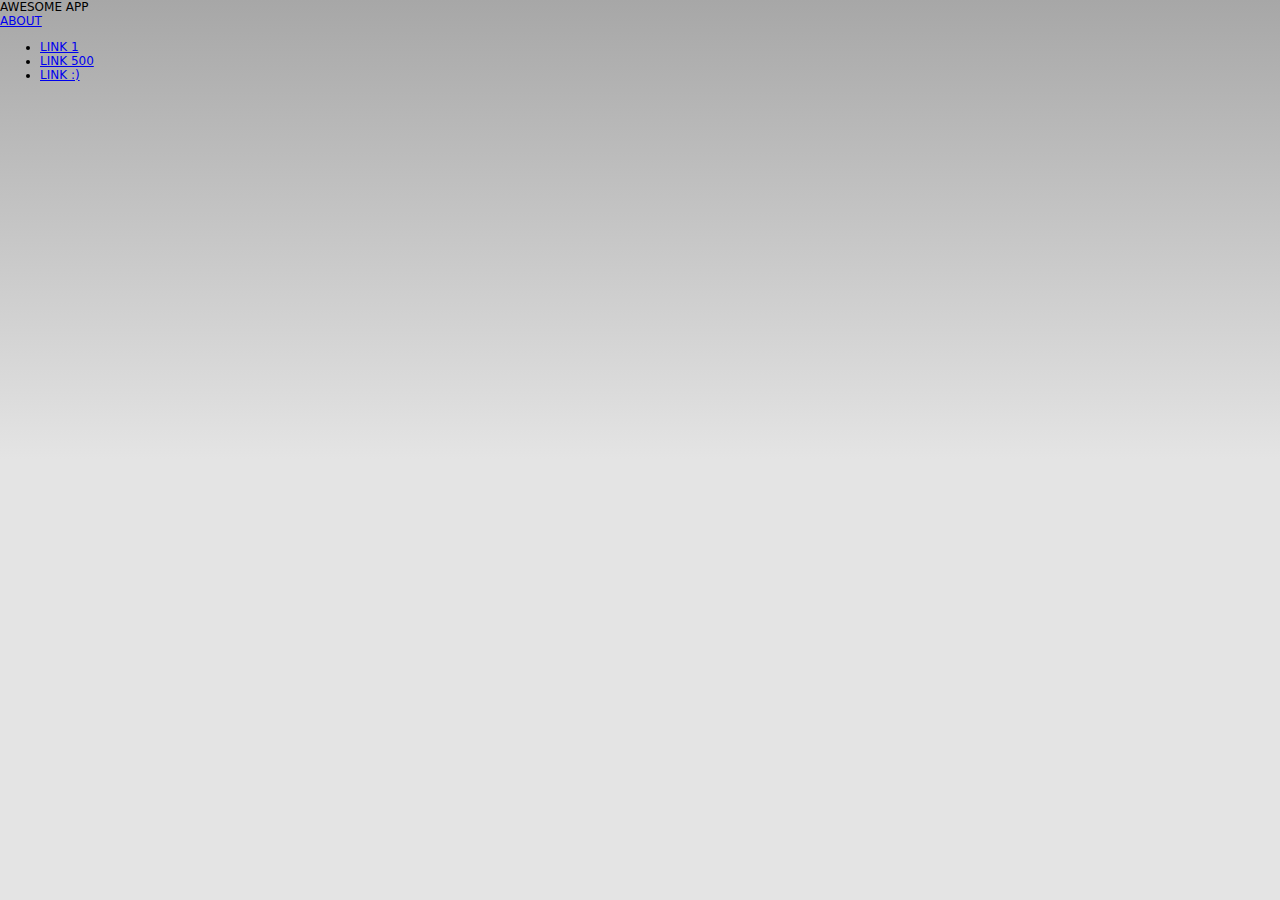
==== www/index.html @ 7642a8ea "New: Create new F7 project" ====
<!DOCTYPE html>
<!--
    Licensed to the Apache Software Foundation (ASF) under one
    or more contributor license agreements.  See the NOTICE file
    distributed with this work for additional information
    regarding copyright ownership.  The ASF licenses this file
    to you under the Apache License, Version 2.0 (the
    "License"); you may not use this file except in compliance
    with the License.  You may obtain a copy of the License at

    http://www.apache.org/licenses/LICENSE-2.0

    Unless required by applicable law or agreed to in writing,
    software distributed under the License is distributed on an
    "AS IS" BASIS, WITHOUT WARRANTIES OR CONDITIONS OF ANY
     KIND, either express or implied.  See the License for the
    specific language governing permissions and limitations
    under the License.
-->
<html>
    <head>
        <meta charset="utf-8">
        <!--
        Customize this policy to fit your own app's needs. For more guidance, please refer to the docs:
            https://cordova.apache.org/docs/en/latest/
        Some notes:
            * https://ssl.gstatic.com is required only on Android and is needed for TalkBack to function properly
            * Disables use of inline scripts in order to mitigate risk of XSS vulnerabilities. To change this:
                * Enable inline JS: add 'unsafe-inline' to default-src
        -->
        <meta http-equiv="Content-Security-Policy" content="default-src 'self' data: https://ssl.gstatic.com 'unsafe-eval'; style-src 'self' 'unsafe-inline'; media-src *; img-src 'self' data: content:;">
        <meta name="format-detection" content="telephone=no">
        <meta name="msapplication-tap-highlight" content="no">
        <meta name="viewport" content="initial-scale=1, width=device-width, viewport-fit=cover">
        <meta name="color-scheme" content="light dark">
        <link rel="stylesheet" href="css/index.css">
        <link rel="stylesheet" href="css/framework7.bundle.min.css">
        <title>Test App</title>
    </head>
    <body>
        <!-- app root -->
        <div id="app">
            <!-- main view -->
            <div class="view view-main">
                <!-- first page -->
                <div class="page" date-name="home">
                    <div class="navbar">
                        <div class="navbar-bg"></div>
                        <div class="navbar-inner">
                            <div class="title">Awesome App</div>
                            <a class="link" href="/about/">
                                ABOUT
                            </a>
                        </div>
                    </div>

                    <div class="page-content">

                        <!-- scrollable content here -->
                        <div class="list links-list">
                            <ul>
                                <li><a href="#">Link 1</a></li>
                                <li><a href="#">Link 500</a></li>
                                <li><a href="#">Link :)</a></li>
                            </ul>
                        </div>
                    </div>
                </div>
            </div>
        </div>
        <script src="cordova.js"></script>
        <script src="js/scripts.js"></script>
        <script src="js/framework7.bundle.min.js"></script></script>
    </body>
</html>
---- www/css/index.css ----
/*
 * Licensed to the Apache Software Foundation (ASF) under one
 * or more contributor license agreements.  See the NOTICE file
 * distributed with this work for additional information
 * regarding copyright ownership.  The ASF licenses this file
 * to you under the Apache License, Version 2.0 (the
 * "License"); you may not use this file except in compliance
 * with the License.  You may obtain a copy of the License at
 *
 * http://www.apache.org/licenses/LICENSE-2.0
 *
 * Unless required by applicable law or agreed to in writing,
 * software distributed under the License is distributed on an
 * "AS IS" BASIS, WITHOUT WARRANTIES OR CONDITIONS OF ANY
 * KIND, either express or implied.  See the License for the
 * specific language governing permissions and limitations
 * under the License.
 */
* {
    -webkit-tap-highlight-color: rgba(0,0,0,0); /* make transparent link selection, adjust last value opacity 0 to 1.0 */
}

body {
    -webkit-touch-callout: none;                /* prevent callout to copy image, etc when tap to hold */
    -webkit-text-size-adjust: none;             /* prevent webkit from resizing text to fit */
    -webkit-user-select: none;                  /* prevent copy paste, to allow, change 'none' to 'text' */
    background-color:#E4E4E4;
    background-image:linear-gradient(to bottom, #A7A7A7 0%, #E4E4E4 51%);
    font-family: system-ui, -apple-system, -apple-system-font, 'Segoe UI', 'Roboto', sans-serif;
    font-size:12px;
    height:100vh;
    margin:0px;
    padding:0px;
    /* Padding to avoid the "unsafe" areas behind notches in the screen */
    padding: env(safe-area-inset-top, 0px) env(safe-area-inset-right, 0px) env(safe-area-inset-bottom, 0px) env(safe-area-inset-left, 0px);
    text-transform:uppercase;
    width:100%;
}

/* Portrait layout (default) */
.app {
    background:url(../img/logo.png) no-repeat center top; /* 170px x 200px */
    position:absolute;             /* position in the center of the screen */
    left:50%;
    top:50%;
    height:50px;                   /* text area height */
    width:225px;                   /* text area width */
    text-align:center;
    padding:180px 0px 0px 0px;     /* image height is 200px (bottom 20px are overlapped with text) */
    margin:-115px 0px 0px -112px;  /* offset vertical: half of image height and text area height */
                                   /* offset horizontal: half of text area width */
}
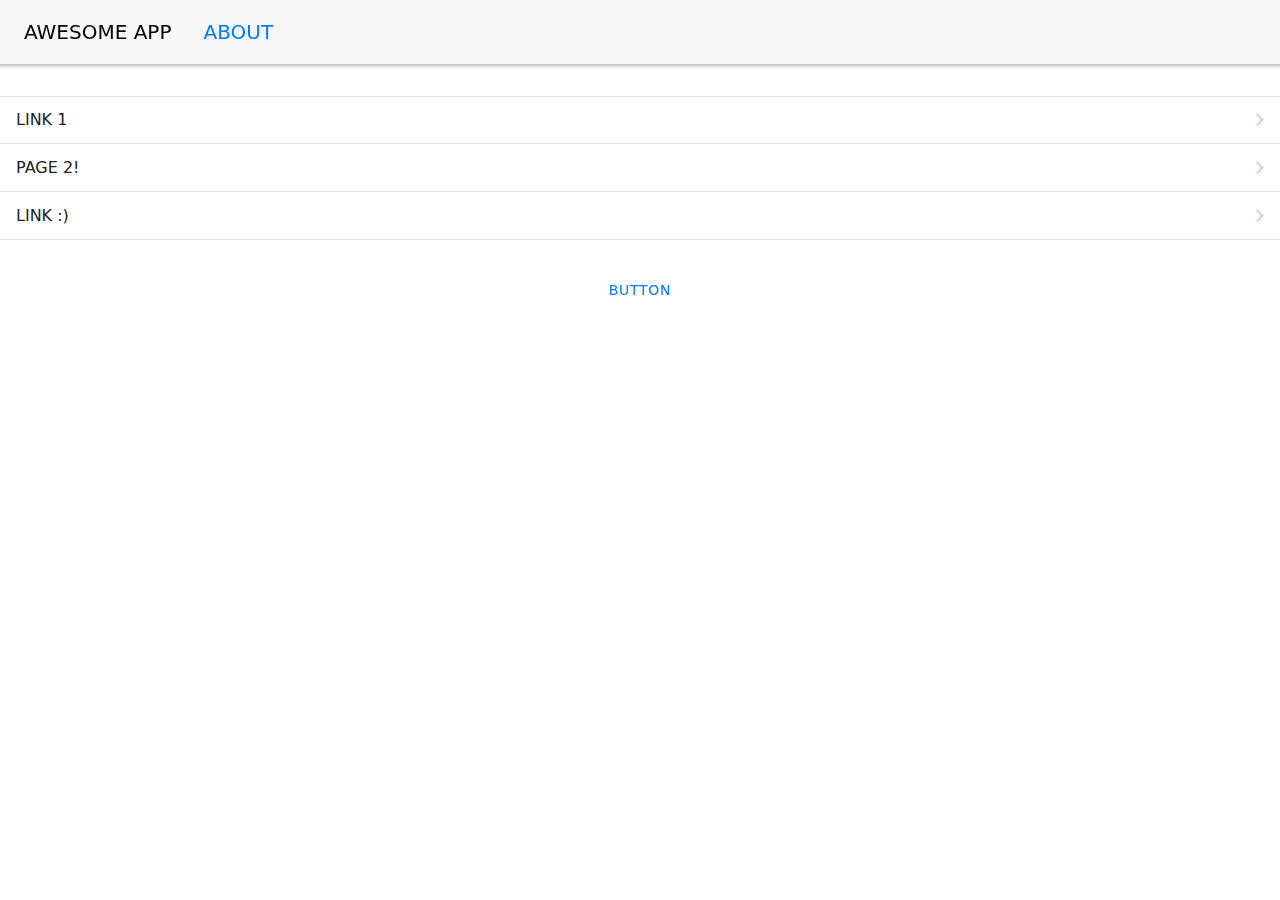
==== commit cb01dcce: "Add: Files that work!" ====
--- a/www/index.html
+++ b/www/index.html
@@ -34,7 +34,7 @@
         <meta name="viewport" content="initial-scale=1, width=device-width, viewport-fit=cover">
         <meta name="color-scheme" content="light dark">
         <link rel="stylesheet" href="css/index.css">
-        <link rel="stylesheet" href="css/framework7.bundle.min.css">
+        <link rel="stylesheet" href="css/framework7-bundle.min.css">
         <title>Test App</title>
     </head>
     <body>
@@ -59,17 +59,18 @@
                         <!-- scrollable content here -->
                         <div class="list links-list">
                             <ul>
-                                <li><a href="#">Link 1</a></li>
-                                <li><a href="#">Link 500</a></li>
-                                <li><a href="#">Link :)</a></li>
+                                <li><a href="#" class="link">Link 1</a></li>
+                                <li><a href="/page2/" class="link">Page 2!</a></li>
+                                <li><a href="#" class="link">Link :)</a></li>
                             </ul>
                         </div>
+                        <button class="button">Button</button>
                     </div>
                 </div>
             </div>
         </div>
         <script src="cordova.js"></script>
-        <script src="js/scripts.js"></script>
-        <script src="js/framework7.bundle.min.js"></script></script>
+        <script src="js/framework7-bundle.min.js"></script>
+        <script src="js/index.js"></script>
     </body>
 </html>
--- a/www/css/framework7-bundle.min.css
+++ b/www/css/framework7-bundle.min.css
@@ -0,0 +1,25956 @@
+/**
+ * Framework7 7.0.8
+ * Full featured mobile HTML framework for building iOS & Android apps
+ * https://framework7.io/
+ *
+ * Copyright 2014-2022 Vladimir Kharlampidi
+ *
+ * Released under the MIT License
+ *
+ * Released on: September 14, 2022
+ */
+
+:root {
+    --f7-theme-color: #007aff;
+    --f7-theme-color-rgb: 0, 122, 255;
+    --f7-theme-color-shade: #0066d6;
+    --f7-theme-color-tint: #298fff;
+    --f7-safe-area-left: 0px;
+    --f7-safe-area-right: 0px;
+    --f7-safe-area-top: 0px;
+    --f7-safe-area-bottom: 0px;
+    --f7-safe-area-outer-left: 0px;
+    --f7-safe-area-outer-right: 0px;
+    --f7-device-pixel-ratio: 1
+}
+
+@supports (left:env(safe-area-inset-left)) {
+    :root {
+        --f7-safe-area-top: env(safe-area-inset-top);
+        --f7-safe-area-bottom: env(safe-area-inset-bottom)
+    }
+
+    :root .ios-edges,
+    :root .ios-left-edge,
+    :root .panel-left,
+    :root .popup,
+    :root .safe-area-left,
+    :root .safe-areas,
+    :root .sheet-modal {
+        --f7-safe-area-left: env(safe-area-inset-left);
+        --f7-safe-area-outer-left: env(safe-area-inset-left)
+    }
+
+    :root .ios-edges,
+    :root .ios-right-edge,
+    :root .panel-right,
+    :root .popup,
+    :root .safe-area-right,
+    :root .safe-areas,
+    :root .sheet-modal {
+        --f7-safe-area-right: env(safe-area-inset-right);
+        --f7-safe-area-outer-right: env(safe-area-inset-right)
+    }
+
+    :root .no-ios-edges,
+    :root .no-ios-left-edge,
+    :root .no-safe-area-left,
+    :root .no-safe-areas {
+        --f7-safe-area-left: 0px;
+        --f7-safe-area-outer-left: 0px
+    }
+
+    :root .no-ios-edges,
+    :root .no-ios-right-edge,
+    :root .no-safe-area-right,
+    :root .no-safe-areas {
+        --f7-safe-area-right: 0px;
+        --f7-safe-area-outer-right: 0px
+    }
+}
+
+@media (-webkit-min-device-pixel-ratio:2),
+(min-resolution:2dppx) {
+    :root {
+        --f7-device-pixel-ratio: 2
+    }
+}
+
+@media (-webkit-min-device-pixel-ratio:3),
+(min-resolution:3dppx) {
+    :root {
+        --f7-device-pixel-ratio: 3
+    }
+}
+
+:root {
+    --f7-font-size: 14px;
+    --f7-bars-bg-image: none;
+    --f7-bars-translucent-opacity: 0.8;
+    --f7-bars-translucent-blur: 20px;
+    --f7-bars-shadow-bottom-image: linear-gradient(to bottom, rgba(0, 0, 0, 0.25) 0%, rgba(0, 0, 0, 0.08) 40%, rgba(0, 0, 0, 0.04) 50%, rgba(0, 0, 0, 0) 90%, rgba(0, 0, 0, 0) 100%);
+    --f7-bars-shadow-top-image: linear-gradient(to top, rgba(0, 0, 0, 0.25) 0%, rgba(0, 0, 0, 0.08) 40%, rgba(0, 0, 0, 0.04) 50%, rgba(0, 0, 0, 0) 90%, rgba(0, 0, 0, 0) 100%);
+    --f7-bars-text-color: #000;
+    --f7-bars-bg-color: #f7f7f8;
+    --f7-bars-bg-color-rgb: 247, 247, 248
+}
+
+:root .dark,
+:root.dark {
+    --f7-bars-text-color: #fff
+}
+
+.ios {
+    --f7-font-family: -apple-system, SF Pro Text, SF UI Text, system-ui, Helvetica Neue, Helvetica, Arial, sans-serif;
+    --f7-line-height: 1.4;
+    --f7-text-color: #000;
+    --f7-bars-border-color: rgba(0, 0, 0, 0.25)
+}
+
+.ios .dark,
+.ios.dark {
+    --f7-text-color: #fff;
+    --f7-bars-bg-color: #121212;
+    --f7-bars-bg-color-rgb: 22, 22, 22;
+    --f7-bars-border-color: rgba(255, 255, 255, 0.16)
+}
+
+.md {
+    --f7-font-family: Roboto, system-ui, Noto, Helvetica, Arial, sans-serif;
+    --f7-line-height: 1.5;
+    --f7-bars-border-color: transparent;
+    --f7-text-color: #212121
+}
+
+.md .dark,
+.md.dark {
+    --f7-text-color: rgba(255, 255, 255, 0.87);
+    --f7-bars-bg-color: #202020
+}
+
+.aurora {
+    --f7-font-family: -apple-system, system-ui, Helvetica, Arial, sans-serif;
+    --f7-line-height: 1.5;
+    --f7-text-color: #000;
+    --f7-bars-border-color: rgba(0, 0, 0, 0.2)
+}
+
+.aurora .dark,
+.aurora.dark {
+    --f7-text-color: #fff;
+    --f7-bars-bg-color: #202020;
+    --f7-bars-border-color: rgba(255, 255, 255, 0.1)
+}
+
+.text-color-primary {
+    --f7-theme-color-text-color: var(--f7-theme-color)
+}
+
+.bg-color-primary {
+    --f7-theme-color-bg-color: var(--f7-theme-color)
+}
+
+.border-color-primary {
+    --f7-theme-color-border-color: var(--f7-theme-color)
+}
+
+.ripple-color-primary {
+    --f7-theme-color-ripple-color: rgba(var(--f7-theme-color-rgb), 0.3)
+}
+
+:root {
+    --f7-color-red: #ff3b30;
+    --f7-color-red-rgb: 255, 59, 48;
+    --f7-color-red-shade: #ff1407;
+    --f7-color-red-tint: #ff6259;
+    --f7-color-green: #4cd964;
+    --f7-color-green-rgb: 76, 217, 100;
+    --f7-color-green-shade: #2cd048;
+    --f7-color-green-tint: #6ee081;
+    --f7-color-blue: #2196f3;
+    --f7-color-blue-rgb: 33, 150, 243;
+    --f7-color-blue-shade: #0c82df;
+    --f7-color-blue-tint: #48a8f5;
+    --f7-color-pink: #ff2d55;
+    --f7-color-pink-rgb: 255, 45, 85;
+    --f7-color-pink-shade: #ff0434;
+    --f7-color-pink-tint: #ff5676;
+    --f7-color-yellow: #ffcc00;
+    --f7-color-yellow-rgb: 255, 204, 0;
+    --f7-color-yellow-shade: #d6ab00;
+    --f7-color-yellow-tint: #ffd429;
+    --f7-color-orange: #ff9500;
+    --f7-color-orange-rgb: 255, 149, 0;
+    --f7-color-orange-shade: #d67d00;
+    --f7-color-orange-tint: #ffa629;
+    --f7-color-purple: #9c27b0;
+    --f7-color-purple-rgb: 156, 39, 176;
+    --f7-color-purple-shade: #7e208f;
+    --f7-color-purple-tint: #b92fd1;
+    --f7-color-deeppurple: #673ab7;
+    --f7-color-deeppurple-rgb: 103, 58, 183;
+    --f7-color-deeppurple-shade: #563098;
+    --f7-color-deeppurple-tint: #7c52c8;
+    --f7-color-lightblue: #5ac8fa;
+    --f7-color-lightblue-rgb: 90, 200, 250;
+    --f7-color-lightblue-shade: #32bbf9;
+    --f7-color-lightblue-tint: #82d5fb;
+    --f7-color-teal: #009688;
+    --f7-color-teal-rgb: 0, 150, 136;
+    --f7-color-teal-shade: #006d63;
+    --f7-color-teal-tint: #00bfad;
+    --f7-color-lime: #cddc39;
+    --f7-color-lime-rgb: 205, 220, 57;
+    --f7-color-lime-shade: #bac923;
+    --f7-color-lime-tint: #d6e25c;
+    --f7-color-deeporange: #ff6b22;
+    --f7-color-deeporange-rgb: 255, 107, 34;
+    --f7-color-deeporange-shade: #f85200;
+    --f7-color-deeporange-tint: #ff864b;
+    --f7-color-gray: #8e8e93;
+    --f7-color-gray-rgb: 142, 142, 147;
+    --f7-color-gray-shade: #79797f;
+    --f7-color-gray-tint: #a3a3a7;
+    --f7-color-white: #ffffff;
+    --f7-color-white-rgb: 255, 255, 255;
+    --f7-color-white-shade: #ebebeb;
+    --f7-color-white-tint: #ffffff;
+    --f7-color-black: #000000;
+    --f7-color-black-rgb: 0, 0, 0;
+    --f7-color-black-shade: #000000;
+    --f7-color-black-tint: #141414
+}
+
+.color-theme-red {
+    --f7-theme-color: #ff3b30;
+    --f7-theme-color-rgb: 255, 59, 48;
+    --f7-theme-color-shade: #ff1407;
+    --f7-theme-color-tint: #ff6259
+}
+
+.color-theme-green {
+    --f7-theme-color: #4cd964;
+    --f7-theme-color-rgb: 76, 217, 100;
+    --f7-theme-color-shade: #2cd048;
+    --f7-theme-color-tint: #6ee081
+}
+
+.color-theme-blue {
+    --f7-theme-color: #2196f3;
+    --f7-theme-color-rgb: 33, 150, 243;
+    --f7-theme-color-shade: #0c82df;
+    --f7-theme-color-tint: #48a8f5
+}
+
+.color-theme-pink {
+    --f7-theme-color: #ff2d55;
+    --f7-theme-color-rgb: 255, 45, 85;
+    --f7-theme-color-shade: #ff0434;
+    --f7-theme-color-tint: #ff5676
+}
+
+.color-theme-yellow {
+    --f7-theme-color: #ffcc00;
+    --f7-theme-color-rgb: 255, 204, 0;
+    --f7-theme-color-shade: #d6ab00;
+    --f7-theme-color-tint: #ffd429
+}
+
+.color-theme-orange {
+    --f7-theme-color: #ff9500;
+    --f7-theme-color-rgb: 255, 149, 0;
+    --f7-theme-color-shade: #d67d00;
+    --f7-theme-color-tint: #ffa629
+}
+
+.color-theme-purple {
+    --f7-theme-color: #9c27b0;
+    --f7-theme-color-rgb: 156, 39, 176;
+    --f7-theme-color-shade: #7e208f;
+    --f7-theme-color-tint: #b92fd1
+}
+
+.color-theme-deeppurple {
+    --f7-theme-color: #673ab7;
+    --f7-theme-color-rgb: 103, 58, 183;
+    --f7-theme-color-shade: #563098;
+    --f7-theme-color-tint: #7c52c8
+}
+
+.color-theme-lightblue {
+    --f7-theme-color: #5ac8fa;
+    --f7-theme-color-rgb: 90, 200, 250;
+    --f7-theme-color-shade: #32bbf9;
+    --f7-theme-color-tint: #82d5fb
+}
+
+.color-theme-teal {
+    --f7-theme-color: #009688;
+    --f7-theme-color-rgb: 0, 150, 136;
+    --f7-theme-color-shade: #006d63;
+    --f7-theme-color-tint: #00bfad
+}
+
+.color-theme-lime {
+    --f7-theme-color: #cddc39;
+    --f7-theme-color-rgb: 205, 220, 57;
+    --f7-theme-color-shade: #bac923;
+    --f7-theme-color-tint: #d6e25c
+}
+
+.color-theme-deeporange {
+    --f7-theme-color: #ff6b22;
+    --f7-theme-color-rgb: 255, 107, 34;
+    --f7-theme-color-shade: #f85200;
+    --f7-theme-color-tint: #ff864b
+}
+
+.color-theme-gray {
+    --f7-theme-color: #8e8e93;
+    --f7-theme-color-rgb: 142, 142, 147;
+    --f7-theme-color-shade: #79797f;
+    --f7-theme-color-tint: #a3a3a7
+}
+
+.color-theme-white {
+    --f7-theme-color: #ffffff;
+    --f7-theme-color-rgb: 255, 255, 255;
+    --f7-theme-color-shade: #ebebeb;
+    --f7-theme-color-tint: #ffffff
+}
+
+.color-theme-black {
+    --f7-theme-color: #000000;
+    --f7-theme-color-rgb: 0, 0, 0;
+    --f7-theme-color-shade: #000000;
+    --f7-theme-color-tint: #141414
+}
+
+.color-red {
+    --f7-theme-color: #ff3b30;
+    --f7-theme-color-rgb: 255, 59, 48;
+    --f7-theme-color-shade: #ff1407;
+    --f7-theme-color-tint: #ff6259
+}
+
+.text-color-red {
+    --f7-theme-color-text-color: #ff3b30
+}
+
+.bg-color-red {
+    --f7-theme-color-bg-color: #ff3b30
+}
+
+.border-color-red {
+    --f7-theme-color-border-color: #ff3b30
+}
+
+.ripple-color-red,
+.ripple-red {
+    --f7-theme-color-ripple-color: rgba(255, 59, 48, 0.3)
+}
+
+.color-green {
+    --f7-theme-color: #4cd964;
+    --f7-theme-color-rgb: 76, 217, 100;
+    --f7-theme-color-shade: #2cd048;
+    --f7-theme-color-tint: #6ee081
+}
+
+.text-color-green {
+    --f7-theme-color-text-color: #4cd964
+}
+
+.bg-color-green {
+    --f7-theme-color-bg-color: #4cd964
+}
+
+.border-color-green {
+    --f7-theme-color-border-color: #4cd964
+}
+
+.ripple-color-green,
+.ripple-green {
+    --f7-theme-color-ripple-color: rgba(76, 217, 100, 0.3)
+}
+
+.color-blue {
+    --f7-theme-color: #2196f3;
+    --f7-theme-color-rgb: 33, 150, 243;
+    --f7-theme-color-shade: #0c82df;
+    --f7-theme-color-tint: #48a8f5
+}
+
+.text-color-blue {
+    --f7-theme-color-text-color: #2196f3
+}
+
+.bg-color-blue {
+    --f7-theme-color-bg-color: #2196f3
+}
+
+.border-color-blue {
+    --f7-theme-color-border-color: #2196f3
+}
+
+.ripple-blue,
+.ripple-color-blue {
+    --f7-theme-color-ripple-color: rgba(33, 150, 243, 0.3)
+}
+
+.color-pink {
+    --f7-theme-color: #ff2d55;
+    --f7-theme-color-rgb: 255, 45, 85;
+    --f7-theme-color-shade: #ff0434;
+    --f7-theme-color-tint: #ff5676
+}
+
+.text-color-pink {
+    --f7-theme-color-text-color: #ff2d55
+}
+
+.bg-color-pink {
+    --f7-theme-color-bg-color: #ff2d55
+}
+
+.border-color-pink {
+    --f7-theme-color-border-color: #ff2d55
+}
+
+.ripple-color-pink,
+.ripple-pink {
+    --f7-theme-color-ripple-color: rgba(255, 45, 85, 0.3)
+}
+
+.color-yellow {
+    --f7-theme-color: #ffcc00;
+    --f7-theme-color-rgb: 255, 204, 0;
+    --f7-theme-color-shade: #d6ab00;
+    --f7-theme-color-tint: #ffd429
+}
+
+.text-color-yellow {
+    --f7-theme-color-text-color: #ffcc00
+}
+
+.bg-color-yellow {
+    --f7-theme-color-bg-color: #ffcc00
+}
+
+.border-color-yellow {
+    --f7-theme-color-border-color: #ffcc00
+}
+
+.ripple-color-yellow,
+.ripple-yellow {
+    --f7-theme-color-ripple-color: rgba(255, 204, 0, 0.3)
+}
+
+.color-orange {
+    --f7-theme-color: #ff9500;
+    --f7-theme-color-rgb: 255, 149, 0;
+    --f7-theme-color-shade: #d67d00;
+    --f7-theme-color-tint: #ffa629
+}
+
+.text-color-orange {
+    --f7-theme-color-text-color: #ff9500
+}
+
+.bg-color-orange {
+    --f7-theme-color-bg-color: #ff9500
+}
+
+.border-color-orange {
+    --f7-theme-color-border-color: #ff9500
+}
+
+.ripple-color-orange,
+.ripple-orange {
+    --f7-theme-color-ripple-color: rgba(255, 149, 0, 0.3)
+}
+
+.color-purple {
+    --f7-theme-color: #9c27b0;
+    --f7-theme-color-rgb: 156, 39, 176;
+    --f7-theme-color-shade: #7e208f;
+    --f7-theme-color-tint: #b92fd1
+}
+
+.text-color-purple {
+    --f7-theme-color-text-color: #9c27b0
+}
+
+.bg-color-purple {
+    --f7-theme-color-bg-color: #9c27b0
+}
+
+.border-color-purple {
+    --f7-theme-color-border-color: #9c27b0
+}
+
+.ripple-color-purple,
+.ripple-purple {
+    --f7-theme-color-ripple-color: rgba(156, 39, 176, 0.3)
+}
+
+.color-deeppurple {
+    --f7-theme-color: #673ab7;
+    --f7-theme-color-rgb: 103, 58, 183;
+    --f7-theme-color-shade: #563098;
+    --f7-theme-color-tint: #7c52c8
+}
+
+.text-color-deeppurple {
+    --f7-theme-color-text-color: #673ab7
+}
+
+.bg-color-deeppurple {
+    --f7-theme-color-bg-color: #673ab7
+}
+
+.border-color-deeppurple {
+    --f7-theme-color-border-color: #673ab7
+}
+
+.ripple-color-deeppurple,
+.ripple-deeppurple {
+    --f7-theme-color-ripple-color: rgba(103, 58, 183, 0.3)
+}
+
+.color-lightblue {
+    --f7-theme-color: #5ac8fa;
+    --f7-theme-color-rgb: 90, 200, 250;
+    --f7-theme-color-shade: #32bbf9;
+    --f7-theme-color-tint: #82d5fb
+}
+
+.text-color-lightblue {
+    --f7-theme-color-text-color: #5ac8fa
+}
+
+.bg-color-lightblue {
+    --f7-theme-color-bg-color: #5ac8fa
+}
+
+.border-color-lightblue {
+    --f7-theme-color-border-color: #5ac8fa
+}
+
+.ripple-color-lightblue,
+.ripple-lightblue {
+    --f7-theme-color-ripple-color: rgba(90, 200, 250, 0.3)
+}
+
+.color-teal {
+    --f7-theme-color: #009688;
+    --f7-theme-color-rgb: 0, 150, 136;
+    --f7-theme-color-shade: #006d63;
+    --f7-theme-color-tint: #00bfad
+}
+
+.text-color-teal {
+    --f7-theme-color-text-color: #009688
+}
+
+.bg-color-teal {
+    --f7-theme-color-bg-color: #009688
+}
+
+.border-color-teal {
+    --f7-theme-color-border-color: #009688
+}
+
+.ripple-color-teal,
+.ripple-teal {
+    --f7-theme-color-ripple-color: rgba(0, 150, 136, 0.3)
+}
+
+.color-lime {
+    --f7-theme-color: #cddc39;
+    --f7-theme-color-rgb: 205, 220, 57;
+    --f7-theme-color-shade: #bac923;
+    --f7-theme-color-tint: #d6e25c
+}
+
+.text-color-lime {
+    --f7-theme-color-text-color: #cddc39
+}
+
+.bg-color-lime {
+    --f7-theme-color-bg-color: #cddc39
+}
+
+.border-color-lime {
+    --f7-theme-color-border-color: #cddc39
+}
+
+.ripple-color-lime,
+.ripple-lime {
+    --f7-theme-color-ripple-color: rgba(205, 220, 57, 0.3)
+}
+
+.color-deeporange {
+    --f7-theme-color: #ff6b22;
+    --f7-theme-color-rgb: 255, 107, 34;
+    --f7-theme-color-shade: #f85200;
+    --f7-theme-color-tint: #ff864b
+}
+
+.text-color-deeporange {
+    --f7-theme-color-text-color: #ff6b22
+}
+
+.bg-color-deeporange {
+    --f7-theme-color-bg-color: #ff6b22
+}
+
+.border-color-deeporange {
+    --f7-theme-color-border-color: #ff6b22
+}
+
+.ripple-color-deeporange,
+.ripple-deeporange {
+    --f7-theme-color-ripple-color: rgba(255, 107, 34, 0.3)
+}
+
+.color-gray {
+    --f7-theme-color: #8e8e93;
+    --f7-theme-color-rgb: 142, 142, 147;
+    --f7-theme-color-shade: #79797f;
+    --f7-theme-color-tint: #a3a3a7
+}
+
+.text-color-gray {
+    --f7-theme-color-text-color: #8e8e93
+}
+
+.bg-color-gray {
+    --f7-theme-color-bg-color: #8e8e93
+}
+
+.border-color-gray {
+    --f7-theme-color-border-color: #8e8e93
+}
+
+.ripple-color-gray,
+.ripple-gray {
+    --f7-theme-color-ripple-color: rgba(142, 142, 147, 0.3)
+}
+
+.color-white {
+    --f7-theme-color: #ffffff;
+    --f7-theme-color-rgb: 255, 255, 255;
+    --f7-theme-color-shade: #ebebeb;
+    --f7-theme-color-tint: #ffffff
+}
+
+.text-color-white {
+    --f7-theme-color-text-color: #ffffff
+}
+
+.bg-color-white {
+    --f7-theme-color-bg-color: #ffffff
+}
+
+.border-color-white {
+    --f7-theme-color-border-color: #ffffff
+}
+
+.ripple-color-white,
+.ripple-white {
+    --f7-theme-color-ripple-color: rgba(255, 255, 255, 0.3)
+}
+
+.color-black {
+    --f7-theme-color: #000000;
+    --f7-theme-color-rgb: 0, 0, 0;
+    --f7-theme-color-shade: #000000;
+    --f7-theme-color-tint: #141414
+}
+
+.text-color-black {
+    --f7-theme-color-text-color: #000000
+}
+
+.bg-color-black {
+    --f7-theme-color-bg-color: #000000
+}
+
+.border-color-black {
+    --f7-theme-color-border-color: #000000
+}
+
+.ripple-black,
+.ripple-color-black {
+    --f7-theme-color-ripple-color: rgba(0, 0, 0, 0.3)
+}
+
+@font-face {
+    font-family: framework7-core-icons;
+    src: url('data:application/font-woff;charset=utf-8;base64, [base64]//wADZ2x5ZgAABGAAAASqAAAJ8AsEnQxoZWFkAAAJDAAAADEAAAA2Hc2QaGhoZWEAAAlAAAAAIAAAACQHgQM7aG10eAAACWAAAABfAAABHC0k//[base64]/P/[base64]/4wq8wRUU0xb14Fe/iU3yLP9a2qGRhUeUXIuoZuCrucHdGtTDTrxTk7Wq8nHJWiPCOeM4wz8V8hLOscYLubMZKWCcvzpfHuNAY0Q6ucI3TkPh+D89iVt3OUsTnBm8grsI5xrRcz9dmD9GrNjSk38M1jGpq0uEBZ1LvppyvGu//kh4tpV7mm1Ycl6zcwMsxd3EMqX+C4RAuY3K6t3hKOa02fdt0lVF7z0GWfKltDarIjFP2qkx92UF/an18h5UyVJeRfnyI/ajSwy3ucMh8S+VmeeLwPdTYhSDmZdeVdz8qvV+zMzLHn5I9/p39iHe6JHOy3BXYSQelf3GmQG8AAHicY2Bh/MI4gYGVgYHRhzGNgYHBHUp/ZZBkaGFgYGJgZWaAAUYGJBCQ5prC0MCgwFDFeOD/AQY9ps+MxTA1jAfAShQYxABDtQxkAAB4nGNgYGBmgGAZBkYGEIgB8hjBfBYGByDNw8DBwARkKzDoMlgyxDNU/f8PFAXxDIC8xP///z/+f/3/1f8b/q+HmgAHjGwMcCFGJiDBxICmAGI1HLAwMLCysXNwcnHz8PIxEAP4GQQEhYRFRMXEJSSlpGVk5eQVFJWUVVTV1DU0iTKA1gAAxH4T6AAAAAARAUQAAAAB//8AAnic7VXdTyNVFD9nSnsHuu3M9GMmFrPSMu2QqF1h2g4u5SPC+kCUNQYUeQFW0xfRSAw18aHlDbKR1Bg2BLJvJJroEx9Rsw/A+sJmYzUhmhizT/hgYvCJB91kmXruTKuU/Q/MJvfOvfd37z333N/5nTsggAIA6zgBHmCQ3kK4kt9mLfBnz5bP+yC/7RGoC1seDns5vM18+Ci/jRw3FVMxTKVTWf6oUMAJ+ysFTbKGVA6cSj2lm/efYE+w/z0mnMM8hL4oODC0UG3F13CKMkyCMEQBQglfRO3JZVI9asSXSGXQMphmfDmez4/nb8+Njs6NYrZ9vr08j0P58f7+8TdGOWg/fPqD9rfnwT2/dhdNOiAEkExIArcyiEYqk+t5BlU0EPE3f4fq39/3q3H/sbQtCMd+tcO/t8/RY8n1t/Y7HuDn9AY8RVY0ZmQNX2eC21CjEaYluIfkKQ4tphZZevDa7OzNG13s65mRkZnhlcVUOcq6Zm/Ozl4bSLPhmeHhGccvSMEe3dULEGZk0torFvWNDcw5TcP3U9zAFRDp1GicL9IYbtj3Knq1qld+zbhtfS0E8Dt8h9uzUEPDqqCk29WKPlFvAWsPiYtniQt6y6zcIJL7EQk1Tu0VTHmRbk533tvj9z+WfkTPMeeExi4T/IwIHLo+W+SMYR1u6uWy/g19S8nm+Sy5qrH6dLJU1h0e7ZWWgnAKftDoRhRKplkamTGEDl2QQ3pHS0gWhKHD3GGj9Nk/2Gdra+jBHvSsrf1xaDWmrEcP/oXtM77scc44YfT2WrjBeTI/PeAN9hKBDc5GsRdzINPAJcNhwtEGBlhEFr8VI+KrLKiyPkyLcoTGNFSDrK++fw5fwhTfD827rRxmgmyZqVSDqriwIGIqyAccC7KFBebwAVNYpf38nwL9GI96s/EoVm0Tq6emuW6aFLO/4S34CZ+HIABFTFMlDCKdYuW00Zk2WW57zxv2XQ0EpUuffCa1+aUvRGRD0qVA0PVvGl8m+1xjpB5mbDoBwZTTgKttUHGEYhbg+UZBO6dsX13XJ5PhSf0Fa2zs/bGtyYGByYHFN8OTl2k0ZnVfHeRIMxdcWZRcjqwYT7gmItTgWoOGYpGwZj9JDaQJ18/[base64]/iWfv41dD0g+xTv4sR+7/fLPrWxaCngF3ysHyoW3iL8yBr1A+sICTlFTLNZ1UpsSqkIKWrlOKAYmD0JnInwui49Wbx0d3VpdLeVKVMr8+xx2HR3Zvxzh7bJVKlll53sxT50z49m4UeX5ad/D3gqu8G7GyVMP908wyT+eJxQ3JetmCq+CeVZ1K7GWWXTKRU5lV448P93Hn4S4xNiS6EoQX3+M038AL0/eSgAAeJxjYGRgYADi8z/9HsTz23xl4GZiAIG7GupfofS3/z/+9bKkMX0GcjkYwNIAehAN0wAAAHicY2BkYGD6/K+XQY8l7f8PBgaWNAagCApwBwCRUwXDeJxj2M0gyAACqxgGNWAMAGIdID4A5OwD0rOA+BBI7P9PhuNAMSBmSYOKWwCxExCfBYqf/f+D0Q3IdoGKAdlMIHVAzPTm/3+G3UA2w/8fIDOZzkL0MxkD9QHFAYb+GDQAAAAAKgAqACoANAA+AEgAUgBcAGYAcAB6AIQAjgCYAKIArAC2AMAAygDUAN4A6ADyAPwBBgEQARoBJAEuATgBQgFMAVYBYAFqAXQBfgGIAZIBnAGmAbIB3AH+AigCOgJQAmICggKSAqIC1ALqAwoDKgM8A1oDbAOQA64DvgPkA/4ELgROBG4EgASoBL4E2AT4eJxjYGRgYHBnkGZgYQABJiBmZACJOTDogQQADZsA2gB4nK2QvW7CMBSFj/mT2qHqUHaPgEjkZEEwFomFpeqQPQ0pWJAYmUgI9WW6devYrU/RpVP3vkVPjCt1YOhApCt/OT7XPtcArvAKgePXw71ngS5ePDdwiQ/PTUTi1nMLXfHsuY1r8em5g26jS6doXfDvznXVLDDAk+cGbvDuuYkHfHluYSAqz21I8ea5Q/0bUxhscYCFxhIrVJDMnKHPNYZiRRiSE2yQYkFXwbJU5nSnpFoveIZ2u5ia7cHq5aqSvawvYxVHQ5ls0oUutJXzVWo3abHVCzof2Vy35tgzhMUaIwS8uuacpB2X2NFq0yLfG7seBZmxeaAzU1I+6f1rmDmxcqvlfLmbKuRcEhPW/yMc/THGVGvP79tgZspqZuwyl3Go5ESejEo9HgejoH6Ocwye0Ge5r51PMotiltCt9WxIcrvTppRKRaFSSp7h0h8wQYYLAAAAeJxtUIlOwkAUnAGVW4rch36M8b7v2zSlLdIIXbJdxL/HhbaBJm6yyb6ZebPzHlJYnvkcxH/nWF8ihTQMVFFDHQ000UIbHXTRwz4OcIgjrTvBKc5wjgtc4grXuMEt7nCPBzziCc94wSve8I4PfDLFNDe4yS1mmGWOeRZYZInbLNNghTusssY6G2yyxTY77LLHXe7lA9eS9tD0RFCxh+6PFL4pva+hWiC5iBw75ZgbuQOl65IlpZjFVUGz9ndf/Oq3kVBqk1LCtrhON3yhvIFnW8rTiD0SgbvoKIfmfaGUGGvLnLQcTyyYatztiJlvWlMppJUJhFRRxDBEiOdj7XRSiuYIicqKiJDium3ZcUeuck0ppr6z+D2q9dATJc0w23qW5aArozCDFhjJferVJJy1Yjs0i/nschKN15Kdofcf+xC0ZgAA') format('woff');
+    font-weight: 400;
+    font-style: normal
+}
+
+.framework7-root,
+body,
+html {
+    position: relative;
+    height: 100%;
+    width: 100%;
+    overflow-x: hidden
+}
+
+body {
+    margin: 0;
+    padding: 0;
+    width: 100%;
+    background: #fff;
+    overflow: hidden;
+    -webkit-text-size-adjust: 100%;
+    -webkit-font-smoothing: antialiased;
+    font-family: var(--f7-font-family);
+    font-size: var(--f7-font-size);
+    line-height: var(--f7-line-height);
+    color: var(--f7-text-color)
+}
+
+.dark body,
+body.dark {
+    background: #000
+}
+
+.dark {
+    color: var(--f7-text-color)
+}
+
+.framework7-root {
+    overflow: hidden;
+    box-sizing: border-box
+}
+
+.framework7-initializing *,
+.framework7-initializing :after,
+.framework7-initializing :before {
+    transition-duration: 0s !important
+}
+
+.device-android,
+.device-ios {
+    cursor: pointer
+}
+
+.device-ios {
+    touch-action: manipulation
+}
+
+@media (width:1024px) and (height:691px) and (orientation:landscape) {
+
+    .framework7-root,
+    body,
+    html {
+        height: 671px
+    }
+}
+
+@media (width:1024px) and (height:692px) and (orientation:landscape) {
+
+    .framework7-root,
+    body,
+    html {
+        height: 672px
+    }
+}
+
+* {
+    -webkit-tap-highlight-color: transparent;
+    -webkit-touch-callout: none
+}
+
+a,
+input,
+select,
+textarea {
+    outline: 0
+}
+
+a {
+    cursor: pointer;
+    text-decoration: none;
+    color: var(--f7-theme-color)
+}
+
+.item-link,
+.link {
+    cursor: pointer
+}
+
+p {
+    margin: 1em 0
+}
+
+.disabled {
+    opacity: .55 !important;
+    pointer-events: none !important
+}
+
+html.device-full-viewport,
+html.device-full-viewport body {
+    height: 100vh
+}
+
+.ios .aurora-only,
+.ios .if-aurora,
+.ios .if-md,
+.ios .if-not-ios,
+.ios .md-only,
+.ios .not-ios {
+    display: none !important
+}
+
+@media (width:1024px) and (height:691px) and (orientation:landscape) {
+
+    .ios,
+    .ios .framework7-root,
+    .ios body {
+        height: 671px
+    }
+}
+
+@media (width:1024px) and (height:692px) and (orientation:landscape) {
+
+    .ios,
+    .ios .framework7-root,
+    .ios body {
+        height: 672px
+    }
+}
+
+.md .aurora-only,
+.md .if-aurora,
+.md .if-ios,
+.md .if-not-md,
+.md .ios-only,
+.md .not-md {
+    display: none !important
+}
+
+.aurora .if-ios,
+.aurora .if-md,
+.aurora .if-not-aurora,
+.aurora .ios-only,
+.aurora .md-only,
+.aurora .not-aurora {
+    display: none !important
+}
+
+.view,
+.views {
+    position: relative;
+    height: 100%;
+    z-index: 5000;
+    overflow: hidden;
+    box-sizing: border-box
+}
+
+.framework7-root>.view,
+.framework7-root>.views {
+    height: calc(100% - var(--f7-appbar-app-offset, 0px))
+}
+
+.view-resize-handler {
+    width: 6px;
+    height: 100%;
+    position: absolute;
+    left: var(--f7-page-master-width);
+    margin-left: -3px;
+    top: 0;
+    cursor: col-resize;
+    z-index: 1000;
+    display: none
+}
+
+.view-master-detail .view-resize-handler {
+    display: block
+}
+
+:root {
+    --f7-page-master-width: 320px;
+    --f7-page-master-border-color: rgba(0, 0, 0, 0.1);
+    --f7-page-master-border-width: 1px;
+    --f7-page-swipeback-transition-duration: 300ms;
+    --f7-page-parallax-transition-duration: 500ms;
+    --f7-page-cover-transition-duration: 450ms;
+    --f7-page-dive-transition-duration: 500ms;
+    --f7-page-fade-transition-duration: 500ms;
+    --f7-page-flip-transition-duration: 700ms;
+    --f7-page-push-transition-duration: 500ms;
+    --f7-page-title-line-height: 1.2;
+    --f7-page-title-text-color: inherit;
+    --f7-page-title-padding-left: 16px;
+    --f7-page-title-padding-right: 16px
+}
+
+.ios {
+    --f7-page-transition-duration: 400ms;
+    --f7-page-title-font-size: 34px;
+    --f7-page-title-font-weight: 700;
+    --f7-page-title-letter-spacing: -0.03em;
+    --f7-page-title-padding-vertical: 6px;
+    --f7-page-bg-color: #efeff4
+}
+
+.ios .dark,
+.ios.dark {
+    --f7-page-bg-color: #000
+}
+
+.md {
+    --f7-page-transition-duration: 250ms;
+    --f7-page-title-font-size: 34px;
+    --f7-page-title-font-weight: 500;
+    --f7-page-title-letter-spacing: 0;
+    --f7-page-title-padding-vertical: 8px;
+    --f7-page-bg-color: #fff
+}
+
+.md .dark,
+.md.dark {
+    --f7-page-bg-color: #121212
+}
+
+.aurora {
+    --f7-page-transition-duration: 250ms;
+    --f7-page-title-font-size: 28px;
+    --f7-page-title-font-weight: bold;
+    --f7-page-title-letter-spacing: 0;
+    --f7-page-title-padding-vertical: 7px;
+    --f7-page-bg-color: #f3f4f6
+}
+
+.aurora .dark,
+.aurora.dark {
+    --f7-page-bg-color: #121212
+}
+
+.dark {
+    --f7-page-master-border-color: rgba(255, 255, 255, 0.2)
+}
+
+.pages {
+    position: relative;
+    width: 100%;
+    height: 100%;
+    overflow: hidden
+}
+
+.page {
+    box-sizing: border-box;
+    position: absolute;
+    left: 0;
+    top: 0;
+    width: 100%;
+    height: 100%;
+    transform: none;
+    background-color: var(--f7-page-bg-color);
+    z-index: 1
+}
+
+.page.stacked {
+    display: none
+}
+
+.page-with-navbar-large-collapsed {
+    --f7-navbar-large-collapse-progress: 1
+}
+
+.page-previous {
+    pointer-events: none
+}
+
+.page-content {
+    overflow: auto;
+    -webkit-overflow-scrolling: touch;
+    box-sizing: border-box;
+    height: 100%;
+    position: relative;
+    z-index: 1;
+    padding-top: calc(var(--f7-page-navbar-offset, 0px) + var(--f7-page-toolbar-top-offset, 0px) + var(--f7-page-subnavbar-offset, 0px) + var(--f7-page-searchbar-offset, 0px) + var(--f7-page-content-extra-padding-top, 0px));
+    padding-bottom: calc(var(--f7-page-toolbar-bottom-offset, 0px) + var(--f7-safe-area-bottom) + var(--f7-page-content-extra-padding-bottom, 0px))
+}
+
+.page-transitioning,
+.page-transitioning .page-opacity-effect,
+.page-transitioning .page-shadow-effect {
+    transition-duration: var(--f7-page-transition-duration)
+}
+
+.page-transitioning-swipeback,
+.page-transitioning-swipeback .page-opacity-effect,
+.page-transitioning-swipeback .page-shadow-effect {
+    transition-duration: var(--f7-page-swipeback-transition-duration)
+}
+
+.router-transition-backward .page-current,
+.router-transition-backward .page-next,
+.router-transition-backward .page-previous:not(.stacked),
+.router-transition-forward .page-current,
+.router-transition-forward .page-next,
+.router-transition-forward .page-previous:not(.stacked) {
+    pointer-events: none
+}
+
+.page-shadow-effect {
+    position: absolute;
+    top: 0;
+    width: 16px;
+    bottom: 0;
+    z-index: -1;
+    content: '';
+    opacity: 0;
+    right: 100%;
+    background: linear-gradient(to right, rgba(0, 0, 0, 0) 0%, rgba(0, 0, 0, 0) 10%, rgba(0, 0, 0, .01) 50%, rgba(0, 0, 0, .2) 100%)
+}
+
+.page-opacity-effect {
+    position: absolute;
+    left: 0;
+    top: 0;
+    background: rgba(0, 0, 0, .1);
+    width: 100%;
+    bottom: 0;
+    content: '';
+    opacity: 0;
+    z-index: 10000
+}
+
+.ios .page-previous {
+    transform: translate3d(-20%, 0, 0)
+}
+
+.ios .page-next {
+    transform: translate3d(100%, 0, 0)
+}
+
+.ios .page-previous .page-opacity-effect {
+    opacity: 1
+}
+
+.ios .page-previous:after {
+    opacity: 1
+}
+
+.ios .page-current .page-shadow-effect {
+    opacity: 1
+}
+
+.ios .router-transition-forward .page-next {
+    animation: ios-page-next-to-current var(--f7-page-transition-duration) forwards
+}
+
+.ios .router-transition-forward .page-next:before {
+    position: absolute;
+    top: 0;
+    width: 16px;
+    bottom: 0;
+    z-index: -1;
+    content: '';
+    opacity: 0;
+    right: 100%;
+    background: linear-gradient(to right, rgba(0, 0, 0, 0) 0%, rgba(0, 0, 0, 0) 10%, rgba(0, 0, 0, .01) 50%, rgba(0, 0, 0, .2) 100%);
+    animation: ios-page-element-fade-in var(--f7-page-transition-duration) forwards
+}
+
+.ios .router-transition-forward .page-current {
+    animation: ios-page-current-to-previous var(--f7-page-transition-duration) forwards
+}
+
+.ios .router-transition-forward .page-current:after {
+    position: absolute;
+    left: 0;
+    top: 0;
+    background: rgba(0, 0, 0, .1);
+    width: 100%;
+    bottom: 0;
+    content: '';
+    opacity: 0;
+    z-index: 10000;
+    animation: ios-page-element-fade-in var(--f7-page-transition-duration) forwards
+}
+
+.ios .router-transition-backward .page-previous {
+    animation: ios-page-previous-to-current var(--f7-page-transition-duration) forwards
+}
+
+.ios .router-transition-backward .page-previous:after {
+    position: absolute;
+    left: 0;
+    top: 0;
+    background: rgba(0, 0, 0, .1);
+    width: 100%;
+    bottom: 0;
+    content: '';
+    opacity: 0;
+    z-index: 10000;
+    animation: ios-page-element-fade-out var(--f7-page-transition-duration) forwards
+}
+
+.ios .router-transition-backward .page-current {
+    animation: ios-page-current-to-next var(--f7-page-transition-duration) forwards
+}
+
+.ios .router-transition-backward .page-current:before {
+    position: absolute;
+    top: 0;
+    width: 16px;
+    bottom: 0;
+    z-index: -1;
+    content: '';
+    opacity: 0;
+    right: 100%;
+    background: linear-gradient(to right, rgba(0, 0, 0, 0) 0%, rgba(0, 0, 0, 0) 10%, rgba(0, 0, 0, .01) 50%, rgba(0, 0, 0, .2) 100%);
+    animation: ios-page-element-fade-out var(--f7-page-transition-duration) forwards
+}
+
+@keyframes ios-page-next-to-current {
+    from {
+        transform: translate3d(100%, 0, 0)
+    }
+
+    to {
+        transform: translate3d(0%, 0, 0)
+    }
+}
+
+@keyframes ios-page-previous-to-current {
+    from {
+        transform: translate3d(-20%, 0, 0)
+    }
+
+    to {
+        transform: translate3d(0%, 0, 0)
+    }
+}
+
+@keyframes ios-page-current-to-previous {
+    from {
+        transform: translate3d(0, 0, 0)
+    }
+
+    to {
+        transform: translate3d(-20%, 0, 0)
+    }
+}
+
+@keyframes ios-page-current-to-next {
+    from {
+        transform: translate3d(0, 0, 0)
+    }
+
+    to {
+        transform: translate3d(100%, 0, 0)
+    }
+}
+
+@keyframes ios-page-element-fade-in {
+    from {
+        opacity: 0
+    }
+
+    to {
+        opacity: 1
+    }
+}
+
+@keyframes ios-page-element-fade-out {
+    from {
+        opacity: 1
+    }
+
+    to {
+        opacity: 0
+    }
+}
+
+.md .page-next {
+    opacity: 0;
+    pointer-events: none;
+    transform: translate3d(0, 56px, 0)
+}
+
+.md .page-next.page-next-on-right {
+    transform: translate3d(100%, 0, 0)
+}
+
+.md .router-transition-forward .page-next {
+    animation: md-page-next-to-current var(--f7-page-transition-duration) forwards
+}
+
+.md .router-transition-forward .page-current {
+    animation: none
+}
+
+.md .router-transition-backward .page-current {
+    animation: md-page-current-to-next var(--f7-page-transition-duration) forwards
+}
+
+.md .router-transition-backward .page-previous {
+    animation: none
+}
+
+@keyframes md-page-next-to-current {
+    from {
+        transform: translate3d(0, 56px, 0);
+        opacity: 0
+    }
+
+    to {
+        transform: translate3d(0, 0px, 0);
+        opacity: 1
+    }
+}
+
+@keyframes md-page-current-to-next {
+    from {
+        transform: translate3d(0, 0, 0);
+        opacity: 1
+    }
+
+    to {
+        transform: translate3d(0, 56px, 0);
+        opacity: 0
+    }
+}
+
+.aurora .page-next {
+    opacity: 0;
+    pointer-events: none;
+    transform: translate3d(0, 0px, 0)
+}
+
+.aurora .page-next.page-next-on-right {
+    transform: translate3d(100%, 0, 0)
+}
+
+.aurora .router-transition-forward .page-next {
+    animation: aurora-page-next-to-current var(--f7-page-transition-duration) forwards
+}
+
+.aurora .router-transition-forward .page-current {
+    animation: none
+}
+
+.aurora .router-transition-backward .page-current {
+    animation: aurora-page-current-to-next var(--f7-page-transition-duration) forwards
+}
+
+.aurora .router-transition-backward .page-previous {
+    animation: none
+}
+
+@keyframes aurora-page-next-to-current {
+    from {
+        opacity: 0
+    }
+
+    to {
+        opacity: 1
+    }
+}
+
+@keyframes aurora-page-current-to-next {
+    from {
+        opacity: 1
+    }
+
+    to {
+        opacity: 0
+    }
+}
+
+.view:not(.view-master-detail) .page-master-stacked {
+    display: none
+}
+
+.view:not(.view-master-detail) .navbar-master-stacked {
+    display: none
+}
+
+.view-master-detail .navbar-master,
+.view-master-detail .page-master {
+    width: var(--f7-page-master-width);
+    --f7-safe-area-right: 0px;
+    --f7-safe-area-outer-right: 0px;
+    border-right: var(--f7-page-master-border-width) solid var(--f7-page-master-border-color)
+}
+
+.view-master-detail .navbar-master-detail,
+.view-master-detail .page-master-detail {
+    width: calc(100% - var(--f7-page-master-width));
+    --f7-safe-area-left: 0px;
+    --f7-safe-area-outer-left: 0px;
+    left: var(--f7-page-master-width)
+}
+
+.view-master-detail .page-master-detail>.navbar-master-detail {
+    left: 0;
+    right: 0;
+    width: 100%
+}
+
+.view-master-detail .page-master {
+    z-index: 2;
+    transform: none;
+    pointer-events: auto
+}
+
+.view-master-detail .page-master:after,
+.view-master-detail .page-master:before {
+    display: none
+}
+
+.view-master-detail.router-transition .page-master {
+    animation: none
+}
+
+.aurora .router-transition-custom .page-next,
+.aurora .router-transition-custom .page-previous,
+.ios .router-transition-custom .page-next,
+.ios .router-transition-custom .page-previous,
+.md .router-transition-custom .page-next,
+.md .router-transition-custom .page-previous {
+    opacity: 1;
+    transform: none
+}
+
+.aurora .router-transition-custom.view-master-detail .page-master,
+.ios .router-transition-custom.view-master-detail .page-master,
+.md .router-transition-custom.view-master-detail .page-master {
+    animation: none
+}
+
+.page-title {
+    position: relative;
+    z-index: 10;
+    text-overflow: ellipsis;
+    white-space: nowrap;
+    color: var(--f7-page-title-text-color);
+    letter-spacing: var(--f7-page-title-letter-spacing);
+    font-size: var(--f7-page-title-font-size);
+    font-weight: var(--f7-page-title-font-weight);
+    line-height: var(--f7-page-title-line-height);
+    padding-left: calc(var(--f7-page-title-padding-left) + var(--f7-safe-area-left));
+    padding-right: calc(var(--f7-page-title-padding-right) + var(--f7-safe-area-right));
+    padding-top: var(--f7-page-title-padding-vertical);
+    padding-bottom: var(--f7-page-title-padding-vertical);
+    box-sizing: border-box;
+    overflow: hidden;
+    width: 100%
+}
+
+.router-transition-f7-circle-backward:after,
+.router-transition-f7-circle-forward:after {
+    content: '';
+    position: absolute;
+    left: 50%;
+    top: 50%;
+    width: 100vmax;
+    height: 100vmax;
+    margin-left: -50vmax;
+    margin-top: -50vmax;
+    background: var(--f7-page-bg-color);
+    z-index: 100
+}
+
+.router-transition-f7-circle-forward:after {
+    transform: scale(0);
+    border-radius: 50%;
+    animation: f7-circle-circle-in .4s forwards
+}
+
+.router-transition-f7-circle-forward .page-next {
+    opacity: 0 !important;
+    transform: scale(.9) !important;
+    animation: f7-circle-next-to-current .3s forwards;
+    animation-delay: .3s;
+    z-index: 150
+}
+
+.router-transition-f7-circle-backward:after {
+    animation: f7-circle-circle-out .3s forwards;
+    animation-delay: 350ms
+}
+
+.router-transition-f7-circle-backward .page-current {
+    animation: f7-circle-current-to-next .7s forwards;
+    z-index: 150
+}
+
+@keyframes f7-circle-circle-in {
+    from {
+        transform: scale(0);
+        border-radius: 50%
+    }
+
+    50% {
+        border-radius: 50%
+    }
+
+    to {
+        transform: scale(1);
+        border-radius: 0%
+    }
+}
+
+@keyframes f7-circle-circle-out {
+    from {
+        transform: scale(1);
+        border-radius: 0%
+    }
+
+    50% {
+        border-radius: 50%
+    }
+
+    to {
+        transform: scale(0);
+        border-radius: 50%
+    }
+}
+
+@keyframes f7-circle-next-to-current {
+    from {
+        transform: scale(.9);
+        opacity: 0
+    }
+
+    40% {
+        transform: scale(1.035);
+        opacity: 1
+    }
+
+    to {
+        transform: scale(1);
+        opacity: 1
+    }
+}
+
+@keyframes f7-circle-current-to-next {
+    from {
+        transform: scale(1);
+        opacity: 1
+    }
+
+    34% {
+        transform: scale(1.035);
+        opacity: 1
+    }
+
+    57% {
+        transform: scale(.9);
+        opacity: 0
+    }
+
+    to {
+        transform: scale(.9);
+        opacity: 0
+    }
+}
+
+.router-transition-f7-cover-v-backward,
+.router-transition-f7-cover-v-forward {
+    background: #000;
+    perspective: 1200px
+}
+
+.router-transition-f7-cover-v-forward .page-next {
+    animation: f7-cover-v-next-to-current var(--f7-page-cover-transition-duration) forwards
+}
+
+.router-transition-f7-cover-v-forward .page-current {
+    animation: f7-cover-v-current-to-prev var(--f7-page-cover-transition-duration) forwards
+}
+
+.router-transition-f7-cover-v-backward .page-current {
+    animation: f7-cover-v-current-to-next var(--f7-page-cover-transition-duration) forwards
+}
+
+.router-transition-f7-cover-v-backward .page-previous {
+    animation: f7-cover-v-prev-to-current var(--f7-page-cover-transition-duration) forwards
+}
+
+@keyframes f7-cover-v-next-to-current {
+    from {
+        transform: translateY(100%)
+    }
+
+    to {
+        transform: translateY(0%)
+    }
+}
+
+@keyframes f7-cover-v-current-to-next {
+    from {
+        transform: translateY(0%)
+    }
+
+    to {
+        transform: translateY(100%)
+    }
+}
+
+@keyframes f7-cover-v-current-to-prev {
+    from {
+        transform: translateZ(0);
+        opacity: 1
+    }
+
+    to {
+        transform: translateZ(-300px);
+        opacity: .5
+    }
+}
+
+@keyframes f7-cover-v-prev-to-current {
+    from {
+        transform: translateZ(-300px);
+        opacity: .5
+    }
+
+    to {
+        transform: translateZ(0);
+        opacity: 1
+    }
+}
+
+.router-transition-f7-cover-backward,
+.router-transition-f7-cover-forward {
+    background: #000;
+    perspective: 1200px
+}
+
+.router-transition-f7-cover-forward .page-next {
+    animation: f7-cover-next-to-current var(--f7-page-cover-transition-duration) forwards
+}
+
+.router-transition-f7-cover-forward .page-current {
+    animation: f7-cover-current-to-prev var(--f7-page-cover-transition-duration) forwards
+}
+
+.router-transition-f7-cover-backward .page-current {
+    animation: f7-cover-current-to-next var(--f7-page-cover-transition-duration) forwards
+}
+
+.router-transition-f7-cover-backward .page-previous {
+    animation: f7-cover-prev-to-current var(--f7-page-cover-transition-duration) forwards
+}
+
+@keyframes f7-cover-next-to-current {
+    from {
+        transform: translateX(100%)
+    }
+
+    to {
+        transform: translateX(0%)
+    }
+}
+
+@keyframes f7-cover-current-to-next {
+    from {
+        transform: translateX(0%)
+    }
+
+    to {
+        transform: translateX(100%)
+    }
+}
+
+@keyframes f7-cover-current-to-prev {
+    from {
+        transform: translateZ(0);
+        opacity: 1
+    }
+
+    to {
+        transform: translateZ(-300px);
+        opacity: .5
+    }
+}
+
+@keyframes f7-cover-prev-to-current {
+    from {
+        transform: translateZ(-300px);
+        opacity: .5
+    }
+
+    to {
+        transform: translateZ(0);
+        opacity: 1
+    }
+}
+
+.router-transition-f7-dive-backward,
+.router-transition-f7-dive-forward {
+    background: var(--f7-page-bg-color);
+    perspective: 1200px
+}
+
+.router-transition-f7-dive-forward .page-next {
+    animation: f7-dive-next-to-current var(--f7-page-dive-transition-duration) forwards
+}
+
+.router-transition-f7-dive-forward .page-current {
+    animation: f7-dive-current-to-prev var(--f7-page-dive-transition-duration) forwards
+}
+
+.router-transition-f7-dive-backward .page-current {
+    animation: f7-dive-current-to-next var(--f7-page-dive-transition-duration) forwards
+}
+
+.router-transition-f7-dive-backward .page-previous {
+    animation: f7-dive-prev-to-current var(--f7-page-dive-transition-duration) forwards
+}
+
+@keyframes f7-dive-next-to-current {
+    from {
+        opacity: 0;
+        transform: translateZ(-150px)
+    }
+
+    50% {
+        opacity: 0
+    }
+
+    to {
+        opacity: 1;
+        transform: translateZ(0px)
+    }
+}
+
+@keyframes f7-dive-current-to-next {
+    from {
+        opacity: 1;
+        transform: translateZ(0px)
+    }
+
+    50% {
+        opacity: 0
+    }
+
+    to {
+        opacity: 0;
+        transform: translateZ(-150px)
+    }
+}
+
+@keyframes f7-dive-current-to-prev {
+    from {
+        transform: translateZ(0px);
+        opacity: 1
+    }
+
+    50% {
+        opacity: 0
+    }
+
+    to {
+        opacity: 0;
+        transform: translateZ(150px)
+    }
+}
+
+@keyframes f7-dive-prev-to-current {
+    from {
+        opacity: 0;
+        transform: translateZ(150px)
+    }
+
+    50% {
+        opacity: 0
+    }
+
+    to {
+        opacity: 1;
+        transform: translateZ(0px)
+    }
+}
+
+.router-transition-f7-fade-backward,
+.router-transition-f7-fade-forward {
+    background: var(--f7-page-bg-color)
+}
+
+.router-transition-f7-fade-forward .page-next {
+    opacity: 0 !important;
+    animation: f7-fade-in var(--f7-page-fade-transition-duration) forwards
+}
+
+.router-transition-f7-fade-forward .page-current {
+    animation: f7-fade-out var(--f7-page-fade-transition-duration) forwards
+}
+
+.router-transition-f7-fade-backward .page-current {
+    animation: f7-fade-out var(--f7-page-fade-transition-duration) forwards
+}
+
+.router-transition-f7-fade-backward .page-previous {
+    animation: f7-fade-in var(--f7-page-fade-transition-duration) forwards
+}
+
+@keyframes f7-fade-in {
+    from {
+        opacity: 0
+    }
+
+    50% {
+        opacity: 0
+    }
+
+    to {
+        opacity: 1
+    }
+}
+
+@keyframes f7-fade-out {
+    from {
+        opacity: 1
+    }
+
+    50% {
+        opacity: 0
+    }
+
+    to {
+        opacity: 0
+    }
+}
+
+.router-transition-f7-flip-backward,
+.router-transition-f7-flip-forward {
+    background: #000;
+    perspective: 1200px
+}
+
+.router-transition-f7-flip-backward .page,
+.router-transition-f7-flip-forward .page {
+    -webkit-backface-visibility: hidden;
+    backface-visibility: hidden
+}
+
+.router-transition-f7-flip-forward .page-next {
+    animation: f7-flip-next-to-current var(--f7-page-flip-transition-duration) forwards
+}
+
+.router-transition-f7-flip-forward .page-current {
+    animation: f7-flip-current-to-prev var(--f7-page-flip-transition-duration) forwards
+}
+
+.router-transition-f7-flip-backward .page-current {
+    animation: f7-flip-current-to-next var(--f7-page-flip-transition-duration) forwards
+}
+
+.router-transition-f7-flip-backward .page-previous {
+    animation: f7-flip-prev-to-current var(--f7-page-flip-transition-duration) forwards
+}
+
+@keyframes f7-flip-next-to-current {
+    from {
+        border-radius: 30px;
+        transform: translateZ(-100vmax) rotateY(180deg)
+    }
+
+    to {
+        border-radius: 0;
+        transform: translateZ(0px) rotateY(0deg)
+    }
+}
+
+@keyframes f7-flip-current-to-next {
+    from {
+        border-radius: 0px;
+        transform: translateZ(0px) rotateY(0deg)
+    }
+
+    to {
+        border-radius: 30px;
+        transform: translateZ(-100vmax) rotateY(180deg)
+    }
+}
+
+@keyframes f7-flip-current-to-prev {
+    from {
+        border-radius: 0px;
+        transform: translateZ(0px) rotateY(0deg)
+    }
+
+    to {
+        border-radius: 30px;
+        transform: translateZ(-100vmax) rotateY(-180deg)
+    }
+}
+
+@keyframes f7-flip-prev-to-current {
+    from {
+        border-radius: 30px;
+        transform: translateZ(-100vmax) rotateY(-180deg)
+    }
+
+    to {
+        border-radius: 0px;
+        transform: translateZ(0px) rotateY(0deg)
+    }
+}
+
+.router-transition-f7-parallax-forward .page-next {
+    animation: f7-parallax-next-to-current var(--f7-page-parallax-transition-duration) forwards
+}
+
+.router-transition-f7-parallax-forward .page-current {
+    animation: f7-parallax-current-to-prev var(--f7-page-parallax-transition-duration) forwards
+}
+
+.router-transition-f7-parallax-backward .page-current {
+    animation: f7-parallax-current-to-next var(--f7-page-parallax-transition-duration) forwards
+}
+
+.router-transition-f7-parallax-backward .page-previous {
+    animation: f7-parallax-prev-to-current var(--f7-page-parallax-transition-duration) forwards
+}
+
+@keyframes f7-parallax-next-to-current {
+    from {
+        transform: translateX(100%)
+    }
+
+    to {
+        transform: translateX(0%)
+    }
+}
+
+@keyframes f7-parallax-current-to-next {
+    from {
+        transform: translateX(0%)
+    }
+
+    to {
+        transform: translateX(100%)
+    }
+}
+
+@keyframes f7-parallax-current-to-prev {
+    from {
+        transform: translateX(0%)
+    }
+
+    to {
+        transform: translateX(-20%)
+    }
+}
+
+@keyframes f7-parallax-prev-to-current {
+    from {
+        transform: translateX(-20%)
+    }
+
+    to {
+        transform: translateX(0%)
+    }
+}
+
+.router-transition-f7-push-forward .page-next {
+    animation: f7-push-next-to-current var(--f7-page-push-transition-duration) forwards
+}
+
+.router-transition-f7-push-forward .page-current {
+    animation: f7-push-current-to-prev var(--f7-page-push-transition-duration) forwards
+}
+
+.router-transition-f7-push-backward .page-current {
+    animation: f7-push-current-to-next var(--f7-page-push-transition-duration) forwards
+}
+
+.router-transition-f7-push-backward .page-previous {
+    animation: f7-push-prev-to-current var(--f7-page-push-transition-duration) forwards
+}
+
+@keyframes f7-push-next-to-current {
+    from {
+        transform: translateX(100%)
+    }
+
+    to {
+        transform: translateX(0%)
+    }
+}
+
+@keyframes f7-push-current-to-next {
+    from {
+        transform: translateX(0%)
+    }
+
+    to {
+        transform: translateX(100%)
+    }
+}
+
+@keyframes f7-push-current-to-prev {
+    from {
+        transform: translateX(0%)
+    }
+
+    to {
+        transform: translateX(-100%)
+    }
+}
+
+@keyframes f7-push-prev-to-current {
+    from {
+        transform: translateX(-100%)
+    }
+
+    to {
+        transform: translateX(0%)
+    }
+}
+
+:root {
+    --f7-link-highlight-black: rgba(0, 0, 0, 0.1);
+    --f7-link-highlight-white: rgba(255, 255, 255, 0.15);
+    --f7-link-highlight-color: rgba(var(--f7-theme-color-rgb), 0.15)
+}
+
+.ios {
+    --f7-link-pressed-opacity: 0.3
+}
+
+.aurora {
+    --f7-link-pressed-opacity: 0.3;
+    --f7-link-hover-opacity: 0.65
+}
+
+.link,
+.tab-link {
+    display: inline-flex;
+    align-items: center;
+    align-content: center;
+    justify-content: center;
+    position: relative;
+    box-sizing: border-box;
+    z-index: 1;
+    --f7-touch-ripple-color: var(--f7-link-touch-ripple-color, rgba(var(--f7-theme-color-rgb), 0.25))
+}
+
+.link i+i,
+.link i+span,
+.link span+i,
+.link span+span {
+    margin-left: 4px
+}
+
+.ios .link {
+    transition: opacity .3s
+}
+
+.ios .link.active-state {
+    opacity: var(--f7-link-pressed-opacity);
+    transition-duration: 0s
+}
+
+.aurora .link {
+    transition: opacity .3s
+}
+
+.aurora .link.active-state {
+    opacity: var(--f7-link-pressed-opacity);
+    transition-duration: 0s
+}
+
+.aurora.device-desktop .link:not(.active-state):not(.no-hover):hover {
+    opacity: var(--f7-link-hover-opacity);
+    transition-duration: 0s
+}
+
+:root {
+    --f7-navbar-hide-show-transition-duration: 400ms;
+    --f7-navbar-title-line-height: 1.2;
+    --f7-navbar-title-font-size: inherit;
+    --f7-navbar-subtitle-text-align: inherit;
+    --f7-navbar-large-title-line-height: 1.2;
+    --f7-navbar-large-title-text-color: inherit;
+    --f7-navbar-large-title-padding-left: 16px;
+    --f7-navbar-large-title-padding-right: 16px
+}
+
+.ios {
+    --f7-navbar-height: 44px;
+    --f7-navbar-tablet-height: 44px;
+    --f7-navbar-font-size: 17px;
+    --f7-navbar-inner-padding-left: 8px;
+    --f7-navbar-inner-padding-right: 8px;
+    --f7-navbar-title-font-weight: 600;
+    --f7-navbar-title-margin-left: 0;
+    --f7-navbar-title-margin-right: 0;
+    --f7-navbar-title-text-align: center;
+    --f7-navbar-subtitle-font-size: 10px;
+    --f7-navbar-subtitle-line-height: 1;
+    --f7-navbar-shadow-image: none;
+    --f7-navbar-large-title-height: 52px;
+    --f7-navbar-large-title-font-size: 34px;
+    --f7-navbar-large-title-font-weight: 700;
+    --f7-navbar-large-title-letter-spacing: -0.03em;
+    --f7-navbar-large-title-padding-vertical: 6px;
+    --f7-navbar-subtitle-text-color: rgba(0, 0, 0, 0.55)
+}
+
+.ios .dark,
+.ios.dark {
+    --f7-navbar-subtitle-text-color: rgba(255, 255, 255, 0.55)
+}
+
+.md {
+    --f7-navbar-height: 56px;
+    --f7-navbar-tablet-height: 64px;
+    --f7-navbar-font-size: 20px;
+    --f7-navbar-inner-padding-left: 4px;
+    --f7-navbar-inner-padding-right: 4px;
+    --f7-navbar-title-font-weight: 500;
+    --f7-navbar-title-margin-left: 20px;
+    --f7-navbar-title-margin-right: 16px;
+    --f7-navbar-title-text-align: left;
+    --f7-navbar-subtitle-font-size: 14px;
+    --f7-navbar-subtitle-line-height: 1.2;
+    --f7-navbar-shadow-image: var(--f7-bars-shadow-bottom-image);
+    --f7-navbar-large-title-font-size: 34px;
+    --f7-navbar-large-title-height: 56px;
+    --f7-navbar-large-title-font-weight: 500;
+    --f7-navbar-large-title-letter-spacing: 0;
+    --f7-navbar-large-title-padding-vertical: 8px;
+    --f7-navbar-link-height: 48px;
+    --f7-navbar-link-line-height: 48px;
+    --f7-navbar-subtitle-text-color: rgba(0, 0, 0, 0.85)
+}
+
+.md .dark,
+.md.dark {
+    --f7-navbar-subtitle-text-color: rgba(255, 255, 255, 0.85)
+}
+
+.aurora {
+    --f7-navbar-height: 56px;
+    --f7-navbar-tablet-height: 56px;
+    --f7-navbar-font-size: 18px;
+    --f7-navbar-inner-padding-left: 16px;
+    --f7-navbar-inner-padding-right: 16px;
+    --f7-navbar-title-font-weight: bold;
+    --f7-navbar-title-margin-left: 0;
+    --f7-navbar-title-margin-right: 0;
+    --f7-navbar-title-text-align: center;
+    --f7-navbar-subtitle-font-size: 14px;
+    --f7-navbar-subtitle-line-height: 1;
+    --f7-navbar-shadow-image: none;
+    --f7-navbar-large-title-height: 48px;
+    --f7-navbar-large-title-font-size: 28px;
+    --f7-navbar-large-title-font-weight: bold;
+    --f7-navbar-large-title-letter-spacing: 0;
+    --f7-navbar-large-title-padding-vertical: 7px;
+    --f7-navbar-link-height: auto;
+    --f7-navbar-link-line-height: inherit;
+    --f7-navbar-subtitle-text-color: rgba(0, 0, 0, 0.6)
+}
+
+.aurora .dark,
+.aurora.dark {
+    --f7-navbar-subtitle-text-color: rgba(255, 255, 255, 0.5)
+}
+
+.navbar,
+.navbars {
+    z-index: 500;
+    left: 0;
+    top: 0;
+    width: 100%
+}
+
+.navbars {
+    position: absolute
+}
+
+.navbars .navbar {
+    z-index: auto
+}
+
+.navbars .navbar-transitioning {
+    z-index: 500
+}
+
+.navbar {
+    --f7-navbar-large-collapse-progress: 0;
+    position: relative;
+    -webkit-backface-visibility: hidden;
+    backface-visibility: hidden;
+    box-sizing: border-box;
+    margin: 0;
+    height: calc(var(--f7-navbar-height) + var(--f7-safe-area-top));
+    color: var(--f7-navbar-text-color, var(--f7-bars-text-color));
+    font-size: var(--f7-navbar-font-size)
+}
+
+.navbar.stacked {
+    display: none
+}
+
+.navbar b {
+    font-weight: 500
+}
+
+.navbar a {
+    color: var(--f7-navbar-link-color, var(--f7-bars-link-color, var(--f7-theme-color)))
+}
+
+.navbar a.link {
+    display: flex;
+    justify-content: flex-start;
+    line-height: var(--f7-navbar-link-line-height, var(--f7-navbar-height));
+    height: var(--f7-navbar-link-height, var(--f7-navbar-height))
+}
+
+.navbar .left,
+.navbar .right,
+.navbar .title {
+    position: relative;
+    z-index: 10
+}
+
+.navbar .title {
+    position: relative;
+    overflow: hidden;
+    text-overflow: ellipsis;
+    white-space: nowrap;
+    flex-shrink: 10;
+    font-weight: var(--f7-navbar-title-font-weight);
+    display: inline-block;
+    line-height: var(--f7-navbar-title-line-height);
+    text-align: var(--f7-navbar-title-text-align);
+    font-size: var(--f7-navbar-title-font-size);
+    margin-left: var(--f7-navbar-title-margin-left);
+    margin-right: var(--f7-navbar-title-margin-left)
+}
+
+.navbar .subtitle {
+    display: block;
+    color: var(--f7-navbar-subtitle-text-color);
+    font-weight: 400;
+    font-size: var(--f7-navbar-subtitle-font-size);
+    line-height: var(--f7-navbar-subtitle-line-height);
+    text-align: var(--f7-navbar-subtitle-text-align)
+}
+
+.navbar .left,
+.navbar .right {
+    flex-shrink: 0;
+    display: flex;
+    justify-content: flex-start;
+    align-items: center
+}
+
+.navbar .right:first-child {
+    position: absolute;
+    height: 100%
+}
+
+.navbar .no-border .navbar-bg:after,
+.navbar .no-hairline .navbar-bg:after,
+.navbar.no-border .navbar-bg:after,
+.navbar.no-hairline .navbar-bg:after {
+    display: none !important
+}
+
+.navbar .no-border .title-large:after,
+.navbar .no-hairline .title-large:after,
+.navbar.no-border .title-large:after,
+.navbar.no-hairline .title-large:after {
+    display: none !important
+}
+
+.navbar .no-shadow .navbar-bg:before,
+.navbar.no-shadow .navbar-bg:before {
+    display: none !important
+}
+
+.navbar-hidden .navbar .navbar-bg:before,
+.navbar.navbar-hidden .navbar-bg:before {
+    opacity: 0 !important
+}
+
+.navbar-bg {
+    position: absolute;
+    left: 0;
+    top: 0;
+    width: 100%;
+    height: 100%;
+    pointer-events: none;
+    z-index: 0;
+    background: var(--f7-navbar-bg-color);
+    background-image: var(--f7-navbar-bg-image, var(--f7-bars-bg-image));
+    background-color: var(--f7-navbar-bg-color, var(--f7-bars-bg-color));
+    transition-property: transform
+}
+
+@supports ((-webkit-backdrop-filter:blur(20px)) or (backdrop-filter:blur(20px))) {
+    .ios-translucent-bars .navbar-bg {
+        background-color: rgba(var(--f7-navbar-bg-color-rgb, var(--f7-bars-bg-color-rgb)), var(--f7-bars-translucent-opacity));
+        -webkit-backdrop-filter: saturate(180%) blur(var(--f7-bars-translucent-blur));
+        backdrop-filter: saturate(180%) blur(var(--f7-bars-translucent-blur))
+    }
+}
+
+.navbar-bg:after,
+.navbar-bg:before {
+    -webkit-backface-visibility: hidden;
+    backface-visibility: hidden
+}
+
+.navbar-bg:after {
+    content: '';
+    position: absolute;
+    background-color: var(--f7-navbar-border-color, var(--f7-bars-border-color));
+    display: block;
+    z-index: 15;
+    top: auto;
+    right: auto;
+    bottom: 0;
+    left: 0;
+    height: 1px;
+    width: 100%;
+    transform-origin: 50% 100%;
+    transform: scaleY(calc(1 / var(--f7-device-pixel-ratio)))
+}
+
+.navbar-bg:before {
+    content: '';
+    position: absolute;
+    right: 0;
+    width: 100%;
+    top: 100%;
+    bottom: auto;
+    height: 8px;
+    pointer-events: none;
+    background: var(--f7-navbar-shadow-image)
+}
+
+.navbar-bg:after {
+    z-index: 1
+}
+
+@media (min-width:768px) and (min-height:600px) {
+    :root {
+        --f7-navbar-height: var(--f7-navbar-tablet-height)
+    }
+}
+
+.navbar-transitioning,
+.navbar-transitioning .left,
+.navbar-transitioning .navbar-bg,
+.navbar-transitioning .navbar-bg:before,
+.navbar-transitioning .right,
+.navbar-transitioning .subnavbar,
+.navbar-transitioning .title,
+.navbar-transitioning .title-large-text {
+    transition-duration: var(--f7-navbar-hide-show-transition-duration)
+}
+
+.navbar-page-transitioning {
+    transition-duration: var(--f7-page-swipeback-transition-duration) !important
+}
+
+.navbar-page-transitioning .navbar-bg,
+.navbar-page-transitioning .title-large-text {
+    transition-duration: var(--f7-page-swipeback-transition-duration) !important
+}
+
+.navbar-hidden {
+    transform: translate3d(0, calc(-1 * var(--f7-navbar-height)), 0)
+}
+
+.navbar-hidden .navbar-inner {
+    pointer-events: none
+}
+
+.navbar-hidden .navbar-inner>.left,
+.navbar-hidden .navbar-inner>.right,
+.navbar-hidden .navbar-inner>.title {
+    opacity: 0 !important
+}
+
+.navbar-hidden .subnavbar {
+    pointer-events: auto
+}
+
+.navbar-hidden-statusbar {
+    transform: translate3d(0, calc(-1 * var(--f7-navbar-height) - var(--f7-safe-area-top)), 0)
+}
+
+.navbar-large-hidden .navbar-large {
+    --f7-navbar-large-collapse-progress: 1
+}
+
+.navbar-inner {
+    position: absolute;
+    left: 0;
+    bottom: 0;
+    width: 100%;
+    height: 100%;
+    display: flex;
+    align-items: center;
+    box-sizing: border-box;
+    padding: var(--f7-safe-area-top) calc(var(--f7-navbar-inner-padding-right) + var(--f7-safe-area-right)) 0 calc(var(--f7-navbar-inner-padding-left) + var(--f7-safe-area-left));
+    transform: translate3d(0, 0, 0);
+    z-index: 10
+}
+
+.navbars>.navbar,
+.page>.navbar,
+.view>.navbar,
+.views>.navbar {
+    position: absolute
+}
+
+.navbar-transparent:not(.navbar-large):not(.navbar-transparent-visible):not(.with-searchbar-expandable-enabled) .navbar-bg,
+.navbar-transparent:not(.navbar-large):not(.navbar-transparent-visible):not(.with-searchbar-expandable-enabled) .title {
+    opacity: 0
+}
+
+.navbar-large .navbar-bg {
+    height: calc(100% + var(--f7-navbar-large-title-height));
+    transform: translate3d(0px, calc(-1 * var(--f7-navbar-large-collapse-progress) * var(--f7-navbar-large-title-height)), 0)
+}
+
+.navbar-large-transparent .navbar-bg,
+.navbar-large.navbar-transparent .navbar-bg {
+    opacity: var(--f7-navbar-large-collapse-progress);
+    height: 100%;
+    transform: none
+}
+
+.ios .router-navbar-transition-from-large .navbar-bg,
+.ios .router-navbar-transition-to-large .navbar-bg,
+.navbar-bg.ios-swipeback-navbar-bg-large,
+.navbar-large-transparent .navbar-bg.ios-swipeback-navbar-bg-large,
+.navbar-large.navbar-transparent .navbar-bg.ios-swipeback-navbar-bg-large {
+    height: calc(100% + var(--f7-navbar-large-title-height));
+    transform: translate3d(0px, calc(-1 * var(--f7-navbar-large-collapse-progress) * var(--f7-navbar-large-title-height)), 0)
+}
+
+.ios .navbar:not(.navbar-large) .navbar-bg {
+    --f7-navbar-large-collapse-progress: 1
+}
+
+.navbar-large .title {
+    opacity: var(--f7-navbar-large-collapse-progress)
+}
+
+.navbar-large-collapsed {
+    --f7-navbar-large-collapse-progress: 1
+}
+
+.navbar-large-collapsed .title-large {
+    pointer-events: none
+}
+
+.navbar .title-large {
+    box-sizing: border-box;
+    position: absolute;
+    left: 0;
+    right: 0;
+    top: 100%;
+    display: flex;
+    align-items: flex-end;
+    white-space: nowrap;
+    overflow: hidden;
+    height: var(--f7-navbar-large-title-height);
+    z-index: 5
+}
+
+.navbar .title-large-text {
+    text-overflow: ellipsis;
+    white-space: nowrap;
+    color: var(--f7-navbar-large-title-text-color);
+    letter-spacing: var(--f7-navbar-large-title-letter-spacing);
+    font-size: var(--f7-navbar-large-title-font-size);
+    font-weight: var(--f7-navbar-large-title-font-weight);
+    line-height: var(--f7-navbar-large-title-line-height);
+    padding-left: calc(var(--f7-navbar-large-title-padding-left) + var(--f7-safe-area-left));
+    padding-right: calc(var(--f7-navbar-large-title-padding-right) + var(--f7-safe-area-right));
+    padding-top: var(--f7-navbar-large-title-padding-vertical);
+    padding-bottom: var(--f7-navbar-large-title-padding-vertical);
+    box-sizing: border-box;
+    overflow: hidden;
+    width: 100%;
+    transform: translate3d(0px, calc(-1 * var(--f7-navbar-large-collapse-progress) * var(--f7-navbar-large-title-height)), 0);
+    transform-origin: calc(var(--f7-navbar-large-title-padding-left) + var(--f7-safe-area-left)) center
+}
+
+.navbar-no-title-large-transition .title-large-text {
+    transition-duration: 0s
+}
+
+.navbars~*,
+.navbar~* {
+    --f7-page-navbar-offset: calc(var(--f7-navbar-height) + var(--f7-safe-area-top))
+}
+
+.navbars~* .page-with-navbar-large,
+.navbars~.page-with-navbar-large,
+.navbar~* .page-with-navbar-large,
+.navbar~.page-with-navbar-large,
+.page-with-navbar-large .navbar~* {
+    --f7-page-navbar-offset: calc(var(--f7-navbar-height) + var(--f7-navbar-large-title-height) + var(--f7-safe-area-top))
+}
+
+.page.no-navbar,
+.page.no-navbar .navbar~* {
+    --f7-page-navbar-offset: var(--f7-safe-area-top)
+}
+
+.ios {
+    --f7-navbarLeftTextOffset: calc(4px + 12px + var(--f7-navbar-inner-padding-left));
+    --f7-navbarTitleLargeOffset: var(--f7-navbar-large-title-padding-left);
+    --f7-navbar-large-transparent-bg-center: translateX(0);
+    --f7-navbar-large-bg-center-top: translateX(0) translateY(calc(-1 * var(--f7-navbar-large-title-height)));
+    --f7-navbar-large-bg-center-bottom: translateX(0) translateY(0);
+    --f7-navbar-large-transparent-bg-left: translateX(-100%);
+    --f7-navbar-large-bg-left-top: translateX(-100%) translateY(calc(-1 * var(--f7-navbar-large-title-height)));
+    --f7-navbar-large-bg-left-bottom: translateX(-100%) translateY(0);
+    --f7-navbar-large-bg-right-top: translateX(100%) translateY(calc(-1 * var(--f7-navbar-large-title-height)));
+    --f7-navbar-large-bg-right-bottom: translateX(100%) translateY(0)
+}
+
+.ios .navbar a.icon-only {
+    width: 44px;
+    margin: 0;
+    justify-content: center
+}
+
+.ios .navbar .left a+a,
+.ios .navbar .right a+a {
+    margin-left: 16px
+}
+
+.ios .navbar b {
+    font-weight: 600
+}
+
+.ios .navbar .left {
+    margin-right: 10px
+}
+
+.ios .navbar .right {
+    margin-left: 10px
+}
+
+.ios .navbar .right:first-child {
+    right: calc(8px + var(--f7-safe-area-right))
+}
+
+.ios .navbar-inner {
+    justify-content: space-between
+}
+
+.ios .navbar-inner-left-title {
+    justify-content: flex-start
+}
+
+.ios .navbar-inner-left-title .right {
+    margin-left: auto
+}
+
+.ios .navbar-inner-left-title .title {
+    text-align: left;
+    margin-right: 10px
+}
+
+.ios .navbar-next .fading,
+.ios .navbar-next .left,
+.ios .navbar-next .right,
+.ios .navbar-next .subnavbar,
+.ios .navbar-next .title,
+.ios .view-master-detail .navbar-previous:not(.navbar-master) .fading,
+.ios .view-master-detail .navbar-previous:not(.navbar-master) .left,
+.ios .view-master-detail .navbar-previous:not(.navbar-master) .right,
+.ios .view-master-detail .navbar-previous:not(.navbar-master) .subnavbar,
+.ios .view-master-detail .navbar-previous:not(.navbar-master) .title,
+.ios .view:not(.view-master-detail) .navbar-previous .fading,
+.ios .view:not(.view-master-detail) .navbar-previous .left,
+.ios .view:not(.view-master-detail) .navbar-previous .right,
+.ios .view:not(.view-master-detail) .navbar-previous .subnavbar,
+.ios .view:not(.view-master-detail) .navbar-previous .title {
+    opacity: 0
+}
+
+.ios .view-master-detail .navbar-previous:not(.navbar-master),
+.ios .view:not(.view-master-detail) .navbar-previous {
+    pointer-events: none
+}
+
+.ios .view-master-detail .navbar-previous:not(.navbar-master) .title-large,
+.ios .view:not(.view-master-detail) .navbar-previous .title-large {
+    opacity: 0;
+    transition-duration: 0s
+}
+
+.ios .view-master-detail .navbar-previous:not(.navbar-master) .title-large .title-large-text,
+.ios .view:not(.view-master-detail) .navbar-previous .title-large .title-large-text {
+    transform: scale(.5);
+    transition-duration: 0s
+}
+
+.ios .view-master-detail .navbar-previous:not(.navbar-master) .sliding .subnavbar,
+.ios .view-master-detail .navbar-previous:not(.navbar-master) .subnavbar.sliding,
+.ios .view:not(.view-master-detail) .navbar-previous .sliding .subnavbar,
+.ios .view:not(.view-master-detail) .navbar-previous .subnavbar.sliding {
+    opacity: 1;
+    transform: translate3d(-100%, 0, 0)
+}
+
+.ios .view-master-detail .navbar-previous:not(.navbar-master) .navbar-bg,
+.ios .view:not(.view-master-detail) .navbar-previous .navbar-bg {
+    transform: translateX(-100%)
+}
+
+.ios .navbar-next {
+    pointer-events: none
+}
+
+.ios .navbar-next .navbar-bg {
+    transform: translateX(100%)
+}
+
+.ios .navbar-next .title-large .title-large-text {
+    transition-duration: 0s;
+    transform: translateX(100%) translateY(calc(-1 * var(--f7-navbar-large-title-height)))
+}
+
+.ios .navbar-next .sliding .subnavbar,
+.ios .navbar-next .subnavbar.sliding {
+    opacity: 1;
+    transform: translate3d(100%, 0, 0)
+}
+
+.ios .router-transition .navbar,
+.ios .router-transition .navbar-bg {
+    transition-duration: var(--f7-page-transition-duration)
+}
+
+.ios .router-transition .navbar-bg {
+    animation-duration: var(--f7-page-transition-duration);
+    animation-fill-mode: forwards
+}
+
+.ios .router-transition .title-large,
+.ios .router-transition .title-large-text {
+    transition-duration: 0s
+}
+
+.ios .router-transition .navbar-current .left,
+.ios .router-transition .navbar-current .right,
+.ios .router-transition .navbar-current .subnavbar,
+.ios .router-transition .navbar-current .title {
+    animation: ios-navbar-element-fade-out var(--f7-page-transition-duration) forwards
+}
+
+.ios .router-transition .navbar-current .sliding .left,
+.ios .router-transition .navbar-current .sliding .left .icon+span,
+.ios .router-transition .navbar-current .sliding .right,
+.ios .router-transition .navbar-current .sliding .title,
+.ios .router-transition .navbar-current .sliding.left,
+.ios .router-transition .navbar-current .sliding.left .icon+span,
+.ios .router-transition .navbar-current .sliding.right,
+.ios .router-transition .navbar-current .sliding.title {
+    transition-duration: var(--f7-page-transition-duration);
+    opacity: 0 !important;
+    animation: none
+}
+
+.ios .router-transition .navbar-current .sliding .subnavbar,
+.ios .router-transition .navbar-current .sliding.subnavbar {
+    transition-duration: var(--f7-page-transition-duration);
+    animation: none;
+    opacity: 1
+}
+
+.ios .router-transition-backward .navbar-previous .left,
+.ios .router-transition-backward .navbar-previous .right,
+.ios .router-transition-backward .navbar-previous .subnavbar,
+.ios .router-transition-backward .navbar-previous .title,
+.ios .router-transition-forward .navbar-next .left,
+.ios .router-transition-forward .navbar-next .right,
+.ios .router-transition-forward .navbar-next .subnavbar,
+.ios .router-transition-forward .navbar-next .title {
+    animation: ios-navbar-element-fade-in var(--f7-page-transition-duration) forwards
+}
+
+.ios .router-transition-backward .navbar-previous .sliding .left,
+.ios .router-transition-backward .navbar-previous .sliding .left .icon+span,
+.ios .router-transition-backward .navbar-previous .sliding .right,
+.ios .router-transition-backward .navbar-previous .sliding .subnavbar,
+.ios .router-transition-backward .navbar-previous .sliding .title,
+.ios .router-transition-backward .navbar-previous .sliding.left,
+.ios .router-transition-backward .navbar-previous .sliding.left .icon+span,
+.ios .router-transition-backward .navbar-previous .sliding.right,
+.ios .router-transition-backward .navbar-previous .sliding.title,
+.ios .router-transition-forward .navbar-next .sliding .left,
+.ios .router-transition-forward .navbar-next .sliding .left .icon+span,
+.ios .router-transition-forward .navbar-next .sliding .right,
+.ios .router-transition-forward .navbar-next .sliding .subnavbar,
+.ios .router-transition-forward .navbar-next .sliding .title,
+.ios .router-transition-forward .navbar-next .sliding.left,
+.ios .router-transition-forward .navbar-next .sliding.left .icon+span,
+.ios .router-transition-forward .navbar-next .sliding.right,
+.ios .router-transition-forward .navbar-next .sliding.title {
+    transition-duration: var(--f7-page-transition-duration);
+    animation: none;
+    transform: translate3d(0, 0, 0) !important;
+    opacity: 1 !important
+}
+
+.ios .router-transition-backward .navbar-previous.navbar-transparent:not(.navbar-large):not(.navbar-transparent-visible) .title,
+.ios .router-transition-forward .navbar-next.navbar-transparent:not(.navbar-large):not(.navbar-transparent-visible) .title {
+    animation: none
+}
+
+.ios .router-transition-backward .navbar-previous.navbar-transparent:not(.navbar-large):not(.navbar-transparent-visible) .sliding .title,
+.ios .router-transition-backward .navbar-previous.navbar-transparent:not(.navbar-large):not(.navbar-transparent-visible) .sliding.title,
+.ios .router-transition-forward .navbar-next.navbar-transparent:not(.navbar-large):not(.navbar-transparent-visible) .sliding .title,
+.ios .router-transition-forward .navbar-next.navbar-transparent:not(.navbar-large):not(.navbar-transparent-visible) .sliding.title {
+    opacity: 0 !important
+}
+
+.ios .router-transition-backward .navbar-previous.with-searchbar-expandable-enabled .left,
+.ios .router-transition-backward .navbar-previous.with-searchbar-expandable-enabled .right,
+.ios .router-transition-backward .navbar-previous.with-searchbar-expandable-enabled .subnavbar,
+.ios .router-transition-backward .navbar-previous.with-searchbar-expandable-enabled .title,
+.ios .router-transition-backward .navbar-previous.with-searchbar-expandable-enabled-no-transition .left,
+.ios .router-transition-backward .navbar-previous.with-searchbar-expandable-enabled-no-transition .right,
+.ios .router-transition-backward .navbar-previous.with-searchbar-expandable-enabled-no-transition .subnavbar,
+.ios .router-transition-backward .navbar-previous.with-searchbar-expandable-enabled-no-transition .title {
+    animation: none
+}
+
+.ios .router-transition-forward .navbar-current.router-navbar-transition-from-large.router-navbar-transition-to-large .title-large,
+.ios .router-transition-forward .navbar-current.router-navbar-transition-from-large:not(.router-navbar-transition-to-large) .title-large {
+    overflow: visible
+}
+
+.ios .router-transition-forward .navbar-current.router-navbar-transition-from-large.router-navbar-transition-to-large .title-large .title-large-text,
+.ios .router-transition-forward .navbar-current.router-navbar-transition-from-large:not(.router-navbar-transition-to-large) .title-large .title-large-text {
+    animation: ios-navbar-large-title-text-slide-up var(--f7-page-transition-duration) forwards, ios-navbar-large-title-text-fade-out var(--f7-page-transition-duration) forwards
+}
+
+.ios .router-transition-forward .navbar-next.router-navbar-transition-from-large .left .back span {
+    animation: ios-navbar-back-text-next-to-current var(--f7-page-transition-duration) forwards;
+    transition: none;
+    transform-origin: left center
+}
+
+.ios .router-transition-forward .navbar-next.router-navbar-transition-from-large.router-navbar-transition-to-large .title-large {
+    overflow: visible
+}
+
+.ios .router-transition-forward .navbar-next.router-navbar-transition-from-large.router-navbar-transition-to-large .title-large .title-large-text {
+    animation: ios-navbar-large-title-text-slide-left var(--f7-page-transition-duration) forwards
+}
+
+.ios .router-transition-forward .navbar-next.router-navbar-transition-to-large:not(.router-navbar-transition-from-large) .title-large .title-large-text {
+    animation: ios-navbar-large-title-text-slide-left var(--f7-page-transition-duration) forwards
+}
+
+.ios .router-transition-forward .navbar-current.navbar-large:not(.navbar-large-collapsed) .title,
+.ios .router-transition-forward .navbar-next.navbar-large:not(.navbar-large-collapsed) .title {
+    animation: none;
+    opacity: 0 !important;
+    transition-duration: 0
+}
+
+.ios .router-transition-backward .navbar-current.router-navbar-transition-to-large .left .back span {
+    animation: ios-navbar-back-text-current-to-previous var(--f7-page-transition-duration) forwards;
+    transition: none;
+    transform-origin: left center
+}
+
+.ios .router-transition-backward .navbar-current.router-navbar-transition-from-large.router-navbar-transition-to-large .title-large {
+    overflow: visible
+}
+
+.ios .router-transition-backward .navbar-current.router-navbar-transition-from-large.router-navbar-transition-to-large .title-large .title-large-text {
+    animation: ios-navbar-large-title-text-slide-right var(--f7-page-transition-duration) forwards
+}
+
+.ios .router-transition-backward .navbar-current.router-navbar-transition-from-large:not(.router-navbar-transition-to-large) .title-large .title-large-text {
+    animation: ios-navbar-large-title-text-slide-right var(--f7-page-transition-duration) forwards
+}
+
+.ios .router-transition-backward .navbar-current.router-navbar-transition-to-large:not(.router-navbar-transition-from-large) .title-large {
+    opacity: 0
+}
+
+.ios .router-transition-backward .navbar-previous.router-navbar-transition-from-large.router-navbar-transition-to-large .title-large,
+.ios .router-transition-backward .navbar-previous.router-navbar-transition-to-large:not(.router-navbar-transition-from-large) .title-large {
+    overflow: visible;
+    opacity: 1
+}
+
+.ios .router-transition-backward .navbar-previous.router-navbar-transition-from-large.router-navbar-transition-to-large .title-large .title-large-text,
+.ios .router-transition-backward .navbar-previous.router-navbar-transition-to-large:not(.router-navbar-transition-from-large) .title-large .title-large-text {
+    animation: ios-navbar-large-title-text-slide-down var(--f7-page-transition-duration) forwards, ios-navbar-large-title-text-fade-in var(--f7-page-transition-duration) forwards
+}
+
+.ios .router-transition-backward .navbar-current.navbar-large:not(.navbar-large-collapsed) .title,
+.ios .router-transition-backward .navbar-previous.navbar-large:not(.navbar-large-collapsed) .title {
+    animation: none;
+    opacity: 0 !important;
+    transition-duration: 0
+}
+
+.ios .router-transition-forward .navbar-current .navbar-bg {
+    animation-name: ios-navbar-bg-from-cb-to-lb
+}
+
+.ios .router-transition-forward .navbar-current.router-navbar-transition-from-large.router-navbar-transition-to-large .navbar-bg {
+    animation-name: ios-navbar-bg-from-cb-to-lb
+}
+
+.ios .router-transition-forward .navbar-current.router-navbar-transition-from-large:not(.router-navbar-transition-to-large) .navbar-bg {
+    animation-name: ios-navbar-bg-from-cb-to-lt
+}
+
+.ios .router-transition-forward .navbar-current:not(.router-navbar-transition-from-large).router-navbar-transition-to-large .navbar-bg {
+    animation-name: ios-navbar-bg-from-ct-to-lb
+}
+
+.ios .router-transition-forward .navbar-current.navbar-large-collapsed:not(.router-navbar-transition-to-large) .navbar-bg {
+    animation-name: ios-navbar-bg-from-ct-to-lt
+}
+
+.ios .router-transition-forward .navbar-current.navbar-large-collapsed.navbar-large-transparent:not(.router-navbar-transition-to-large) .navbar-bg,
+.ios .router-transition-forward .navbar-current.navbar-large-collapsed.navbar-large.navbar-transparent:not(.router-navbar-transition-to-large) .navbar-bg {
+    animation-name: ios-navbar-transparent-bg-from-c-to-l
+}
+
+.ios .router-transition-forward .navbar-next .navbar-bg {
+    animation-name: ios-navbar-bg-from-rb-to-cb
+}
+
+.ios .router-transition-forward .navbar-next.router-navbar-transition-from-large.router-navbar-transition-to-large .navbar-bg {
+    animation-name: ios-navbar-bg-from-rb-to-cb
+}
+
+.ios .router-transition-forward .navbar-next.router-navbar-transition-from-large:not(.router-navbar-transition-to-large) .navbar-bg {
+    animation-name: ios-navbar-bg-from-rb-to-ct
+}
+
+.ios .router-transition-forward .navbar-next:not(.router-navbar-transition-from-large).router-navbar-transition-to-large .navbar-bg {
+    animation-name: ios-navbar-bg-from-rt-to-cb
+}
+
+.ios .router-transition-backward .navbar-current .navbar-bg {
+    animation-name: ios-navbar-bg-from-cb-to-rb
+}
+
+.ios .router-transition-backward .navbar-current:not(.router-navbar-transition-from-large).router-navbar-transition-to-large .navbar-bg {
+    animation-name: ios-navbar-bg-from-ct-to-rb
+}
+
+.ios .router-transition-backward .navbar-current.router-navbar-transition-from-large:not(.router-navbar-transition-to-large) .navbar-bg {
+    animation-name: ios-navbar-bg-from-cb-to-rt
+}
+
+.ios .router-transition-backward .navbar-current.navbar-large-collapsed .navbar-bg {
+    animation-name: ios-navbar-bg-from-ct-to-rt
+}
+
+.ios .router-transition-backward .navbar-current.navbar-large-collapsed.navbar-large-transparent .navbar-bg,
+.ios .router-transition-backward .navbar-current.navbar-large-collapsed.navbar-large.navbar-transparent .navbar-bg {
+    animation-name: ios-navbar-bg-from-cb-to-rb
+}
+
+.ios .router-transition-backward .navbar-current.navbar-large-collapsed.router-navbar-transition-to-large .navbar-bg {
+    animation-name: ios-navbar-bg-from-ct-to-rb
+}
+
+.ios .router-transition-backward .navbar-previous .navbar-bg {
+    animation-name: ios-navbar-bg-from-lb-to-cb
+}
+
+.ios .router-transition-backward .navbar-previous:not(.router-navbar-transition-from-large).router-navbar-transition-to-large .navbar-bg {
+    animation-name: ios-navbar-bg-from-lt-to-cb
+}
+
+.ios .router-transition-backward .navbar-previous.router-navbar-transition-from-large:not(.router-navbar-transition-to-large) .navbar-bg {
+    animation-name: ios-navbar-bg-from-lb-to-ct
+}
+
+.ios .router-transition-backward .navbar-previous.navbar-large-collapsed .navbar-bg {
+    animation-name: ios-navbar-bg-from-lt-to-ct
+}
+
+.ios .router-transition-backward .navbar-previous.navbar-large-collapsed.navbar-large-transparent .navbar-bg,
+.ios .router-transition-backward .navbar-previous.navbar-large-collapsed.navbar-large.navbar-transparent .navbar-bg {
+    animation-name: ios-navbar-transparent-bg-from-l-to-c
+}
+
+.ios .router-transition-backward .navbar-previous.navbar-large-collapsed.navbar-large-transparent.router-navbar-transition-from-large .navbar-bg,
+.ios .router-transition-backward .navbar-previous.navbar-large-collapsed.navbar-large.navbar-transparent.router-navbar-transition-from-large .navbar-bg {
+    animation-name: ios-navbar-bg-from-lb-to-ct
+}
+
+.view-master-detail .navbars {
+    z-index: auto
+}
+
+.view-master-detail .page-master {
+    z-index: 525
+}
+
+.view-master-detail .navbar-master .navbar-bg,
+.view-master-detail .navbar-master .navbar-inner {
+    z-index: 550
+}
+
+.view-master-detail .navbar-master-detail .navbar-bg,
+.view-master-detail .navbar-master-detail .navbar-inner {
+    z-index: 500
+}
+
+.view-master-detail .navbar-master.navbar-previous {
+    pointer-events: auto
+}
+
+.view-master-detail .navbar-master.navbar-previous .left,
+.view-master-detail .navbar-master.navbar-previous .right,
+.view-master-detail .navbar-master.navbar-previous .subnavbar,
+.view-master-detail .navbar-master.navbar-previous:not(.navbar-large) .title {
+    opacity: 1
+}
+
+.view-master-detail.router-transition .navbar-master .fading,
+.view-master-detail.router-transition .navbar-master .left,
+.view-master-detail.router-transition .navbar-master .left .icon+span,
+.view-master-detail.router-transition .navbar-master .right,
+.view-master-detail.router-transition .navbar-master .subnavbar,
+.view-master-detail.router-transition .navbar-master:not(.navbar-large) .title {
+    opacity: 1 !important;
+    transition-duration: 0s;
+    transform: none !important;
+    animation: none !important
+}
+
+.view-master-detail.router-transition .navbar-master .navbar-bg {
+    transition-duration: 0s;
+    animation: none !important
+}
+
+.view-master-detail.router-transition .navbar-master.navbar-large .title {
+    opacity: calc(-1 + 2 * var(--f7-navbar-large-collapse-progress)) !important;
+    transition-duration: 0s;
+    transform: none !important;
+    animation: none !important
+}
+
+.view-master-detail.router-transition .navbar-master.navbar-large .title-large,
+.view-master-detail.router-transition .navbar-master.navbar-large .title-large-text {
+    transition-duration: 0s;
+    animation: none !important
+}
+
+.view-master-detail.router-transition .navbar-master.navbar-large-transparent .navbar-bg,
+.view-master-detail.router-transition .navbar-master.navbar-large.navbar-transparent .navbar-bg {
+    height: 100% !important;
+    opacity: var(--f7-navbar-large-collapse-progress) !important
+}
+
+@keyframes ios-navbar-element-fade-in {
+    0% {
+        opacity: 0
+    }
+
+    25% {
+        opacity: 0
+    }
+
+    to {
+        opacity: 1
+    }
+}
+
+@keyframes ios-navbar-element-fade-out {
+    from {
+        opacity: 1
+    }
+
+    75% {
+        opacity: 0
+    }
+
+    to {
+        opacity: 0
+    }
+}
+
+@keyframes ios-navbar-large-title-text-slide-up {
+    0% {
+        transform: translateX(0px) translateY(0%) scale(1)
+    }
+
+    100% {
+        transform: translateX(calc(var(--f7-navbarLeftTextOffset) - var(--f7-navbarTitleLargeOffset))) translateY(calc(-1 * var(--f7-navbar-large-title-height) + var(--f7-navbar-large-title-padding-vertical))) scale(.5)
+    }
+}
+
+@keyframes ios-navbar-large-title-text-slide-down {
+    0% {
+        transform: translateX(calc(var(--f7-navbarLeftTextOffset) - var(--f7-navbarTitleLargeOffset))) translateY(calc(-1 * var(--f7-navbar-large-title-height) + var(--f7-navbar-large-title-padding-vertical)/ 2)) scale(.5)
+    }
+
+    100% {
+        transform: translateX(0px) translateY(0%) scale(1)
+    }
+}
+
+@keyframes ios-navbar-large-title-text-slide-left {
+    0% {
+        transform: translateX(100%)
+    }
+
+    100% {
+        transform: translateX(0%)
+    }
+}
+
+@keyframes ios-navbar-large-title-text-slide-right {
+    0% {
+        transform: translateX(0%)
+    }
+
+    100% {
+        transform: translateX(100%)
+    }
+}
+
+@keyframes ios-navbar-large-title-text-fade-out {
+    0% {
+        opacity: 1
+    }
+
+    80% {
+        opacity: 0
+    }
+
+    100% {
+        opacity: 0
+    }
+}
+
+@keyframes ios-navbar-large-title-text-fade-in {
+    0% {
+        opacity: 0
+    }
+
+    20% {
+        opacity: 0
+    }
+
+    100% {
+        opacity: 1
+    }
+}
+
+@keyframes ios-navbar-back-text-current-to-previous {
+    0% {
+        opacity: 1;
+        transform: translateY(0px) translateX(0px) scale(1)
+    }
+
+    80% {
+        opacity: 0
+    }
+
+    100% {
+        opacity: 0;
+        transform: translateX(calc(var(--f7-navbarTitleLargeOffset) - var(--f7-navbarLeftTextOffset))) translateY(calc(1 * var(--f7-navbar-large-title-height) - var(--f7-navbar-large-title-padding-vertical)/ 2)) scale(2)
+    }
+}
+
+@keyframes ios-navbar-back-text-next-to-current {
+    0% {
+        opacity: 0;
+        transform: translateX(calc(var(--f7-navbarTitleLargeOffset) - var(--f7-navbarLeftTextOffset))) translateY(calc(1 * var(--f7-navbar-large-title-height) + var(--f7-navbar-large-title-padding-vertical)/ 2)) scale(2)
+    }
+
+    20% {
+        opacity: 0
+    }
+
+    100% {
+        opacity: 1;
+        transform: translateX(0px) translateY(0px) scale(1)
+    }
+}
+
+@keyframes ios-navbar-bg-from-cb-to-lb {
+    from {
+        transform: var(--f7-navbar-large-bg-center-bottom)
+    }
+
+    to {
+        transform: var(--f7-navbar-large-bg-left-bottom)
+    }
+}
+
+@keyframes ios-navbar-bg-from-cb-to-lt {
+    from {
+        transform: var(--f7-navbar-large-bg-center-bottom)
+    }
+
+    to {
+        transform: var(--f7-navbar-large-bg-left-top)
+    }
+}
+
+@keyframes ios-navbar-bg-from-ct-to-lb {
+    from {
+        transform: var(--f7-navbar-large-bg-center-top)
+    }
+
+    to {
+        transform: var(--f7-navbar-large-bg-left-bottom)
+    }
+}
+
+@keyframes ios-navbar-bg-from-ct-to-lt {
+    from {
+        transform: var(--f7-navbar-large-bg-center-top)
+    }
+
+    to {
+        transform: var(--f7-navbar-large-bg-left-top)
+    }
+}
+
+@keyframes ios-navbar-bg-from-rb-to-cb {
+    from {
+        transform: var(--f7-navbar-large-bg-right-bottom)
+    }
+
+    to {
+        transform: var(--f7-navbar-large-bg-center-bottom)
+    }
+}
+
+@keyframes ios-navbar-bg-from-rb-to-ct {
+    from {
+        transform: var(--f7-navbar-large-bg-right-bottom)
+    }
+
+    to {
+        transform: var(--f7-navbar-large-bg-center-top)
+    }
+}
+
+@keyframes ios-navbar-bg-from-rt-to-cb {
+    from {
+        transform: var(--f7-navbar-large-bg-right-top)
+    }
+
+    to {
+        transform: var(--f7-navbar-large-bg-center-bottom)
+    }
+}
+
+@keyframes ios-navbar-bg-from-cb-to-rb {
+    from {
+        transform: var(--f7-navbar-large-bg-center-bottom)
+    }
+
+    to {
+        transform: var(--f7-navbar-large-bg-right-bottom)
+    }
+}
+
+@keyframes ios-navbar-bg-from-ct-to-rb {
+    from {
+        transform: var(--f7-navbar-large-bg-center-top)
+    }
+
+    to {
+        transform: var(--f7-navbar-large-bg-right-bottom)
+    }
+}
+
+@keyframes ios-navbar-bg-from-cb-to-rt {
+    from {
+        transform: var(--f7-navbar-large-bg-center-bottom)
+    }
+
+    to {
+        transform: var(--f7-navbar-large-bg-right-top)
+    }
+}
+
+@keyframes ios-navbar-bg-from-ct-to-rt {
+    from {
+        transform: var(--f7-navbar-large-bg-center-top)
+    }
+
+    to {
+        transform: var(--f7-navbar-large-bg-right-top)
+    }
+}
+
+@keyframes ios-navbar-bg-from-lb-to-cb {
+    from {
+        transform: var(--f7-navbar-large-bg-left-bottom)
+    }
+
+    to {
+        transform: var(--f7-navbar-large-bg-center-bottom)
+    }
+}
+
+@keyframes ios-navbar-bg-from-lt-to-cb {
+    from {
+        transform: var(--f7-navbar-large-bg-left-top)
+    }
+
+    to {
+        transform: var(--f7-navbar-large-bg-center-bottom)
+    }
+}
+
+@keyframes ios-navbar-bg-from-lb-to-ct {
+    from {
+        transform: var(--f7-navbar-large-bg-left-bottom)
+    }
+
+    to {
+        transform: var(--f7-navbar-large-bg-center-top)
+    }
+}
+
+@keyframes ios-navbar-bg-from-lt-to-ct {
+    from {
+        transform: var(--f7-navbar-large-bg-left-top)
+    }
+
+    to {
+        transform: var(--f7-navbar-large-bg-center-top)
+    }
+}
+
+@keyframes ios-navbar-transparent-bg-from-l-to-c {
+    from {
+        transform: var(--f7-navbar-large-transparent-bg-left)
+    }
+
+    to {
+        transform: var(--f7-navbar-large-transparent-bg-center)
+    }
+}
+
+@keyframes ios-navbar-transparent-bg-from-c-to-l {
+    from {
+        transform: var(--f7-navbar-large-transparent-bg-center)
+    }
+
+    to {
+        transform: var(--f7-navbar-large-transparent-bg-left)
+    }
+}
+
+.md .navbar a.link {
+    padding: 0 12px;
+    min-width: 48px
+}
+
+.md .navbar a.link:before {
+    content: '';
+    width: 152%;
+    height: 152%;
+    left: -26%;
+    top: -26%;
+    position: absolute;
+    background-image: radial-gradient(circle at center, var(--f7-link-highlight-color) 66%, rgba(255, 255, 255, 0) 66%);
+    background-repeat: no-repeat;
+    background-position: center;
+    background-size: 100% 100%;
+    opacity: 0;
+    pointer-events: none;
+    transition-duration: .3s;
+    transition-property: opacity
+}
+
+.md .navbar a.link.icon-only:before,
+.md .navbar a.link.input-clear-button:before,
+.md .navbar a.link.notification-close-button:before,
+.md .navbar a.link.ripple-inset:before,
+.md .navbar a.link.searchbar-disable-button:before {
+    width: 100%;
+    height: 100%;
+    left: 0;
+    top: 0;
+    background-image: radial-gradient(circle at center, var(--f7-link-highlight-color) 71%, rgba(255, 255, 255, 0) 71%)
+}
+
+.md .navbar a.link.active-state:before {
+    opacity: 1;
+    transition-duration: 150ms
+}
+
+.md .navbar a.icon-only {
+    min-width: 0;
+    flex-shrink: 0;
+    width: 48px
+}
+
+.md .navbar .right {
+    margin-left: auto
+}
+
+.md .navbar .right:first-child {
+    right: var(--f7-safe-area-right)
+}
+
+.md .navbar-inner {
+    justify-content: flex-start;
+    overflow: hidden
+}
+
+.md .navbar-large:not(.navbar-large-collapsed) .navbar-inner {
+    overflow: visible
+}
+
+.md .page.page-with-subnavbar .navbar-inner {
+    overflow: visible
+}
+
+.md .navbar-inner-centered-title {
+    justify-content: space-between
+}
+
+.md .navbar-inner-centered-title .right {
+    margin-left: 0
+}
+
+.md .navbar-inner-centered-title .title {
+    text-align: center
+}
+
+.aurora .navbar a.icon-only {
+    margin: 0;
+    justify-content: center
+}
+
+.aurora .navbar .left a+a,
+.aurora .navbar .right a+a {
+    margin-left: 10px
+}
+
+.aurora .navbar b {
+    font-weight: 700
+}
+
+.aurora .navbar .left {
+    margin-right: 16px
+}
+
+.aurora .navbar .right {
+    margin-left: 16px
+}
+
+.aurora .navbar .right:first-child {
+    right: calc(16px + var(--f7-safe-area-right))
+}
+
+.aurora .navbar-inner {
+    justify-content: space-between
+}
+
+.aurora .navbar-inner-left-title {
+    justify-content: flex-start
+}
+
+.aurora .navbar-inner-left-title .right {
+    margin-left: auto
+}
+
+.aurora .navbar-inner-left-title .title {
+    text-align: left;
+    margin-right: 16px
+}
+
+:root {
+    --f7-tabbar-link-active-bg-color: transparent;
+    --f7-tabbar-label-text-transform: none;
+    --f7-toolbar-hide-show-transition-duration: 400ms
+}
+
+.ios {
+    --f7-toolbar-height: 44px;
+    --f7-toolbar-font-size: 17px;
+    --f7-toolbar-inner-padding-left: 8px;
+    --f7-toolbar-inner-padding-right: 8px;
+    --f7-tabbar-labels-height: 50px;
+    --f7-tabbar-labels-tablet-height: 50px;
+    --f7-toolbar-top-shadow-image: none;
+    --f7-toolbar-bottom-shadow-image: none;
+    --f7-tabbar-icon-size: 28px;
+    --f7-tabbar-link-text-transform: none;
+    --f7-tabbar-link-font-weight: 400;
+    --f7-tabbar-link-letter-spacing: 0;
+    --f7-tabbar-label-font-size: 12px;
+    --f7-tabbar-label-tablet-font-size: 14px;
+    --f7-tabbar-label-font-weight: 500;
+    --f7-tabbar-label-letter-spacing: 0.01;
+    --f7-tabbar-link-inactive-color: rgba(0, 0, 0, 0.4)
+}
+
+.ios .dark,
+.ios.dark {
+    --f7-tabbar-link-inactive-color: rgba(255, 255, 255, 0.54)
+}
+
+.md {
+    --f7-toolbar-height: 48px;
+    --f7-toolbar-font-size: 14px;
+    --f7-toolbar-inner-padding-left: 0px;
+    --f7-toolbar-inner-padding-right: 0px;
+    --f7-tabbar-labels-height: 56px;
+    --f7-tabbar-labels-tablet-height: 56px;
+    --f7-toolbar-top-shadow-image: var(--f7-bars-shadow-bottom-image);
+    --f7-toolbar-bottom-shadow-image: var(--f7-bars-shadow-top-image);
+    --f7-tabbar-icon-size: 24px;
+    --f7-tabbar-link-text-transform: uppercase;
+    --f7-tabbar-link-font-weight: 500;
+    --f7-tabbar-link-letter-spacing: 0.05em;
+    --f7-tabbar-label-font-size: 14px;
+    --f7-tabbar-label-tablet-font-size: 14px;
+    --f7-tabbar-label-font-weight: 400;
+    --f7-tabbar-label-letter-spacing: 0;
+    --f7-tabbar-link-inactive-color: rgba(0, 0, 0, 0.54)
+}
+
+.md .dark,
+.md.dark {
+    --f7-tabbar-link-inactive-color: rgba(255, 255, 255, 0.54)
+}
+
+.aurora {
+    --f7-toolbar-height: 48px;
+    --f7-toolbar-font-size: 16px;
+    --f7-toolbar-inner-padding-left: 16px;
+    --f7-toolbar-inner-padding-right: 16px;
+    --f7-toolbar-link-height: auto;
+    --f7-toolbar-link-line-height: inherit;
+    --f7-tabbar-labels-height: 52px;
+    --f7-tabbar-labels-tablet-height: 52px;
+    --f7-toolbar-top-shadow-image: none;
+    --f7-toolbar-bottom-shadow-image: none;
+    --f7-tabbar-icon-size: 24px;
+    --f7-tabbar-link-text-transform: none;
+    --f7-tabbar-link-font-weight: 500;
+    --f7-tabbar-link-letter-spacing: 0;
+    --f7-tabbar-label-font-size: 14px;
+    --f7-tabbar-label-tablet-font-size: 14px;
+    --f7-tabbar-label-font-weight: 500;
+    --f7-tabbar-label-letter-spacing: 0;
+    --f7-tabbar-link-inactive-color: rgba(0, 0, 0, 0.5)
+}
+
+.aurora .dark,
+.aurora.dark {
+    --f7-tabbar-link-inactive-color: rgba(255, 255, 255, 0.5)
+}
+
+.toolbar {
+    width: 100%;
+    position: relative;
+    margin: 0;
+    transform: translate3d(0, 0, 0);
+    -webkit-backface-visibility: hidden;
+    backface-visibility: hidden;
+    z-index: 600;
+    box-sizing: border-box;
+    left: 0;
+    height: var(--f7-toolbar-height);
+    background-image: var(--f7-toolbar-bg-image, var(--f7-bars-bg-image));
+    background-color: var(--f7-toolbar-bg-color, var(--f7-bars-bg-color));
+    color: var(--f7-toolbar-text-color, var(--f7-bars-text-color));
+    font-size: var(--f7-toolbar-font-size)
+}
+
+@supports ((-webkit-backdrop-filter:blur(20px)) or (backdrop-filter:blur(20px))) {
+    .ios-translucent-bars .toolbar {
+        background-color: rgba(var(--f7-toolbar-bg-color-rgb, var(--f7-bars-bg-color-rgb)), var(--f7-bars-translucent-opacity));
+        -webkit-backdrop-filter: saturate(180%) blur(var(--f7-bars-translucent-blur));
+        backdrop-filter: saturate(180%) blur(var(--f7-bars-translucent-blur))
+    }
+}
+
+.toolbar b {
+    font-weight: 600
+}
+
+.toolbar a {
+    color: var(--f7-toolbar-link-color, var(--f7-bars-link-color, var(--f7-theme-color)));
+    box-sizing: border-box;
+    flex-shrink: 1;
+    position: relative;
+    white-space: nowrap;
+    text-overflow: ellipsis
+}
+
+.toolbar .link {
+    display: flex;
+    line-height: var(--f7-toolbar-link-line-height, var(--f7-toolbar-height));
+    height: var(--f7-toolbar-link-height, var(--f7-toolbar-height))
+}
+
+.toolbar i.icon {
+    display: block
+}
+
+.toolbar:after,
+.toolbar:before {
+    -webkit-backface-visibility: hidden;
+    backface-visibility: hidden
+}
+
+.page>.toolbar,
+.view>.toolbar,
+.views>.toolbar {
+    position: absolute
+}
+
+.aurora .toolbar-top-aurora,
+.ios .toolbar-top-ios,
+.md .toolbar-top-md,
+.toolbar-top {
+    top: 0
+}
+
+.aurora .toolbar-top-aurora .tab-link-highlight,
+.ios .toolbar-top-ios .tab-link-highlight,
+.md .toolbar-top-md .tab-link-highlight,
+.toolbar-top .tab-link-highlight {
+    bottom: 0
+}
+
+.aurora .toolbar-top-aurora.no-border:after,
+.aurora .toolbar-top-aurora.no-hairline:after,
+.ios .toolbar-top-ios.no-border:after,
+.ios .toolbar-top-ios.no-hairline:after,
+.md .toolbar-top-md.no-border:after,
+.md .toolbar-top-md.no-hairline:after,
+.toolbar-top.no-border:after,
+.toolbar-top.no-hairline:after {
+    display: none !important
+}
+
+.aurora .toolbar-top-aurora.no-shadow:before,
+.aurora .toolbar-top-aurora.toolbar-hidden:before,
+.ios .toolbar-top-ios.no-shadow:before,
+.ios .toolbar-top-ios.toolbar-hidden:before,
+.md .toolbar-top-md.no-shadow:before,
+.md .toolbar-top-md.toolbar-hidden:before,
+.toolbar-top.no-shadow:before,
+.toolbar-top.toolbar-hidden:before {
+    display: none !important
+}
+
+.aurora .toolbar-top-aurora:after,
+.aurora .toolbar-top-aurora:before,
+.ios .toolbar-top-ios:after,
+.ios .toolbar-top-ios:before,
+.md .toolbar-top-md:after,
+.md .toolbar-top-md:before,
+.toolbar-top:after,
+.toolbar-top:before {
+    -webkit-backface-visibility: hidden;
+    backface-visibility: hidden
+}
+
+.aurora .toolbar-top-aurora:after,
+.ios .toolbar-top-ios:after,
+.md .toolbar-top-md:after,
+.toolbar-top:after {
+    content: '';
+    position: absolute;
+    background-color: var(--f7-toolbar-border-color, var(--f7-bars-border-color));
+    display: block;
+    z-index: 15;
+    top: auto;
+    right: auto;
+    bottom: 0;
+    left: 0;
+    height: 1px;
+    width: 100%;
+    transform-origin: 50% 100%;
+    transform: scaleY(calc(1 / var(--f7-device-pixel-ratio)))
+}
+
+.aurora .toolbar-top-aurora:before,
+.ios .toolbar-top-ios:before,
+.md .toolbar-top-md:before,
+.toolbar-top:before {
+    content: '';
+    position: absolute;
+    right: 0;
+    width: 100%;
+    top: 100%;
+    bottom: auto;
+    height: 8px;
+    pointer-events: none;
+    background: var(--f7-toolbar-top-shadow-image)
+}
+
+.aurora .toolbar-bottom-aurora,
+.ios .toolbar-bottom-ios,
+.md .toolbar-bottom-md,
+.toolbar-bottom {
+    bottom: 0;
+    height: calc(var(--f7-toolbar-height) + var(--f7-safe-area-bottom))
+}
+
+.aurora .toolbar-bottom-aurora .tab-link-highlight,
+.ios .toolbar-bottom-ios .tab-link-highlight,
+.md .toolbar-bottom-md .tab-link-highlight,
+.toolbar-bottom .tab-link-highlight {
+    top: 0
+}
+
+.aurora .toolbar-bottom-aurora .toolbar-inner,
+.ios .toolbar-bottom-ios .toolbar-inner,
+.md .toolbar-bottom-md .toolbar-inner,
+.toolbar-bottom .toolbar-inner {
+    height: auto;
+    top: 0;
+    bottom: var(--f7-safe-area-bottom)
+}
+
+.aurora .toolbar-bottom-aurora.no-border:before,
+.aurora .toolbar-bottom-aurora.no-hairline:before,
+.ios .toolbar-bottom-ios.no-border:before,
+.ios .toolbar-bottom-ios.no-hairline:before,
+.md .toolbar-bottom-md.no-border:before,
+.md .toolbar-bottom-md.no-hairline:before,
+.toolbar-bottom.no-border:before,
+.toolbar-bottom.no-hairline:before {
+    display: none !important
+}
+
+.aurora .toolbar-bottom-aurora.no-shadow:after,
+.aurora .toolbar-bottom-aurora.toolbar-hidden:after,
+.ios .toolbar-bottom-ios.no-shadow:after,
+.ios .toolbar-bottom-ios.toolbar-hidden:after,
+.md .toolbar-bottom-md.no-shadow:after,
+.md .toolbar-bottom-md.toolbar-hidden:after,
+.toolbar-bottom.no-shadow:after,
+.toolbar-bottom.toolbar-hidden:after {
+    display: none !important
+}
+
+.aurora .toolbar-bottom-aurora:before,
+.ios .toolbar-bottom-ios:before,
+.md .toolbar-bottom-md:before,
+.toolbar-bottom:before {
+    content: '';
+    position: absolute;
+    background-color: var(--f7-toolbar-border-color, var(--f7-bars-border-color));
+    display: block;
+    z-index: 15;
+    top: 0;
+    right: auto;
+    bottom: auto;
+    left: 0;
+    height: 1px;
+    width: 100%;
+    transform-origin: 50% 0%;
+    transform: scaleY(calc(1 / var(--f7-device-pixel-ratio)))
+}
+
+.aurora .toolbar-bottom-aurora:after,
+.ios .toolbar-bottom-ios:after,
+.md .toolbar-bottom-md:after,
+.toolbar-bottom:after {
+    content: '';
+    position: absolute;
+    right: 0;
+    width: 100%;
+    bottom: 100%;
+    height: 8px;
+    top: auto;
+    pointer-events: none;
+    background: var(--f7-toolbar-bottom-shadow-image);
+    transform: translate3d(0, 0, 0)
+}
+
+.toolbar-inner {
+    position: absolute;
+    left: 0;
+    top: 0;
+    width: 100%;
+    height: 100%;
+    display: flex;
+    justify-content: space-between;
+    box-sizing: border-box;
+    align-items: center;
+    align-content: center;
+    overflow: hidden;
+    padding: 0 calc(var(--f7-toolbar-inner-padding-right) + var(--f7-safe-area-right)) 0 calc(var(--f7-toolbar-inner-padding-left) + var(--f7-safe-area-left))
+}
+
+.views>.tabbar,
+.views>.tabbar-labels {
+    z-index: 5001
+}
+
+.tabbar a,
+.tabbar-labels a {
+    color: var(--f7-tabbar-link-inactive-color)
+}
+
+.tabbar .link,
+.tabbar-labels .link {
+    line-height: 1.4
+}
+
+.tabbar .link,
+.tabbar .tab-link,
+.tabbar-labels .link,
+.tabbar-labels .tab-link {
+    height: 100%;
+    width: 100%;
+    box-sizing: border-box;
+    display: flex;
+    justify-content: center;
+    align-items: center;
+    flex-direction: column;
+    text-transform: var(--f7-tabbar-link-text-transform);
+    font-weight: var(--f7-tabbar-link-font-weight);
+    letter-spacing: var(--f7-tabbar-link-letter-spacing);
+    overflow: hidden
+}
+
+.tabbar .tab-link-active,
+.tabbar-labels .tab-link-active {
+    color: var(--f7-tabbar-link-active-color, var(--f7-theme-color));
+    background-color: var(--f7-tabbar-link-active-bg-color, transparent)
+}
+
+.tabbar i.icon,
+.tabbar-labels i.icon {
+    font-size: var(--f7-tabbar-icon-size);
+    height: var(--f7-tabbar-icon-size);
+    line-height: var(--f7-tabbar-icon-size)
+}
+
+.tabbar .tab-link-highlight,
+.tabbar-labels .tab-link-highlight {
+    position: absolute;
+    height: 2px;
+    background: var(--f7-tabbar-link-active-border-color, var(--f7-theme-color));
+    transition-duration: .3s;
+    left: 0
+}
+
+.tabbar-labels {
+    --f7-toolbar-height: var(--f7-tabbar-labels-height)
+}
+
+.tabbar-labels .link,
+.tabbar-labels .tab-link {
+    height: 100%;
+    justify-content: space-between;
+    align-items: center
+}
+
+.tabbar-labels .tabbar-label {
+    display: block;
+    line-height: 1;
+    margin: 0;
+    position: relative;
+    text-overflow: ellipsis;
+    white-space: nowrap;
+    font-size: var(--f7-tabbar-label-font-size);
+    text-transform: var(--f7-tabbar-label-text-transform);
+    font-weight: var(--f7-tabbar-label-font-weight);
+    letter-spacing: var(--f7-tabbar-label-letter-spacing)
+}
+
+@media (min-width:768px) and (min-height:600px) {
+    :root {
+        --f7-tabbar-labels-height: var(--f7-tabbar-labels-tablet-height);
+        --f7-tabbar-label-font-size: var(--f7-tabbar-label-tablet-font-size)
+    }
+}
+
+.tabbar-scrollable .toolbar-inner {
+    justify-content: flex-start;
+    overflow: auto;
+    -webkit-overflow-scrolling: touch
+}
+
+.tabbar-scrollable .toolbar-inner::-webkit-scrollbar {
+    display: none !important;
+    width: 0 !important;
+    height: 0 !important;
+    -webkit-appearance: none;
+    opacity: 0 !important
+}
+
+.tabbar-scrollable .link,
+.tabbar-scrollable .tab-link {
+    width: auto;
+    flex-shrink: 0
+}
+
+.navbar-transitioning+.toolbar,
+.navbar-transitioning~* .toolbar,
+.toolbar-transitioning {
+    transition-duration: var(--f7-toolbar-hide-show-transition-duration)
+}
+
+.aurora .toolbar-bottom-aurora~*,
+.ios .toolbar-bottom-ios~*,
+.md .toolbar-bottom-md~*,
+.toolbar-bottom~* {
+    --f7-page-toolbar-bottom-offset: var(--f7-toolbar-height)
+}
+
+.aurora .toolbar-bottom-aurora.tabbar-labels~*,
+.ios .toolbar-bottom-ios.tabbar-labels~*,
+.md .toolbar-bottom-md.tabbar-labels~*,
+.toolbar-bottom.tabbar-labels~* {
+    --f7-page-toolbar-bottom-offset: var(--f7-tabbar-labels-height)
+}
+
+.aurora .toolbar-bottom-aurora.toolbar-hidden,
+.ios .toolbar-bottom-ios.toolbar-hidden,
+.md .toolbar-bottom-md.toolbar-hidden,
+.toolbar-bottom.toolbar-hidden {
+    transform: translate3d(0, 100%, 0)
+}
+
+.aurora .toolbar-top-aurora~*,
+.ios .toolbar-top-ios~*,
+.md .toolbar-top-md~*,
+.toolbar-top~* {
+    --f7-page-toolbar-top-offset: var(--f7-toolbar-height)
+}
+
+.aurora .toolbar-top-aurora.tabbar-labels~*,
+.ios .toolbar-top-ios.tabbar-labels~*,
+.md .toolbar-top-md.tabbar-labels~*,
+.toolbar-top.tabbar-labels~* {
+    --f7-page-toolbar-top-offset: var(--f7-tabbar-labels-height)
+}
+
+.aurora .toolbar-top-aurora.toolbar-hidden,
+.ios .toolbar-top-ios.toolbar-hidden,
+.md .toolbar-top-md.toolbar-hidden,
+.toolbar-top.toolbar-hidden {
+    transform: translate3d(0, -100%, 0)
+}
+
+.aurora .navbar~* .toolbar-top-aurora,
+.aurora .navbar~.page:not(.no-navbar) .toolbar-top-aurora,
+.aurora .navbar~.toolbar-top-aurora,
+.ios .navbars~* .toolbar-top-ios,
+.ios .navbars~.page:not(.no-navbar) .toolbar-top-ios,
+.ios .navbars~.toolbar-top-ios,
+.ios .navbar~* .toolbar-top-ios,
+.ios .navbar~.page:not(.no-navbar) .toolbar-top-ios,
+.ios .navbar~.toolbar-top-ios,
+.md .navbar~* .toolbar-top-md,
+.md .navbar~.page:not(.no-navbar) .toolbar-top-md,
+.md .navbar~.toolbar-top-md,
+.navbars~* .toolbar-top,
+.navbars~.page:not(.no-navbar) .toolbar-top,
+.navbars~.toolbar-top,
+.navbar~* .toolbar-top,
+.navbar~.page:not(.no-navbar) .toolbar-top,
+.navbar~.toolbar-top {
+    top: calc(var(--f7-navbar-height) + var(--f7-safe-area-top))
+}
+
+.aurora .navbar~* .toolbar-top-aurora.toolbar-hidden,
+.aurora .navbar~.page:not(.no-navbar) .toolbar-top-aurora.toolbar-hidden,
+.aurora .navbar~.toolbar-top-aurora.toolbar-hidden,
+.ios .navbars~* .toolbar-top-ios.toolbar-hidden,
+.ios .navbars~.page:not(.no-navbar) .toolbar-top-ios.toolbar-hidden,
+.ios .navbars~.toolbar-top-ios.toolbar-hidden,
+.ios .navbar~* .toolbar-top-ios.toolbar-hidden,
+.ios .navbar~.page:not(.no-navbar) .toolbar-top-ios.toolbar-hidden,
+.ios .navbar~.toolbar-top-ios.toolbar-hidden,
+.md .navbar~* .toolbar-top-md.toolbar-hidden,
+.md .navbar~.page:not(.no-navbar) .toolbar-top-md.toolbar-hidden,
+.md .navbar~.toolbar-top-md.toolbar-hidden,
+.navbars~* .toolbar-top.toolbar-hidden,
+.navbars~.page:not(.no-navbar) .toolbar-top.toolbar-hidden,
+.navbars~.toolbar-top.toolbar-hidden,
+.navbar~* .toolbar-top.toolbar-hidden,
+.navbar~.page:not(.no-navbar) .toolbar-top.toolbar-hidden,
+.navbar~.toolbar-top.toolbar-hidden {
+    transform: translate3d(0, calc(-1 * (var(--f7-navbar-height) + var(--f7-toolbar-height) + var(--f7-safe-area-top))), 0)
+}
+
+.aurora .navbar~* .toolbar-top-aurora.toolbar-hidden.tabbar-labels,
+.aurora .navbar~.page:not(.no-navbar) .toolbar-top-aurora.toolbar-hidden.tabbar-labels,
+.aurora .navbar~.toolbar-top-aurora.toolbar-hidden.tabbar-labels,
+.ios .navbars~* .toolbar-top-ios.toolbar-hidden.tabbar-labels,
+.ios .navbars~.page:not(.no-navbar) .toolbar-top-ios.toolbar-hidden.tabbar-labels,
+.ios .navbars~.toolbar-top-ios.toolbar-hidden.tabbar-labels,
+.ios .navbar~* .toolbar-top-ios.toolbar-hidden.tabbar-labels,
+.ios .navbar~.page:not(.no-navbar) .toolbar-top-ios.toolbar-hidden.tabbar-labels,
+.ios .navbar~.toolbar-top-ios.toolbar-hidden.tabbar-labels,
+.md .navbar~* .toolbar-top-md.toolbar-hidden.tabbar-labels,
+.md .navbar~.page:not(.no-navbar) .toolbar-top-md.toolbar-hidden.tabbar-labels,
+.md .navbar~.toolbar-top-md.toolbar-hidden.tabbar-labels,
+.navbars~* .toolbar-top.toolbar-hidden.tabbar-labels,
+.navbars~.page:not(.no-navbar) .toolbar-top.toolbar-hidden.tabbar-labels,
+.navbars~.toolbar-top.toolbar-hidden.tabbar-labels,
+.navbar~* .toolbar-top.toolbar-hidden.tabbar-labels,
+.navbar~.page:not(.no-navbar) .toolbar-top.toolbar-hidden.tabbar-labels,
+.navbar~.toolbar-top.toolbar-hidden.tabbar-labels {
+    transform: translate3d(0, calc(-1 * (var(--f7-navbar-height) + var(--f7-tabbar-labels-height) + var(--f7-safe-area-top))), 0)
+}
+
+.aurora .navbar-hidden+.toolbar-top-aurora:not(.toolbar-hidden),
+.aurora .navbar-hidden~* .toolbar-top-aurora:not(.toolbar-hidden),
+.ios .navbar-hidden+.toolbar-top-ios:not(.toolbar-hidden),
+.ios .navbar-hidden~* .toolbar-top-ios:not(.toolbar-hidden),
+.md .navbar-hidden+.toolbar-top-md:not(.toolbar-hidden),
+.md .navbar-hidden~* .toolbar-top-md:not(.toolbar-hidden),
+.navbar-hidden+.toolbar-top:not(.toolbar-hidden),
+.navbar-hidden~* .toolbar-top:not(.toolbar-hidden) {
+    transform: translate3d(0, calc(0px - var(--f7-navbar-height)), 0)
+}
+
+.aurora .navbar-large-hidden~* .toolbar-top-aurora:not(.toolbar-hidden),
+.ios .navbar-large-hidden+.toolbar-top-ios:not(.toolbar-hidden),
+.ios .navbar-large-hidden~* .toolbar-top-ios:not(.toolbar-hidden),
+.md .navbar-large-hidden+.toolbar-top-md:not(.toolbar-hidden),
+.md .navbar-large-hidden~* .toolbar-top-md:not(.toolbar-hidden),
+.navbar-large-hidden+.toolbar-top:not(.toolbar-hidden),
+.navbar-large-hidden~* .toolbar-top:not(.toolbar-hidden) {
+    transform: translate3d(0, calc(0px - var(--f7-navbar-height) - var(--f7-navbar-large-title-height)), 0)
+}
+
+.ios .toolbar a.icon-only {
+    min-height: var(--f7-toolbar-height);
+    display: flex;
+    justify-content: center;
+    align-items: center;
+    margin: 0;
+    min-width: 44px
+}
+
+.ios .tabbar-labels .link,
+.ios .tabbar-labels .tab-link {
+    padding-top: 4px;
+    padding-bottom: 4px
+}
+
+.ios .tabbar-labels .link i+span,
+.ios .tabbar-labels .tab-link i+span {
+    margin: 0
+}
+
+@media (min-width:768px) and (min-height:600px) {
+
+    .ios .tabbar .link,
+    .ios .tabbar .tab-link,
+    .ios .tabbar-labels .link,
+    .ios .tabbar-labels .tab-link {
+        justify-content: center;
+        flex-direction: row
+    }
+
+    .ios .tabbar .link i+span,
+    .ios .tabbar .tab-link i+span,
+    .ios .tabbar-labels .link i+span,
+    .ios .tabbar-labels .tab-link i+span {
+        margin-left: 5px
+    }
+}
+
+.ios .tabbar-scrollable .toolbar-inner {
+    justify-content: flex-start
+}
+
+.ios .tabbar-scrollable .link,
+.ios .tabbar-scrollable .tab-link {
+    padding: 0 8px
+}
+
+.md .toolbar .link {
+    justify-content: center;
+    padding: 0 12px;
+    min-width: 48px
+}
+
+.md .toolbar .link:before {
+    content: '';
+    width: 152%;
+    height: 152%;
+    left: -26%;
+    top: -26%;
+    position: absolute;
+    background-image: radial-gradient(circle at center, var(--f7-link-highlight-color) 66%, rgba(255, 255, 255, 0) 66%);
+    background-repeat: no-repeat;
+    background-position: center;
+    background-size: 100% 100%;
+    opacity: 0;
+    pointer-events: none;
+    transition-duration: .3s;
+    transition-property: opacity
+}
+
+.md .toolbar .link.icon-only:before,
+.md .toolbar .link.input-clear-button:before,
+.md .toolbar .link.notification-close-button:before,
+.md .toolbar .link.ripple-inset:before,
+.md .toolbar .link.searchbar-disable-button:before {
+    width: 100%;
+    height: 100%;
+    left: 0;
+    top: 0;
+    background-image: radial-gradient(circle at center, var(--f7-link-highlight-color) 71%, rgba(255, 255, 255, 0) 71%)
+}
+
+.md .toolbar .link.active-state:before {
+    opacity: 1;
+    transition-duration: 150ms
+}
+
+.md .toolbar a.icon-only {
+    min-width: 0;
+    flex-shrink: 0
+}
+
+.md .tabbar .link,
+.md .tabbar .tab-link,
+.md .tabbar-labels .link,
+.md .tabbar-labels .tab-link {
+    padding-left: 0;
+    padding-right: 0
+}
+
+.md .tabbar a.icon-only,
+.md .tabbar-labels a.icon-only {
+    flex-shrink: initial
+}
+
+.md .tabbar .tab-link,
+.md .tabbar-labels .tab-link {
+    transition-duration: .3s;
+    overflow: hidden;
+    position: relative
+}
+
+.md .tabbar-labels .link,
+.md .tabbar-labels .tab-link {
+    padding-top: 7px;
+    padding-bottom: 7px
+}
+
+.md .tabbar-label {
+    max-width: 100%;
+    overflow: hidden;
+    line-height: 1.2
+}
+
+.md .tabbar-scrollable .toolbar-inner {
+    overflow: auto
+}
+
+.md .tabbar-scrollable .link,
+.md .tabbar-scrollable .tab-link {
+    padding: 0 12px
+}
+
+.aurora .toolbar a.icon-only {
+    min-height: var(--f7-toolbar-height);
+    display: flex;
+    justify-content: center;
+    align-items: center;
+    margin: 0
+}
+
+.aurora .tabbar .toolbar-inner,
+.aurora .tabbar-labels .toolbar-inner {
+    padding-left: 0;
+    padding-right: 0
+}
+
+.aurora .tabbar .link,
+.aurora .tabbar .tab-link,
+.aurora .tabbar-labels .link,
+.aurora .tabbar-labels .tab-link {
+    transition-duration: .2s
+}
+
+.aurora .tabbar-labels .link,
+.aurora .tabbar-labels .tab-link {
+    padding-top: 5px;
+    padding-bottom: 5px
+}
+
+.aurora .tabbar-labels .link i+span,
+.aurora .tabbar-labels .tab-link i+span {
+    margin: 0
+}
+
+.aurora .tabbar-scrollable .toolbar-inner {
+    justify-content: flex-start
+}
+
+.aurora .tabbar-scrollable .link,
+.aurora .tabbar-scrollable .tab-link {
+    padding: 0 16px
+}
+
+:root {
+    --f7-subnavbar-title-line-height: 1.2
+}
+
+.ios {
+    --f7-subnavbar-height: 44px;
+    --f7-subnavbar-inner-padding-left: 8px;
+    --f7-subnavbar-inner-padding-right: 8px;
+    --f7-subnavbar-title-font-size: 34px;
+    --f7-subnavbar-title-font-weight: 700;
+    --f7-subnavbar-title-letter-spacing: -0.03em;
+    --f7-subnavbar-title-margin-left: 8px;
+    --f7-subnavbar-shadow-image: none
+}
+
+.md {
+    --f7-subnavbar-height: 48px;
+    --f7-subnavbar-inner-padding-left: 16px;
+    --f7-subnavbar-inner-padding-right: 16px;
+    --f7-subnavbar-title-font-size: 20px;
+    --f7-subnavbar-title-font-weight: 500;
+    --f7-subnavbar-title-letter-spacing: 0;
+    --f7-subnavbar-title-margin-left: 0px;
+    --f7-subnavbar-shadow-image: var(--f7-bars-shadow-bottom-image)
+}
+
+.aurora {
+    --f7-subnavbar-height: 48px;
+    --f7-subnavbar-inner-padding-left: 16px;
+    --f7-subnavbar-inner-padding-right: 16px;
+    --f7-subnavbar-title-font-size: 28px;
+    --f7-subnavbar-title-font-weight: bold;
+    --f7-subnavbar-title-letter-spacing: 0em;
+    --f7-subnavbar-title-margin-left: 0px;
+    --f7-subnavbar-shadow-image: none;
+    --f7-subnavbar-link-height: auto;
+    --f7-subnavbar-link-line-height: inherit
+}
+
+.subnavbar {
+    width: 100%;
+    position: absolute;
+    left: 0;
+    top: 0;
+    z-index: 600;
+    box-sizing: border-box;
+    display: flex;
+    justify-content: space-between;
+    align-items: center;
+    background-image: var(--f7-subnavbar-bg-image, var(--f7-bars-bg-image));
+    background-color: var(--f7-subnavbar-bg-color, var(--f7-bars-bg-color));
+    color: var(--f7-subnavbar-text-color, var(--f7-bars-text-color))
+}
+
+@supports ((-webkit-backdrop-filter:blur(20px)) or (backdrop-filter:blur(20px))) {
+    .ios-translucent-bars .subnavbar {
+        background-color: rgba(var(--f7-subnavbar-bg-color-rgb, var(--f7-bars-bg-color-rgb)), var(--f7-bars-translucent-opacity));
+        -webkit-backdrop-filter: saturate(180%) blur(var(--f7-bars-translucent-blur));
+        backdrop-filter: saturate(180%) blur(var(--f7-bars-translucent-blur))
+    }
+}
+
+.subnavbar .subnavbar-title {
+    position: relative;
+    overflow: hidden;
+    text-overflow: ellpsis;
+    white-space: nowrap;
+    font-size: var(--f7-subnavbar-title-font-size);
+    font-weight: var(--f7-subnavbar-title-font-weight);
+    text-align: left;
+    display: inline-block;
+    line-height: var(--f7-subnavbar-title-line-height);
+    letter-spacing: var(--f7-subnavbar-title-letter-spacing);
+    margin-left: var(--f7-subnavbar-title-margin-left)
+}
+
+.subnavbar .left,
+.subnavbar .right {
+    flex-shrink: 0;
+    display: flex;
+    justify-content: flex-start;
+    align-items: center
+}
+
+.subnavbar .right:first-child {
+    position: absolute;
+    height: 100%
+}
+
+.subnavbar a {
+    color: var(--f7-subnavbar-link-color, var(--f7-bars-link-color, var(--f7-theme-color)))
+}
+
+.subnavbar a.link {
+    line-height: var(--f7-subnavbar-link-line-height, var(--f7-subnavbar-height));
+    height: var(--f7-subnavbar-link-height, var(--f7-subnavbar-height))
+}
+
+.subnavbar a.icon-only {
+    min-width: var(--f7-subnavbar-height)
+}
+
+.subnavbar.no-border:after,
+.subnavbar.no-hairline:after {
+    display: none !important
+}
+
+.subnavbar.navbar-hidden:before,
+.subnavbar.no-shadow:before {
+    display: none !important
+}
+
+.subnavbar:after,
+.subnavbar:before {
+    -webkit-backface-visibility: hidden;
+    backface-visibility: hidden
+}
+
+.subnavbar:after {
+    content: '';
+    position: absolute;
+    background-color: var(--f7-subnavbar-border-color, var(--f7-bars-border-color));
+    display: block;
+    z-index: 15;
+    top: auto;
+    right: auto;
+    bottom: 0;
+    left: 0;
+    height: 1px;
+    width: 100%;
+    transform-origin: 50% 100%;
+    transform: scaleY(calc(1 / var(--f7-device-pixel-ratio)))
+}
+
+.subnavbar:before {
+    content: '';
+    position: absolute;
+    right: 0;
+    width: 100%;
+    top: 100%;
+    bottom: auto;
+    height: 8px;
+    pointer-events: none;
+    background: var(--f7-subnavbar-shadow-image)
+}
+
+.subnavbar-inner {
+    width: 100%;
+    height: 100%;
+    display: flex;
+    align-items: center;
+    box-sizing: border-box;
+    justify-content: space-between;
+    overflow: hidden;
+    padding: 0 calc(var(--f7-subnavbar-inner-padding-left) + var(--f7-safe-area-right)) 0 calc(var(--f7-subnavbar-inner-padding-right) + var(--f7-safe-area-left))
+}
+
+.subnavbar-inner.stacked {
+    display: none
+}
+
+.navbar .subnavbar {
+    top: 100%
+}
+
+.page>.subnavbar,
+.view>.subnavbar,
+.views>.subnavbar {
+    position: absolute
+}
+
+.navbars~* .subnavbar,
+.navbars~.page-with-subnavbar:not(.no-navbar) .subnavbar,
+.navbars~.subnavbar,
+.navbar~* .subnavbar,
+.navbar~.page-with-subnavbar:not(.no-navbar) .subnavbar,
+.navbar~.subnavbar,
+.page-with-subnavbar .navbar~* .subnavbar,
+.page-with-subnavbar .navbar~.subnavbar {
+    top: calc(var(--f7-navbar-height) + var(--f7-safe-area-top))
+}
+
+.navbar .title-large~.subnavbar,
+.navbars~.page-with-navbar-large:not(.no-navbar) .subnavbar,
+.navbar~.page-with-navbar-large:not(.no-navbar) .subnavbar,
+.page-with-subnavbar.page-with-navbar-large .navbar~* .subnavbar,
+.page-with-subnavbar.page-with-navbar-large .navbar~.subnavbar {
+    top: calc(var(--f7-navbar-height) + var(--f7-navbar-large-title-height) + var(--f7-safe-area-top));
+    transform: translate3d(0, calc(-1 * var(--f7-navbar-large-collapse-progress) * var(--f7-navbar-large-title-height)), 0)
+}
+
+.page-with-subnavbar,
+.subnavbar~* {
+    --f7-page-subnavbar-offset: var(--f7-subnavbar-height)
+}
+
+.ios .subnavbar {
+    height: calc(var(--f7-subnavbar-height) + 1px);
+    margin-top: -1px;
+    padding-top: 1px
+}
+
+.ios .subnavbar .title {
+    align-self: flex-start;
+    flex-shrink: 10
+}
+
+.ios .subnavbar .left a+a,
+.ios .subnavbar .right a+a {
+    margin-left: 16px
+}
+
+.ios .subnavbar .left {
+    margin-right: 10px
+}
+
+.ios .subnavbar .right {
+    margin-left: 10px
+}
+
+.ios .subnavbar .right:first-child {
+    right: 8px
+}
+
+.ios .subnavbar a.link {
+    justify-content: flex-start
+}
+
+.ios .subnavbar a.icon-only {
+    justify-content: center;
+    margin: 0
+}
+
+.md .subnavbar {
+    height: var(--f7-subnavbar-height)
+}
+
+.md .subnavbar .right {
+    margin-left: auto
+}
+
+.md .subnavbar .right:first-child {
+    right: 16px
+}
+
+.md .subnavbar a.link {
+    justify-content: center;
+    padding: 0 12px
+}
+
+.md .subnavbar a.link:before {
+    content: '';
+    width: 152%;
+    height: 152%;
+    left: -26%;
+    top: -26%;
+    position: absolute;
+    background-image: radial-gradient(circle at center, var(--f7-link-highlight-color) 66%, rgba(255, 255, 255, 0) 66%);
+    background-repeat: no-repeat;
+    background-position: center;
+    background-size: 100% 100%;
+    opacity: 0;
+    pointer-events: none;
+    transition-duration: .3s;
+    transition-property: opacity
+}
+
+.md .subnavbar a.link.icon-only:before,
+.md .subnavbar a.link.input-clear-button:before,
+.md .subnavbar a.link.notification-close-button:before,
+.md .subnavbar a.link.ripple-inset:before,
+.md .subnavbar a.link.searchbar-disable-button:before {
+    width: 100%;
+    height: 100%;
+    left: 0;
+    top: 0;
+    background-image: radial-gradient(circle at center, var(--f7-link-highlight-color) 71%, rgba(255, 255, 255, 0) 71%)
+}
+
+.md .subnavbar a.link.active-state:before {
+    opacity: 1;
+    transition-duration: 150ms
+}
+
+.md .subnavbar a.icon-only {
+    flex-shrink: 0;
+    padding: 0 12px
+}
+
+.md .subnavbar-inner>a.link:first-child {
+    margin-left: calc(-1 * var(--f7-subnavbar-inner-padding-left))
+}
+
+.md .subnavbar-inner>a.link:last-child {
+    margin-right: calc(-1 * var(--f7-subnavbar-inner-padding-right))
+}
+
+.aurora .subnavbar {
+    height: calc(var(--f7-subnavbar-height) + 1px);
+    margin-top: -1px;
+    padding-top: 1px
+}
+
+.aurora .subnavbar .title {
+    align-self: flex-start;
+    flex-shrink: 10
+}
+
+.aurora .subnavbar .left a+a,
+.aurora .subnavbar .right a+a {
+    margin-left: 10px
+}
+
+.aurora .subnavbar .left {
+    margin-right: 10px
+}
+
+.aurora .subnavbar .right {
+    margin-left: 10px
+}
+
+.aurora .subnavbar .right:first-child {
+    right: 16px
+}
+
+.aurora .subnavbar a.link {
+    justify-content: flex-start
+}
+
+.aurora .subnavbar a.icon-only {
+    justify-content: center;
+    margin: 0
+}
+
+:root {
+    --f7-block-padding-horizontal: 16px;
+    --f7-block-padding-vertical: 16px;
+    --f7-block-font-size: inherit;
+    --f7-block-text-color: inherit;
+    --f7-block-header-margin: 10px;
+    --f7-block-footer-margin: 10px;
+    --f7-block-header-font-size: 14px;
+    --f7-block-footer-font-size: 14px;
+    --f7-block-title-text-transform: none;
+    --f7-block-title-white-space: nowrap;
+    --f7-block-title-medium-text-transform: none;
+    --f7-block-title-large-text-transform: none;
+    --f7-block-inset-side-margin: 16px;
+    --f7-block-title-medium-text-color: #000;
+    --f7-block-title-large-text-color: #000;
+    --f7-block-strong-bg-color: #fff
+}
+
+:root .dark,
+:root.dark {
+    --f7-block-title-text-color: #fff;
+    --f7-block-strong-border-color: rgba(255, 255, 255, 0.15);
+    --f7-block-title-medium-text-color: #fff;
+    --f7-block-title-large-text-color: #fff;
+    --f7-block-strong-bg-color: #1c1c1d
+}
+
+.ios {
+    --f7-block-margin-vertical: 35px;
+    --f7-block-strong-border-color: rgba(0, 0, 0, 0.22);
+    --f7-block-title-text-color: #000;
+    --f7-block-title-font-size: 16px;
+    --f7-block-title-font-weight: 600;
+    --f7-block-title-line-height: 20px;
+    --f7-block-title-margin-bottom: 10px;
+    --f7-block-title-medium-font-size: 22px;
+    --f7-block-title-medium-font-weight: bold;
+    --f7-block-title-medium-line-height: 1.4;
+    --f7-block-title-large-font-size: 30px;
+    --f7-block-title-large-font-weight: bold;
+    --f7-block-title-large-line-height: 1.3;
+    --f7-block-inset-border-radius: 8px;
+    --f7-block-strong-text-color: #000;
+    --f7-block-header-text-color: rgba(0, 0, 0, 0.45);
+    --f7-block-footer-text-color: rgba(0, 0, 0, 0.45)
+}
+
+.ios .dark,
+.ios.dark {
+    --f7-block-header-text-color: rgba(255, 255, 255, 0.55);
+    --f7-block-footer-text-color: rgba(255, 255, 255, 0.55);
+    --f7-block-strong-text-color: #fff
+}
+
+.md {
+    --f7-block-margin-vertical: 32px;
+    --f7-block-strong-text-color: inherit;
+    --f7-block-strong-border-color: rgba(0, 0, 0, 0.12);
+    --f7-block-title-font-size: inherit;
+    --f7-block-title-text-color: rgba(0, 0, 0, 0.54);
+    --f7-block-title-font-weight: 500;
+    --f7-block-title-line-height: 16px;
+    --f7-block-title-margin-bottom: 16px;
+    --f7-block-title-medium-font-size: 24px;
+    --f7-block-title-medium-font-weight: 500;
+    --f7-block-title-medium-line-height: 1.3;
+    --f7-block-title-large-font-size: 34px;
+    --f7-block-title-large-font-weight: 500;
+    --f7-block-title-large-line-height: 1.2;
+    --f7-block-inset-border-radius: 4px;
+    --f7-block-header-text-color: rgba(0, 0, 0, 0.54);
+    --f7-block-footer-text-color: rgba(0, 0, 0, 0.54)
+}
+
+.md .dark,
+.md.dark {
+    --f7-block-header-text-color: rgba(255, 255, 255, 0.54);
+    --f7-block-footer-text-color: rgba(255, 255, 255, 0.54)
+}
+
+.aurora {
+    --f7-block-margin-vertical: 32px;
+    --f7-block-strong-border-color: rgba(0, 0, 0, 0.12);
+    --f7-block-title-font-size: 16px;
+    --f7-block-title-text-color: #000;
+    --f7-block-title-font-weight: 600;
+    --f7-block-title-line-height: 1.5;
+    --f7-block-title-margin-bottom: 10px;
+    --f7-block-title-medium-font-size: 22px;
+    --f7-block-title-medium-font-weight: bold;
+    --f7-block-title-medium-line-height: 1.4;
+    --f7-block-title-large-font-size: 28px;
+    --f7-block-title-large-font-weight: bold;
+    --f7-block-title-large-line-height: 1.3;
+    --f7-block-inset-border-radius: 8px;
+    --f7-block-strong-text-color: inherit;
+    --f7-block-header-text-color: rgba(0, 0, 0, 0.6);
+    --f7-block-footer-text-color: rgba(0, 0, 0, 0.6)
+}
+
+.aurora .dark,
+.aurora.dark {
+    --f7-block-header-text-color: rgba(255, 255, 255, 0.54);
+    --f7-block-footer-text-color: rgba(255, 255, 255, 0.54);
+    --f7-block-strong-text-color: #fff
+}
+
+.block {
+    box-sizing: border-box;
+    position: relative;
+    z-index: 1;
+    color: var(--f7-block-text-color);
+    margin: var(--f7-block-margin-vertical) 0;
+    padding-top: 0;
+    padding-bottom: 0;
+    padding-left: calc(var(--f7-block-padding-horizontal) + var(--f7-safe-area-left));
+    padding-right: calc(var(--f7-block-padding-horizontal) + var(--f7-safe-area-right));
+    font-size: var(--f7-block-font-size)
+}
+
+.aurora .block.no-hairlines-aurora ul:after,
+.aurora .block.no-hairlines-aurora ul:before,
+.aurora .block.no-hairlines-aurora:after,
+.aurora .block.no-hairlines-aurora:before,
+.block.no-hairlines ul:after,
+.block.no-hairlines ul:before,
+.block.no-hairlines:after,
+.block.no-hairlines:before,
+.ios .block.no-hairlines-ios ul:after,
+.ios .block.no-hairlines-ios ul:before,
+.ios .block.no-hairlines-ios:after,
+.ios .block.no-hairlines-ios:before,
+.md .block.no-hairlines-md ul:after,
+.md .block.no-hairlines-md ul:before,
+.md .block.no-hairlines-md:after,
+.md .block.no-hairlines-md:before {
+    display: none !important
+}
+
+.aurora .block.no-hairline-top-aurora ul:before,
+.aurora .block.no-hairline-top-aurora:before,
+.block.no-hairline-top ul:before,
+.block.no-hairline-top:before,
+.ios .block.no-hairline-top-ios ul:before,
+.ios .block.no-hairline-top-ios:before,
+.md .block.no-hairline-top-md ul:before,
+.md .block.no-hairline-top-md:before {
+    display: none !important
+}
+
+.aurora .block.no-hairline-bottom-aurora ul:after,
+.aurora .block.no-hairline-bottom-aurora:after,
+.block.no-hairline-bottom ul:after,
+.block.no-hairline-bottom:after,
+.ios .block.no-hairline-bottom-ios ul:after,
+.ios .block.no-hairline-bottom-ios:after,
+.md .block.no-hairline-bottom-md ul:after,
+.md .block.no-hairline-bottom-md:after {
+    display: none !important
+}
+
+.block>h1:first-child,
+.block>h2:first-child,
+.block>h3:first-child,
+.block>h4:first-child,
+.block>p:first-child {
+    margin-top: 0
+}
+
+.block>h1:last-child,
+.block>h2:last-child,
+.block>h3:last-child,
+.block>h4:last-child,
+.block>p:last-child {
+    margin-bottom: 0
+}
+
+.block-strong {
+    color: var(--f7-block-strong-text-color);
+    padding-top: var(--f7-block-padding-vertical);
+    padding-bottom: var(--f7-block-padding-vertical);
+    background-color: var(--f7-block-strong-bg-color)
+}
+
+.block-strong:before {
+    content: '';
+    position: absolute;
+    background-color: var(--f7-block-strong-border-color);
+    display: block;
+    z-index: 15;
+    top: 0;
+    right: auto;
+    bottom: auto;
+    left: 0;
+    height: 1px;
+    width: 100%;
+    transform-origin: 50% 0%;
+    transform: scaleY(calc(1 / var(--f7-device-pixel-ratio)))
+}
+
+.block-strong:after {
+    content: '';
+    position: absolute;
+    background-color: var(--f7-block-strong-border-color);
+    display: block;
+    z-index: 15;
+    top: auto;
+    right: auto;
+    bottom: 0;
+    left: 0;
+    height: 1px;
+    width: 100%;
+    transform-origin: 50% 100%;
+    transform: scaleY(calc(1 / var(--f7-device-pixel-ratio)))
+}
+
+.block-title {
+    position: relative;
+    overflow: hidden;
+    margin: 0;
+    white-space: var(--f7-block-title-white-space);
+    text-overflow: ellipsis;
+    text-transform: var(--f7-block-title-text-transform);
+    color: var(--f7-block-title-text-color);
+    font-size: var(--f7-block-title-font-size, inherit);
+    font-weight: var(--f7-block-title-font-weight);
+    line-height: var(--f7-block-title-line-height);
+    margin-top: var(--f7-block-margin-vertical);
+    margin-bottom: var(--f7-block-title-margin-bottom);
+    margin-left: calc(var(--f7-block-padding-horizontal) + var(--f7-safe-area-left));
+    margin-right: calc(var(--f7-block-padding-horizontal) + var(--f7-safe-area-right))
+}
+
+.block-title+.block,
+.block-title+.block-header,
+.block-title+.card,
+.block-title+.list,
+.block-title+.timeline {
+    margin-top: 0px
+}
+
+.block-title-medium {
+    font-size: var(--f7-block-title-medium-font-size);
+    text-transform: var(--f7-block-title-medium-text-transform);
+    color: var(--f7-block-title-medium-text-color);
+    font-weight: var(--f7-block-title-medium-font-weight);
+    line-height: var(--f7-block-title-medium-line-height)
+}
+
+.block-title-large {
+    font-size: var(--f7-block-title-large-font-size);
+    text-transform: var(--f7-block-title-large-text-transform);
+    color: var(--f7-block-title-large-text-color);
+    font-weight: var(--f7-block-title-large-font-weight);
+    line-height: var(--f7-block-title-large-line-height)
+}
+
+.block>.block-title:first-child,
+.list>.block-title:first-child {
+    margin-top: 0;
+    margin-left: 0;
+    margin-right: 0
+}
+
+.block-header {
+    color: var(--f7-block-header-text-color);
+    font-size: var(--f7-block-header-font-size);
+    margin-bottom: var(--f7-block-header-margin);
+    margin-top: var(--f7-block-margin-vertical)
+}
+
+.block-header+.block,
+.block-header+.card,
+.block-header+.list,
+.block-header+.timeline {
+    margin-top: var(--f7-block-header-margin)
+}
+
+.block-footer {
+    color: var(--f7-block-footer-text-color);
+    font-size: var(--f7-block-footer-font-size);
+    margin-top: var(--f7-block-footer-margin);
+    margin-bottom: var(--f7-block-margin-vertical)
+}
+
+.block-footer,
+.block-header {
+    padding-top: 0;
+    padding-bottom: 0;
+    padding-left: calc(var(--f7-block-padding-horizontal) + var(--f7-safe-area-left));
+    padding-right: calc(var(--f7-block-padding-horizontal) + var(--f7-safe-area-right))
+}
+
+.block-footer h1:first-child,
+.block-footer h2:first-child,
+.block-footer h3:first-child,
+.block-footer h4:first-child,
+.block-footer p:first-child,
+.block-footer ul:first-child,
+.block-header h1:first-child,
+.block-header h2:first-child,
+.block-header h3:first-child,
+.block-header h4:first-child,
+.block-header p:first-child,
+.block-header ul:first-child {
+    margin-top: 0
+}
+
+.block-footer h1:last-child,
+.block-footer h2:last-child,
+.block-footer h3:last-child,
+.block-footer h4:last-child,
+.block-footer p:last-child,
+.block-footer ul:last-child,
+.block-header h1:last-child,
+.block-header h2:last-child,
+.block-header h3:last-child,
+.block-header h4:last-child,
+.block-header p:last-child,
+.block-header ul:last-child {
+    margin-bottom: 0
+}
+
+.block-footer h1:first-child:last-child,
+.block-footer h2:first-child:last-child,
+.block-footer h3:first-child:last-child,
+.block-footer h4:first-child:last-child,
+.block-footer p:first-child:last-child,
+.block-footer ul:first-child:last-child,
+.block-header h1:first-child:last-child,
+.block-header h2:first-child:last-child,
+.block-header h3:first-child:last-child,
+.block-header h4:first-child:last-child,
+.block-header p:first-child:last-child,
+.block-header ul:first-child:last-child {
+    margin-top: 0;
+    margin-bottom: 0
+}
+
+.block .block-header,
+.card .block-header,
+.list .block-header,
+.timeline .block-header {
+    margin-top: 0
+}
+
+.block .block-footer,
+.card .block-footer,
+.list .block-footer,
+.timeline .block-footer {
+    margin-bottom: 0
+}
+
+.block+.block-footer,
+.card+.block-footer,
+.list+.block-footer,
+.timeline+.block-footer {
+    margin-top: calc(-1 * (var(--f7-block-margin-vertical) - var(--f7-block-footer-margin)))
+}
+
+.block+.block-footer {
+    margin-top: calc(-1 * (var(--f7-block-margin-vertical) - var(--f7-block-footer-margin)));
+    margin-bottom: var(--f7-block-margin-vertical)
+}
+
+.block .block-footer,
+.block .block-header {
+    padding: 0
+}
+
+.block.inset {
+    border-radius: var(--f7-block-inset-border-radius);
+    margin-left: calc(var(--f7-block-inset-side-margin) + var(--f7-safe-area-outer-left));
+    margin-right: calc(var(--f7-block-inset-side-margin) + var(--f7-safe-area-outer-right));
+    --f7-safe-area-left: 0px;
+    --f7-safe-area-right: 0px
+}
+
+.block-strong.inset:after,
+.block-strong.inset:before {
+    display: none !important
+}
+
+@media (min-width:480px) {
+    .block.xsmall-inset {
+        border-radius: var(--f7-block-inset-border-radius);
+        margin-left: calc(var(--f7-block-inset-side-margin) + var(--f7-safe-area-outer-left));
+        margin-right: calc(var(--f7-block-inset-side-margin) + var(--f7-safe-area-outer-right));
+        --f7-safe-area-left: 0px;
+        --f7-safe-area-right: 0px
+    }
+
+    .block-strong.xsmall-inset:after,
+    .block-strong.xsmall-inset:before {
+        display: none !important
+    }
+}
+
+@media (min-width:568px) {
+    .block.small-inset {
+        border-radius: var(--f7-block-inset-border-radius);
+        margin-left: calc(var(--f7-block-inset-side-margin) + var(--f7-safe-area-outer-left));
+        margin-right: calc(var(--f7-block-inset-side-margin) + var(--f7-safe-area-outer-right));
+        --f7-safe-area-left: 0px;
+        --f7-safe-area-right: 0px
+    }
+
+    .block-strong.small-inset:after,
+    .block-strong.small-inset:before {
+        display: none !important
+    }
+}
+
+@media (min-width:768px) {
+    .block.medium-inset {
+        border-radius: var(--f7-block-inset-border-radius);
+        margin-left: calc(var(--f7-block-inset-side-margin) + var(--f7-safe-area-outer-left));
+        margin-right: calc(var(--f7-block-inset-side-margin) + var(--f7-safe-area-outer-right));
+        --f7-safe-area-left: 0px;
+        --f7-safe-area-right: 0px
+    }
+
+    .block-strong.medium-inset:after,
+    .block-strong.medium-inset:before {
+        display: none !important
+    }
+}
+
+@media (min-width:1024px) {
+    .block.large-inset {
+        border-radius: var(--f7-block-inset-border-radius);
+        margin-left: calc(var(--f7-block-inset-side-margin) + var(--f7-safe-area-outer-left));
+        margin-right: calc(var(--f7-block-inset-side-margin) + var(--f7-safe-area-outer-right));
+        --f7-safe-area-left: 0px;
+        --f7-safe-area-right: 0px
+    }
+
+    .block-strong.large-inset:after,
+    .block-strong.large-inset:before {
+        display: none !important
+    }
+}
+
+@media (min-width:1200px) {
+    .block.xlarge-inset {
+        border-radius: var(--f7-block-inset-border-radius);
+        margin-left: calc(var(--f7-block-inset-side-margin) + var(--f7-safe-area-outer-left));
+        margin-right: calc(var(--f7-block-inset-side-margin) + var(--f7-safe-area-outer-right));
+        --f7-safe-area-left: 0px;
+        --f7-safe-area-right: 0px
+    }
+
+    .block-strong.xlarge-inset:after,
+    .block-strong.xlarge-inset:before {
+        display: none !important
+    }
+}
+
+:root {
+    --f7-list-inset-side-margin: 16px;
+    --f7-list-item-cell-margin: 16px;
+    --f7-list-item-padding-horizontal: 16px;
+    --f7-list-item-padding-vertical: 8px;
+    --f7-list-media-item-padding-horizontal: 16px;
+    --f7-list-item-text-max-lines: 2;
+    --f7-list-chevron-icon-font-size: 20px;
+    --f7-list-item-media-margin: 16px;
+    --f7-list-item-title-font-size: inherit;
+    --f7-list-item-title-font-weight: 400;
+    --f7-list-item-title-text-color: inherit;
+    --f7-list-item-title-line-height: inherit;
+    --f7-list-item-title-white-space: nowrap;
+    --f7-list-item-subtitle-font-weight: 400;
+    --f7-list-item-subtitle-text-color: inherit;
+    --f7-list-item-subtitle-line-height: inherit;
+    --f7-list-item-text-font-weight: 400;
+    --f7-list-item-after-font-weight: 400;
+    --f7-list-item-after-line-height: inherit;
+    --f7-list-item-header-text-color: inherit;
+    --f7-list-item-header-font-size: 12px;
+    --f7-list-item-header-font-weight: 400;
+    --f7-list-item-header-line-height: 1.2;
+    --f7-list-item-footer-font-size: 12px;
+    --f7-list-item-footer-font-weight: 400;
+    --f7-list-item-footer-line-height: 1.2;
+    --f7-list-button-font-size: inherit;
+    --f7-list-button-font-weight: 400;
+    --f7-list-button-text-align: center;
+    --f7-list-item-divider-line-height: inherit;
+    --f7-list-item-divider-font-weight: 400;
+    --f7-list-group-title-line-height: inherit;
+    --f7-menu-list-offset: 8px;
+    --f7-menu-list-border-radius: 8px;
+    --f7-menu-list-font-size: 14px;
+    --f7-menu-list-item-title-font-size: 14px;
+    --f7-menu-list-item-title-font-weight: 500;
+    --f7-menu-list-item-subtitle-font-size: 14px;
+    --f7-menu-list-item-text-font-size: 14px;
+    --f7-menu-list-item-after-font-size: 14px;
+    --f7-list-bg-color: #fff;
+    --f7-list-chevron-icon-color: rgba(0, 0, 0, 0.2);
+    --f7-menu-list-selected-text-color: var(--f7-theme-color);
+    --f7-menu-list-selected-bg-color: rgba(var(--f7-theme-color-rgb), 0.15)
+}
+
+:root .dark,
+:root.dark {
+    --f7-list-button-border-color: rgba(255, 255, 255, 0.15);
+    --f7-list-bg-color: #1c1c1d;
+    --f7-list-border-color: rgba(255, 255, 255, 0.15);
+    --f7-list-item-border-color: rgba(255, 255, 255, 0.15);
+    --f7-list-item-divider-border-color: rgba(255, 255, 255, 0.15);
+    --f7-list-item-divider-bg-color: #232323;
+    --f7-list-group-title-bg-color: #232323;
+    --f7-list-chevron-icon-color: rgba(255, 255, 255, 0.3);
+    --f7-menu-list-selected-text-color: inherit;
+    --f7-menu-list-selected-bg-color: var(--f7-theme-color)
+}
+
+.ios {
+    --f7-list-in-list-padding-left: 30px;
+    --f7-list-inset-border-radius: 8px;
+    --f7-list-margin-vertical: 35px;
+    --f7-list-font-size: 17px;
+    --f7-list-chevron-icon-area: 20px;
+    --f7-list-border-color: rgba(0, 0, 0, 0.22);
+    --f7-list-item-border-color: rgba(0, 0, 0, 0.22);
+    --f7-list-link-pressed-bg-color: rgba(0, 0, 0, 0.15);
+    --f7-list-item-subtitle-font-size: 15px;
+    --f7-list-item-text-font-size: 15px;
+    --f7-list-item-text-line-height: 21px;
+    --f7-list-item-after-font-size: inherit;
+    --f7-list-item-after-padding: 5px;
+    --f7-list-item-min-height: 44px;
+    --f7-list-item-media-icons-margin: 5px;
+    --f7-list-media-item-padding-vertical: 10px;
+    --f7-list-media-item-title-font-weight: 600;
+    --f7-list-button-border-color: rgba(0, 0, 0, 0.22);
+    --f7-list-item-divider-height: 31px;
+    --f7-list-item-divider-font-size: inherit;
+    --f7-list-item-divider-bg-color: rgba(0, 0, 0, 0.03);
+    --f7-list-item-divider-border-color: rgba(0, 0, 0, 0.22);
+    --f7-list-group-title-height: 31px;
+    --f7-list-group-title-font-size: inherit;
+    --f7-list-group-title-font-weight: 400;
+    --f7-list-group-title-bg-color: #f7f7f7;
+    --f7-list-item-after-text-color: rgba(0, 0, 0, 0.45);
+    --f7-list-item-footer-text-color: rgba(0, 0, 0, 0.45);
+    --f7-list-item-text-text-color: rgba(0, 0, 0, 0.45);
+    --f7-list-item-divider-text-color: rgba(0, 0, 0, 0.45);
+    --f7-list-group-title-text-color: rgba(0, 0, 0, 0.45)
+}
+
+.ios .dark,
+.ios.dark {
+    --f7-list-item-after-text-color: rgba(255, 255, 255, 0.55);
+    --f7-list-item-header-text-color: rgba(255, 255, 255, 0.55);
+    --f7-list-item-footer-text-color: rgba(255, 255, 255, 0.55);
+    --f7-list-item-text-text-color: rgba(255, 255, 255, 0.55);
+    --f7-list-item-divider-text-color: rgba(255, 255, 255, 0.55);
+    --f7-list-group-title-text-color: rgba(255, 255, 255, 0.55);
+    --f7-list-link-pressed-bg-color: rgba(255, 255, 255, 0.08)
+}
+
+.md {
+    --f7-list-in-list-padding-left: 40px;
+    --f7-list-inset-border-radius: 4px;
+    --f7-list-margin-vertical: 32px;
+    --f7-list-font-size: 16px;
+    --f7-list-chevron-icon-area: 26px;
+    --f7-list-border-color: rgba(0, 0, 0, 0.12);
+    --f7-list-item-border-color: rgba(0, 0, 0, 0.12);
+    --f7-list-item-subtitle-font-size: 14px;
+    --f7-list-item-text-font-size: 14px;
+    --f7-list-item-text-line-height: 20px;
+    --f7-list-item-after-font-size: 14px;
+    --f7-list-item-after-padding: 8px;
+    --f7-list-item-min-height: 48px;
+    --f7-list-item-media-icons-margin: 8px;
+    --f7-list-media-item-padding-vertical: 14px;
+    --f7-list-button-border-color: transparent;
+    --f7-list-item-divider-height: 48px;
+    --f7-list-item-divider-font-size: 14px;
+    --f7-list-item-divider-bg-color: #f4f4f4;
+    --f7-list-item-divider-border-color: transparent;
+    --f7-list-group-title-height: 48px;
+    --f7-list-group-title-font-size: 14px;
+    --f7-list-group-title-font-weight: 400;
+    --f7-list-group-title-bg-color: #f4f4f4;
+    --f7-menu-list-border-radius: 4px;
+    --f7-list-link-pressed-bg-color: rgba(0, 0, 0, 0.1);
+    --f7-list-item-text-text-color: rgba(0, 0, 0, 0.54);
+    --f7-list-item-after-text-color: rgba(0, 0, 0, 0.54);
+    --f7-list-item-footer-text-color: rgba(0, 0, 0, 0.5);
+    --f7-list-item-divider-text-color: rgba(0, 0, 0, 0.54);
+    --f7-list-group-title-text-color: rgba(0, 0, 0, 0.54)
+}
+
+.md .dark,
+.md.dark {
+    --f7-list-item-divider-text-color: #fff;
+    --f7-list-group-title-text-color: #fff;
+    --f7-list-link-pressed-bg-color: rgba(255, 255, 255, 0.05);
+    --f7-list-item-text-text-color: rgba(255, 255, 255, 0.54);
+    --f7-list-item-after-text-color: rgba(255, 255, 255, 0.54);
+    --f7-list-item-footer-text-color: rgba(255, 255, 255, 0.54)
+}
+
+.aurora {
+    --f7-list-in-list-padding-left: 16px;
+    --f7-list-inset-border-radius: 8px;
+    --f7-list-margin-vertical: 32px;
+    --f7-list-font-size: 16px;
+    --f7-list-chevron-icon-area: 20px;
+    --f7-list-border-color: rgba(0, 0, 0, 0.12);
+    --f7-list-item-border-color: rgba(0, 0, 0, 0.12);
+    --f7-list-item-subtitle-font-size: 14px;
+    --f7-list-item-text-font-size: 14px;
+    --f7-list-item-text-line-height: 20px;
+    --f7-list-item-after-font-size: 14px;
+    --f7-list-item-after-padding: 8px;
+    --f7-list-item-min-height: 48px;
+    --f7-list-item-media-icons-margin: 8px;
+    --f7-list-media-item-padding-vertical: 16px;
+    --f7-list-media-item-title-font-weight: 600;
+    --f7-list-button-border-color: rgba(0, 0, 0, 0.12);
+    --f7-list-button-font-weight: 500;
+    --f7-list-item-divider-height: 32px;
+    --f7-list-item-divider-font-size: 14px;
+    --f7-list-item-divider-bg-color: rgba(0, 0, 0, 0.03);
+    --f7-list-item-divider-border-color: transparent;
+    --f7-list-group-title-height: 32px;
+    --f7-list-group-title-font-size: 14px;
+    --f7-list-group-title-font-weight: 500;
+    --f7-list-group-title-bg-color: #f7f7f7;
+    --f7-list-link-pressed-bg-color: rgba(0, 0, 0, 0.1);
+    --f7-list-link-hover-bg-color: rgba(0, 0, 0, 0.03);
+    --f7-list-item-text-text-color: rgba(0, 0, 0, 0.6);
+    --f7-list-item-after-text-color: rgba(0, 0, 0, 0.5);
+    --f7-list-item-footer-text-color: rgba(0, 0, 0, 0.6);
+    --f7-list-button-hover-bg-color: rgba(0, 0, 0, 0.03);
+    --f7-list-item-divider-text-color: rgba(0, 0, 0, 0.6);
+    --f7-list-group-title-text-color: rgba(0, 0, 0, 0.6)
+}
+
+.aurora .dark,
+.aurora.dark {
+    --f7-list-item-text-text-color: rgba(255, 255, 255, 0.54);
+    --f7-list-item-after-text-color: rgba(255, 255, 255, 0.54);
+    --f7-list-item-footer-text-color: rgba(255, 255, 255, 0.54);
+    --f7-list-item-divider-text-color: rgba(255, 255, 255, 0.6);
+    --f7-list-group-title-text-color: rgba(255, 255, 255, 0.6);
+    --f7-list-link-pressed-bg-color: rgba(255, 255, 255, 0.05);
+    --f7-list-link-hover-bg-color: rgba(255, 255, 255, 0.03);
+    --f7-list-button-hover-bg-color: rgba(255, 255, 255, 0.03)
+}
+
+:root {
+    --f7-list-chevron-icon-left: 'chevron_left';
+    --f7-list-chevron-icon-right: 'chevron_right'
+}
+
+.list {
+    --menu-list-offset: 0px;
+    position: relative;
+    z-index: 1;
+    font-size: var(--f7-list-font-size);
+    margin: var(--f7-list-margin-vertical) 0
+}
+
+.list ul {
+    list-style: none;
+    margin: 0;
+    padding: 0;
+    position: relative;
+    background: var(--f7-list-bg-color)
+}
+
+.list ul:before {
+    content: '';
+    position: absolute;
+    background-color: var(--f7-list-border-color);
+    display: block;
+    z-index: 15;
+    top: 0;
+    right: auto;
+    bottom: auto;
+    left: 0;
+    height: 1px;
+    width: 100%;
+    transform-origin: 50% 0%;
+    transform: scaleY(calc(1 / var(--f7-device-pixel-ratio)))
+}
+
+.list ul:after {
+    content: '';
+    position: absolute;
+    background-color: var(--f7-list-border-color);
+    display: block;
+    z-index: 15;
+    top: auto;
+    right: auto;
+    bottom: 0;
+    left: 0;
+    height: 1px;
+    width: 100%;
+    transform-origin: 50% 100%;
+    transform: scaleY(calc(1 / var(--f7-device-pixel-ratio)))
+}
+
+.list ul ul {
+    padding-left: calc(var(--f7-list-item-padding-horizontal) + var(--f7-list-in-list-padding-left))
+}
+
+.list ul ul:after,
+.list ul ul:before {
+    display: none !important
+}
+
+.list li {
+    position: relative;
+    box-sizing: border-box
+}
+
+.list .item-media {
+    display: flex;
+    flex-shrink: 0;
+    flex-wrap: nowrap;
+    align-items: center;
+    box-sizing: border-box;
+    padding-bottom: var(--f7-list-item-padding-vertical);
+    padding-top: var(--f7-list-item-padding-vertical)
+}
+
+.list .item-media+.item-inner {
+    margin-left: var(--f7-list-item-media-margin)
+}
+
+.list .item-media i+i,
+.list .item-media i+img {
+    margin-left: var(--f7-list-item-media-icons-margin)
+}
+
+.list .item-after {
+    padding-left: var(--f7-list-item-after-padding)
+}
+
+.list .item-inner {
+    position: relative;
+    width: 100%;
+    min-width: 0;
+    display: flex;
+    justify-content: space-between;
+    box-sizing: border-box;
+    align-items: center;
+    align-self: stretch;
+    padding-top: var(--f7-list-item-padding-vertical);
+    padding-bottom: var(--f7-list-item-padding-vertical);
+    min-height: calc(var(--f7-list-item-min-height) - var(--menu-list-offset));
+    padding-right: calc(var(--f7-list-item-padding-horizontal) + var(--f7-safe-area-right) - var(--menu-list-offset))
+}
+
+.list .item-title {
+    min-width: 0;
+    flex-shrink: 1;
+    white-space: var(--f7-list-item-title-white-space);
+    position: relative;
+    overflow: hidden;
+    text-overflow: ellipsis;
+    max-width: 100%;
+    font-size: var(--f7-list-item-title-font-size);
+    font-weight: var(--f7-list-item-title-font-weight);
+    color: var(--f7-list-item-title-text-color);
+    line-height: var(--f7-list-item-title-line-height)
+}
+
+.list .item-after {
+    white-space: nowrap;
+    flex-shrink: 0;
+    display: flex;
+    font-size: var(--f7-list-item-after-font-size);
+    font-weight: var(--f7-list-item-after-font-weight);
+    color: var(--f7-list-item-after-text-color);
+    line-height: var(--f7-list-item-after-line-height);
+    margin-left: auto
+}
+
+.list .item-footer,
+.list .item-header {
+    white-space: normal
+}
+
+.list .item-header {
+    color: var(--f7-list-item-header-text-color);
+    font-size: var(--f7-list-item-header-font-size);
+    font-weight: var(--f7-list-item-header-font-weight);
+    line-height: var(--f7-list-item-header-line-height)
+}
+
+.list .item-footer {
+    color: var(--f7-list-item-footer-text-color);
+    font-size: var(--f7-list-item-footer-font-size);
+    font-weight: var(--f7-list-item-footer-font-weight);
+    line-height: var(--f7-list-item-footer-line-height)
+}
+
+.list .item-link,
+.list .list-button {
+    transition-duration: .3s;
+    transition-property: background-color, color;
+    display: block;
+    position: relative;
+    overflow: hidden;
+    z-index: 0
+}
+
+.list .item-link {
+    color: inherit
+}
+
+.list .item-link.active-state {
+    background-color: var(--f7-list-link-pressed-bg-color)
+}
+
+.list .item-link .item-inner {
+    padding-right: calc(var(--f7-list-chevron-icon-area) + var(--f7-list-item-padding-horizontal) + var(--f7-safe-area-right) - var(--menu-list-offset))
+}
+
+.list .item-content {
+    display: flex;
+    justify-content: space-between;
+    box-sizing: border-box;
+    align-items: center;
+    min-height: calc(var(--f7-list-item-min-height) - var(--menu-list-offset));
+    padding-left: calc(var(--f7-list-item-padding-horizontal) + var(--f7-safe-area-left) - var(--menu-list-offset))
+}
+
+.list .item-subtitle {
+    position: relative;
+    overflow: hidden;
+    white-space: nowrap;
+    max-width: 100%;
+    text-overflow: ellipsis;
+    font-size: var(--f7-list-item-subtitle-font-size);
+    font-weight: var(--f7-list-item-subtitle-font-weight);
+    color: var(--f7-list-item-subtitle-text-color);
+    line-height: var(--f7-list-item-subtitle-line-height)
+}
+
+.list .item-text {
+    position: relative;
+    overflow: hidden;
+    text-overflow: ellipsis;
+    -webkit-line-clamp: var(--f7-list-item-text-max-lines);
+    -webkit-box-orient: vertical;
+    display: -webkit-box;
+    font-size: var(--f7-list-item-text-font-size);
+    font-weight: var(--f7-list-item-text-font-weight);
+    color: var(--f7-list-item-text-text-color);
+    line-height: var(--f7-list-item-text-line-height);
+    max-height: calc(var(--f7-list-item-text-line-height) * var(--f7-list-item-text-max-lines))
+}
+
+.list .item-title-row {
+    position: relative;
+    display: flex;
+    justify-content: space-between;
+    box-sizing: border-box
+}
+
+.list .item-title-row .item-after {
+    align-self: center
+}
+
+.list .item-row {
+    display: flex;
+    justify-content: space-between;
+    box-sizing: border-box
+}
+
+.list .item-cell {
+    display: block;
+    align-self: center;
+    box-sizing: border-box;
+    width: 100%;
+    min-width: 0;
+    margin-left: var(--f7-list-item-cell-margin);
+    flex-shrink: 1
+}
+
+.list .item-cell:first-child {
+    margin-left: 0
+}
+
+.list .ripple-wave+.item-cell {
+    margin-left: 0
+}
+
+.list li:last-child .list-button:after {
+    display: none !important
+}
+
+.list li:last-child li:last-child>.item-content>.item-inner:after,
+.list li:last-child li:last-child>.item-inner:after,
+.list li:last-child li:last-child>.item-link>.item-content>.item-inner:after,
+.list li:last-child li:last-child>.swipeout-content>.item-content>.item-inner:after,
+.list li:last-child>.item-content>.item-inner:after,
+.list li:last-child>.item-inner:after,
+.list li:last-child>.item-link>.item-content>.item-inner:after,
+.list li:last-child>.swipeout-content>.item-content>.item-inner:after {
+    display: none !important
+}
+
+.list li li:last-child .item-inner:after,
+.list li:last-child li .item-inner:after {
+    content: '';
+    position: absolute;
+    background-color: var(--f7-list-item-border-color);
+    display: block;
+    z-index: 15;
+    top: auto;
+    right: auto;
+    bottom: 0;
+    left: 0;
+    height: 1px;
+    width: 100%;
+    transform-origin: 50% 100%;
+    transform: scaleY(calc(1 / var(--f7-device-pixel-ratio)))
+}
+
+.aurora .list.no-hairlines-aurora ul:after,
+.aurora .list.no-hairlines-aurora ul:before,
+.aurora .list.no-hairlines-aurora:after,
+.aurora .list.no-hairlines-aurora:before,
+.ios .list.no-hairlines-ios ul:after,
+.ios .list.no-hairlines-ios ul:before,
+.ios .list.no-hairlines-ios:after,
+.ios .list.no-hairlines-ios:before,
+.list.no-hairlines ul:after,
+.list.no-hairlines ul:before,
+.list.no-hairlines:after,
+.list.no-hairlines:before,
+.md .list.no-hairlines-md ul:after,
+.md .list.no-hairlines-md ul:before,
+.md .list.no-hairlines-md:after,
+.md .list.no-hairlines-md:before {
+    display: none !important
+}
+
+.aurora .list.no-hairline-top-aurora ul:before,
+.aurora .list.no-hairline-top-aurora:before,
+.ios .list.no-hairline-top-ios ul:before,
+.ios .list.no-hairline-top-ios:before,
+.list.no-hairline-top ul:before,
+.list.no-hairline-top:before,
+.md .list.no-hairline-top-md ul:before,
+.md .list.no-hairline-top-md:before {
+    display: none !important
+}
+
+.aurora .list.no-hairline-bottom-aurora ul:after,
+.aurora .list.no-hairline-bottom-aurora:after,
+.ios .list.no-hairline-bottom-ios ul:after,
+.ios .list.no-hairline-bottom-ios:after,
+.list.no-hairline-bottom ul:after,
+.list.no-hairline-bottom:after,
+.md .list.no-hairline-bottom-md ul:after,
+.md .list.no-hairline-bottom-md:after {
+    display: none !important
+}
+
+.aurora .list.no-hairlines-between-aurora .item-divider:after,
+.aurora .list.no-hairlines-between-aurora .item-inner:after,
+.aurora .list.no-hairlines-between-aurora .list-button:after,
+.aurora .list.no-hairlines-between-aurora .list-group-title:after,
+.ios .list.no-hairlines-between-ios .item-divider:after,
+.ios .list.no-hairlines-between-ios .item-inner:after,
+.ios .list.no-hairlines-between-ios .list-button:after,
+.ios .list.no-hairlines-between-ios .list-group-title:after,
+.list.no-hairlines-between .item-divider:after,
+.list.no-hairlines-between .item-inner:after,
+.list.no-hairlines-between .list-button:after,
+.list.no-hairlines-between .list-group-title:after,
+.md .list.no-hairlines-between-md .item-divider:after,
+.md .list.no-hairlines-between-md .item-inner:after,
+.md .list.no-hairlines-between-md .list-button:after,
+.md .list.no-hairlines-between-md .list-group-title:after {
+    display: none !important
+}
+
+.aurora .list.no-hairlines-between-aurora.simple-list li:after,
+.ios .list.no-hairlines-between-ios.simple-list li:after,
+.list.no-hairlines-between.simple-list li:after,
+.md .list.no-hairlines-between-md.simple-list li:after {
+    display: none !important
+}
+
+.aurora .list.no-hairlines-between-aurora.links-list a:after,
+.ios .list.no-hairlines-between-ios.links-list a:after,
+.list.no-hairlines-between.links-list a:after,
+.md .list.no-hairlines-between-md.links-list a:after {
+    display: none !important
+}
+
+.list-button {
+    --f7-touch-ripple-color: var(--f7-link-touch-ripple-color, rgba(var(--f7-theme-color-rgb), 0.25));
+    padding: 0 var(--f7-list-item-padding-horizontal);
+    line-height: var(--f7-list-item-min-height);
+    color: var(--f7-list-button-text-color, var(--f7-theme-color));
+    font-size: var(--f7-list-button-font-size);
+    font-weight: var(--f7-list-button-font-weight);
+    text-align: var(--f7-list-button-text-align)
+}
+
+.list-button:after {
+    content: '';
+    position: absolute;
+    background-color: var(--f7-list-button-border-color);
+    display: block;
+    z-index: 15;
+    top: auto;
+    right: auto;
+    bottom: 0;
+    left: 0;
+    height: 1px;
+    width: 100%;
+    transform-origin: 50% 100%;
+    transform: scaleY(calc(1 / var(--f7-device-pixel-ratio)))
+}
+
+.list-button.active-state {
+    background-color: var(--f7-list-button-pressed-bg-color, rgba(var(--f7-theme-color-rgb), .15))
+}
+
+.list-button[class*=color-] {
+    --f7-list-button-text-color: var(--f7-theme-color)
+}
+
+.simple-list li {
+    position: relative;
+    white-space: nowrap;
+    text-overflow: ellipsis;
+    max-width: 100%;
+    box-sizing: border-box;
+    display: flex;
+    justify-content: space-between;
+    align-items: center;
+    align-content: center;
+    line-height: var(--f7-list-item-min-height);
+    height: var(--f7-list-item-min-height);
+    padding-left: calc(var(--f7-list-item-padding-horizontal) + var(--f7-safe-area-left));
+    padding-right: calc(var(--f7-list-item-padding-horizontal) + var(--f7-safe-area-right))
+}
+
+.simple-list li:after {
+    left: var(--f7-list-item-padding-horizontal);
+    width: auto;
+    left: calc(var(--f7-list-item-padding-horizontal) + var(--f7-safe-area-left));
+    right: 0
+}
+
+.simple-list li:last-child:after {
+    display: none !important
+}
+
+.links-list li {
+    z-index: 1
+}
+
+.links-list a {
+    transition-duration: .3s;
+    transition-property: background-color;
+    display: block;
+    position: relative;
+    overflow: hidden;
+    display: flex;
+    align-items: center;
+    align-content: center;
+    justify-content: space-between;
+    box-sizing: border-box;
+    white-space: nowrap;
+    text-overflow: ellipsis;
+    max-width: 100%;
+    height: var(--f7-list-item-min-height);
+    color: inherit
+}
+
+.links-list a .ripple-wave {
+    z-index: 0
+}
+
+.links-list a:after {
+    width: auto
+}
+
+.links-list a.active-state {
+    background-color: var(--f7-list-link-pressed-bg-color)
+}
+
+.links-list a {
+    padding-left: calc(var(--f7-list-item-padding-horizontal) + var(--f7-safe-area-left));
+    padding-right: calc(var(--f7-list-chevron-icon-area) + var(--f7-list-item-padding-horizontal) + var(--f7-safe-area-right))
+}
+
+.links-list a:after {
+    left: calc(var(--f7-list-item-padding-horizontal) + var(--f7-safe-area-left));
+    right: 0
+}
+
+.links-list li:last-child a:after {
+    display: none !important
+}
+
+.links-list a:after,
+.list .item-inner:after,
+.simple-list li:after {
+    content: '';
+    position: absolute;
+    background-color: var(--f7-list-item-border-color);
+    display: block;
+    z-index: 15;
+    top: auto;
+    right: auto;
+    bottom: 0;
+    left: 0;
+    height: 1px;
+    width: 100%;
+    transform-origin: 50% 100%;
+    transform: scaleY(calc(1 / var(--f7-device-pixel-ratio)))
+}
+
+.media-list,
+li.media-item {
+    --f7-list-item-padding-vertical: var(--f7-list-media-item-padding-vertical);
+    --f7-list-item-padding-horizontal: var(--f7-list-media-item-padding-horizontal)
+}
+
+.media-list .item-title,
+li.media-item .item-title {
+    font-weight: var(--f7-list-media-item-title-font-weight, var(--f7-list-item-title-font-weight, inherit))
+}
+
+.media-list .item-inner,
+li.media-item .item-inner {
+    display: block;
+    align-self: stretch
+}
+
+.media-list .item-media,
+li.media-item .item-media {
+    align-self: flex-start
+}
+
+.media-list .item-media img,
+li.media-item .item-media img {
+    display: block
+}
+
+.media-list .item-link .item-inner,
+li.media-item .item-link .item-inner {
+    padding-right: calc(var(--f7-list-item-padding-horizontal) + var(--f7-safe-area-right) - var(--menu-list-offset))
+}
+
+.media-list .item-link .item-title-row,
+li.media-item .item-link .item-title-row {
+    padding-right: calc(var(--f7-list-chevron-icon-area))
+}
+
+.media-list .chevron-center .item-link .item-inner,
+.media-list .item-link.chevron-center .item-inner,
+.media-list.chevron-center .item-link .item-inner,
+li.media-item .chevron-center .item-link .item-inner,
+li.media-item .item-link.chevron-center .item-inner,
+li.media-item.chevron-center .item-link .item-inner {
+    padding-right: calc(var(--f7-list-chevron-icon-area) + var(--f7-list-item-padding-horizontal) + var(--f7-safe-area-right) - var(--menu-list-offset))
+}
+
+.media-list .chevron-center .item-title-row,
+.media-list.chevron-center .item-title-row,
+li.media-item .chevron-center .item-title-row,
+li.media-item.chevron-center .item-title-row {
+    padding-right: 0
+}
+
+.links-list a:before,
+.list .item-link .item-inner:before,
+.media-list .chevron-center .item-link .item-inner:before,
+.media-list .item-link .item-title-row:before,
+.media-list .item-link.chevron-center .item-inner:before,
+.media-list.chevron-center .item-link .item-inner:before,
+li.media-item .chevron-center .item-link .item-inner:before,
+li.media-item .item-link .item-title-row:before,
+li.media-item .item-link.chevron-center .item-inner:before,
+li.media-item.chevron-center .item-link .item-inner:before {
+    font-family: framework7-core-icons;
+    font-weight: 400;
+    font-style: normal;
+    line-height: 1;
+    letter-spacing: normal;
+    text-transform: none;
+    white-space: nowrap;
+    word-wrap: normal;
+    direction: ltr;
+    -webkit-font-smoothing: antialiased;
+    text-rendering: optimizeLegibility;
+    -moz-osx-font-smoothing: grayscale;
+    font-feature-settings: 'liga';
+    text-align: center;
+    display: block;
+    width: 100%;
+    height: 100%;
+    font-size: 20px;
+    position: absolute;
+    top: 50%;
+    width: 8px;
+    height: 14px;
+    margin-top: -7px;
+    font-size: var(--f7-list-chevron-icon-font-size);
+    line-height: 14px;
+    color: var(--f7-list-chevron-icon-color);
+    pointer-events: none;
+    right: calc(var(--f7-list-item-padding-horizontal) + var(--f7-safe-area-right));
+    content: var(--f7-list-chevron-icon-right)
+}
+
+.media-list .chevron-center .item-title-row:before,
+.media-list.chevron-center .item-title-row:before,
+li.media-item .chevron-center .item-title-row:before,
+li.media-item.chevron-center .item-title-row:before {
+    display: none
+}
+
+.media-list .item-link .item-inner:before,
+li.media-item .item-link .item-inner:before {
+    display: none
+}
+
+.media-list .item-link .item-title-row:before,
+li.media-item .item-link .item-title-row:before {
+    right: 0
+}
+
+.list-group ul:after,
+.list-group ul:before {
+    z-index: 25 !important
+}
+
+.list-group+.list-group ul:before {
+    display: none !important
+}
+
+.item-divider,
+li.item-divider,
+li.list-group-title {
+    white-space: nowrap;
+    position: relative;
+    max-width: 100%;
+    text-overflow: ellipsis;
+    overflow: hidden;
+    z-index: 15;
+    padding-top: 0;
+    padding-bottom: 0;
+    padding-left: calc(var(--f7-list-item-padding-horizontal) + var(--f7-safe-area-left));
+    padding-right: calc(var(--f7-list-item-padding-horizontal) + var(--f7-safe-area-right));
+    box-sizing: border-box;
+    display: flex;
+    align-items: center;
+    align-content: center
+}
+
+.item-divider:after,
+li.item-divider:after,
+li.list-group-title:after {
+    display: none !important
+}
+
+.item-divider,
+li.item-divider {
+    margin-top: -1px;
+    height: var(--f7-list-item-divider-height);
+    color: var(--f7-list-item-divider-text-color);
+    font-size: var(--f7-list-item-divider-font-size);
+    font-weight: var(--f7-list-item-divider-font-weight);
+    background-color: var(--f7-list-item-divider-bg-color);
+    line-height: var(--f7-list-item-divider-line-height)
+}
+
+.item-divider:before,
+li.item-divider:before {
+    content: '';
+    position: absolute;
+    background-color: var(--f7-list-item-divider-border-color);
+    display: block;
+    z-index: 15;
+    top: 0;
+    right: auto;
+    bottom: auto;
+    left: 0;
+    height: 1px;
+    width: 100%;
+    transform-origin: 50% 0%;
+    transform: scaleY(calc(1 / var(--f7-device-pixel-ratio)))
+}
+
+.list li.list-group-title,
+li.list-group-title {
+    position: relative;
+    position: sticky;
+    top: 0;
+    margin-top: 0;
+    z-index: 20;
+    height: var(--f7-list-group-title-height);
+    color: var(--f7-list-group-title-text-color);
+    font-size: var(--f7-list-group-title-font-size);
+    font-weight: var(--f7-list-group-title-font-weight);
+    background-color: var(--f7-list-group-title-bg-color);
+    line-height: var(--f7-list-group-title-line-height)
+}
+
+.page-with-navbar-large .list li.list-group-title,
+.page-with-navbar-large li.list-group-title {
+    top: calc(-1 * var(--f7-navbar-large-title-height))
+}
+
+.list.inset {
+    margin-left: calc(var(--f7-list-inset-side-margin) + var(--f7-safe-area-outer-left));
+    margin-right: calc(var(--f7-list-inset-side-margin) + var(--f7-safe-area-outer-right));
+    border-radius: var(--f7-list-inset-border-radius);
+    --f7-safe-area-left: 0px;
+    --f7-safe-area-right: 0px
+}
+
+.list.inset .block-title {
+    margin-left: 0;
+    margin-right: 0
+}
+
+.list.inset ul {
+    border-radius: var(--f7-list-inset-border-radius)
+}
+
+.list.inset ul:after,
+.list.inset ul:before {
+    display: none !important
+}
+
+.list.inset li.swipeout:first-child,
+.list.inset li:first-child>a {
+    border-radius: var(--f7-list-inset-border-radius) var(--f7-list-inset-border-radius) 0 0
+}
+
+.list.inset li.swipeout:last-child,
+.list.inset li:last-child>a {
+    border-radius: 0 0 var(--f7-list-inset-border-radius) var(--f7-list-inset-border-radius)
+}
+
+.list.inset li.swipeout:first-child:last-child,
+.list.inset li:first-child:last-child>a {
+    border-radius: var(--f7-list-inset-border-radius)
+}
+
+@media (min-width:480px) {
+    .list.xsmall-inset {
+        margin-left: calc(var(--f7-list-inset-side-margin) + var(--f7-safe-area-outer-left));
+        margin-right: calc(var(--f7-list-inset-side-margin) + var(--f7-safe-area-outer-right));
+        border-radius: var(--f7-list-inset-border-radius);
+        --f7-safe-area-left: 0px;
+        --f7-safe-area-right: 0px
+    }
+
+    .list.xsmall-inset .block-title {
+        margin-left: 0;
+        margin-right: 0
+    }
+
+    .list.xsmall-inset ul {
+        border-radius: var(--f7-list-inset-border-radius)
+    }
+
+    .list.xsmall-inset ul:after,
+    .list.xsmall-inset ul:before {
+        display: none !important
+    }
+
+    .list.xsmall-inset li:first-child>a {
+        border-radius: var(--f7-list-inset-border-radius) var(--f7-list-inset-border-radius) 0 0
+    }
+
+    .list.xsmall-inset li:last-child>a {
+        border-radius: 0 0 var(--f7-list-inset-border-radius) var(--f7-list-inset-border-radius)
+    }
+
+    .list.xsmall-inset li:first-child:last-child>a {
+        border-radius: var(--f7-list-inset-border-radius)
+    }
+}
+
+@media (min-width:568px) {
+    .list.small-inset {
+        margin-left: calc(var(--f7-list-inset-side-margin) + var(--f7-safe-area-outer-left));
+        margin-right: calc(var(--f7-list-inset-side-margin) + var(--f7-safe-area-outer-right));
+        border-radius: var(--f7-list-inset-border-radius);
+        --f7-safe-area-left: 0px;
+        --f7-safe-area-right: 0px
+    }
+
+    .list.small-inset .block-title {
+        margin-left: 0;
+        margin-right: 0
+    }
+
+    .list.small-inset ul {
+        border-radius: var(--f7-list-inset-border-radius)
+    }
+
+    .list.small-inset ul:after,
+    .list.small-inset ul:before {
+        display: none !important
+    }
+
+    .list.small-inset li:first-child>a {
+        border-radius: var(--f7-list-inset-border-radius) var(--f7-list-inset-border-radius) 0 0
+    }
+
+    .list.small-inset li:last-child>a {
+        border-radius: 0 0 var(--f7-list-inset-border-radius) var(--f7-list-inset-border-radius)
+    }
+
+    .list.small-inset li:first-child:last-child>a {
+        border-radius: var(--f7-list-inset-border-radius)
+    }
+}
+
+@media (min-width:768px) {
+    .list.medium-inset {
+        margin-left: calc(var(--f7-list-inset-side-margin) + var(--f7-safe-area-outer-left));
+        margin-right: calc(var(--f7-list-inset-side-margin) + var(--f7-safe-area-outer-right));
+        border-radius: var(--f7-list-inset-border-radius);
+        --f7-safe-area-left: 0px;
+        --f7-safe-area-right: 0px
+    }
+
+    .list.medium-inset .block-title {
+        margin-left: 0;
+        margin-right: 0
+    }
+
+    .list.medium-inset ul {
+        border-radius: var(--f7-list-inset-border-radius)
+    }
+
+    .list.medium-inset ul:after,
+    .list.medium-inset ul:before {
+        display: none !important
+    }
+
+    .list.medium-inset li:first-child>a {
+        border-radius: var(--f7-list-inset-border-radius) var(--f7-list-inset-border-radius) 0 0
+    }
+
+    .list.medium-inset li:last-child>a {
+        border-radius: 0 0 var(--f7-list-inset-border-radius) var(--f7-list-inset-border-radius)
+    }
+
+    .list.medium-inset li:first-child:last-child>a {
+        border-radius: var(--f7-list-inset-border-radius)
+    }
+}
+
+@media (min-width:1024px) {
+    .list.large-inset {
+        margin-left: calc(var(--f7-list-inset-side-margin) + var(--f7-safe-area-outer-left));
+        margin-right: calc(var(--f7-list-inset-side-margin) + var(--f7-safe-area-outer-right));
+        border-radius: var(--f7-list-inset-border-radius);
+        --f7-safe-area-left: 0px;
+        --f7-safe-area-right: 0px
+    }
+
+    .list.large-inset .block-title {
+        margin-left: 0;
+        margin-right: 0
+    }
+
+    .list.large-inset ul {
+        border-radius: var(--f7-list-inset-border-radius)
+    }
+
+    .list.large-inset ul:after,
+    .list.large-inset ul:before {
+        display: none !important
+    }
+
+    .list.large-inset li:first-child>a {
+        border-radius: var(--f7-list-inset-border-radius) var(--f7-list-inset-border-radius) 0 0
+    }
+
+    .list.large-inset li:last-child>a {
+        border-radius: 0 0 var(--f7-list-inset-border-radius) var(--f7-list-inset-border-radius)
+    }
+
+    .list.large-inset li:first-child:last-child>a {
+        border-radius: var(--f7-list-inset-border-radius)
+    }
+}
+
+@media (min-width:1200px) {
+    .list.xlarge-inset {
+        margin-left: calc(var(--f7-list-inset-side-margin) + var(--f7-safe-area-outer-left));
+        margin-right: calc(var(--f7-list-inset-side-margin) + var(--f7-safe-area-outer-right));
+        border-radius: var(--f7-list-inset-border-radius);
+        --f7-safe-area-left: 0px;
+        --f7-safe-area-right: 0px
+    }
+
+    .list.xlarge-inset .block-title {
+        margin-left: 0;
+        margin-right: 0
+    }
+
+    .list.xlarge-inset ul {
+        border-radius: var(--f7-list-inset-border-radius)
+    }
+
+    .list.xlarge-inset ul:after,
+    .list.xlarge-inset ul:before {
+        display: none !important
+    }
+
+    .list.xlarge-inset li:first-child>a {
+        border-radius: var(--f7-list-inset-border-radius) var(--f7-list-inset-border-radius) 0 0
+    }
+
+    .list.xlarge-inset li:last-child>a {
+        border-radius: 0 0 var(--f7-list-inset-border-radius) var(--f7-list-inset-border-radius)
+    }
+
+    .list.xlarge-inset li:first-child:last-child>a {
+        border-radius: var(--f7-list-inset-border-radius)
+    }
+}
+
+.list .no-chevron,
+.list.no-chevron,
+.menu-list {
+    --f7-list-chevron-icon-color: transparent;
+    --f7-list-chevron-icon-area: 0px
+}
+
+.menu-list {
+    --menu-list-offset: var(--f7-menu-list-offset);
+    --f7-list-font-size: var(--f7-menu-list-font-size);
+    --f7-list-item-title-font-size: var(--f7-menu-list-item-title-font-size);
+    --f7-list-item-title-font-weight: var(--f7-menu-list-item-title-font-weight);
+    --f7-list-item-subtitle-font-size: var(--f7-menu-list-item-subtitle-font-size);
+    --f7-list-item-text-font-size: var(--f7-menu-list-item-text-font-size);
+    --f7-list-item-after-font-size: var(--f7-menu-list-item-after-font-size)
+}
+
+.menu-list .item-after,
+.menu-list .item-footer,
+.menu-list .item-header,
+.menu-list .item-subtitle,
+.menu-list .item-text,
+.menu-list .item-title {
+    transition-duration: .3s
+}
+
+.menu-list li:not(.item-divider):not(.list-group-title) {
+    padding-top: calc(var(--f7-menu-list-offset)/ 2);
+    padding-bottom: calc(var(--f7-menu-list-offset)/ 2)
+}
+
+.menu-list li:not(.item-divider):not(.list-group-title):first-child {
+    padding-top: var(--f7-menu-list-offset)
+}
+
+.menu-list li:not(.item-divider):not(.list-group-title):last-child {
+    padding-bottom: var(--f7-menu-list-offset)
+}
+
+.menu-list .item-link {
+    margin-left: var(--f7-menu-list-offset);
+    margin-right: var(--f7-menu-list-offset);
+    border-radius: var(--f7-menu-list-border-radius) !important
+}
+
+.menu-list .item-inner:after {
+    display: none
+}
+
+.menu-list .item-selected .item-link,
+.menu-list .item-selected.item-link,
+.menu-list .tab-link-active .item-link,
+.menu-list .tab-link-active.item-link {
+    color: var(--f7-menu-list-selected-text-color);
+    background-color: var(--f7-menu-list-selected-bg-color)
+}
+
+.menu-list .item-selected .item-after,
+.menu-list .item-selected .item-footer,
+.menu-list .item-selected .item-header,
+.menu-list .item-selected .item-subtitle,
+.menu-list .item-selected .item-text,
+.menu-list .item-selected .item-title {
+    color: var(--f7-menu-list-selected-text-color)
+}
+
+.ios .item-link.active-state .item-inner:after,
+.ios .links-list a.active-state:after,
+.ios .list-button.active-state:after {
+    background-color: transparent
+}
+
+.ios .links-list a.active-state,
+.ios .list .item-link.active-state,
+.ios .list .list-button.active-state {
+    transition-duration: 0s
+}
+
+.md .list .item-media {
+    min-width: 40px
+}
+
+.aurora .list .item-media {
+    min-width: 24px
+}
+
+.aurora .links-list a,
+.aurora .list .item-link:not(.item-selected),
+.aurora .list .list-button {
+    transition-duration: 0s
+}
+
+.aurora.device-desktop .links-list a:hover:not(.active-state):not(.no-hover),
+.aurora.device-desktop .list .item-link:not(.item-selected):hover:not(.active-state):not(.no-hover) {
+    background: var(--f7-list-link-hover-bg-color)
+}
+
+.aurora.device-desktop .list .list-button:hover:not(.active-state):not(.no-hover) {
+    background: var(--f7-list-button-hover-bg-color)
+}
+
+:root {
+    --f7-badge-text-color: #fff;
+    --f7-badge-bg-color: #8e8e93;
+    --f7-badge-padding: 0 4px;
+    --f7-badge-in-icon-size: 16px;
+    --f7-badge-in-icon-font-size: 10px;
+    --f7-badge-font-weight: normal;
+    --f7-badge-font-size: 12px
+}
+
+.ios {
+    --f7-badge-size: 20px;
+    --f7-badge-font-weight: 600
+}
+
+.md {
+    --f7-badge-size: 18px;
+    --f7-badge-font-weight: 500
+}
+
+.aurora {
+    --f7-badge-size: 18px;
+    --f7-badge-font-weight: 600
+}
+
+.badge {
+    display: inline-flex;
+    align-items: center;
+    align-content: center;
+    justify-content: center;
+    color: var(--f7-badge-text-color);
+    background: var(--f7-badge-bg-color);
+    position: relative;
+    box-sizing: border-box;
+    text-align: center;
+    vertical-align: middle;
+    font-weight: var(--f7-badge-font-weight);
+    font-size: var(--f7-badge-font-size);
+    border-radius: var(--f7-badge-size);
+    padding: var(--f7-badge-padding);
+    height: var(--f7-badge-size);
+    min-width: var(--f7-badge-size)
+}
+
+.f7-icons .badge,
+.framework7-icons .badge,
+.icon .badge,
+.material-icons .badge {
+    position: absolute;
+    left: 100%;
+    margin-left: -10px;
+    top: -2px;
+    font-family: var(--f7-font-family);
+    --f7-badge-font-size: var(--f7-badge-in-icon-font-size);
+    --f7-badge-size: var(--f7-badge-in-icon-size)
+}
+
+.badge[class*=color-] {
+    --f7-badge-bg-color: var(--f7-theme-color)
+}
+
+:root {
+    --f7-button-font-size: 14px;
+    --f7-button-min-width: 32px;
+    --f7-button-bg-color: transparent;
+    --f7-button-border-width: 0px;
+    --f7-button-text-transform: uppercase;
+    --f7-button-large-text-transform: uppercase;
+    --f7-button-small-text-transform: uppercase;
+    --f7-button-small-outline-border-width: 2px;
+    --f7-button-outline-border-width: 2px;
+    --f7-button-raised-box-shadow: 0 1px 3px rgba(0, 0, 0, 0.12), 0 1px 2px rgba(0, 0, 0, 0.24);
+    --f7-button-raised-pressed-box-shadow: 0 3px 6px rgba(0, 0, 0, 0.16), 0 3px 6px rgba(0, 0, 0, 0.23);
+    --f7-segmented-raised-divider-color: rgba(0, 0, 0, 0.1);
+    --f7-segmented-strong-padding: 2px;
+    --f7-segmented-strong-between-buttons: 4px;
+    --f7-segmented-strong-button-font-weight: 500;
+    --f7-segmented-strong-button-active-box-shadow: 0px 2px 2px rgba(0, 0, 0, 0.25);
+    --f7-segmented-strong-bg-color: rgba(0, 0, 0, 0.07);
+    --f7-segmented-strong-button-text-color: #000;
+    --f7-segmented-strong-button-pressed-bg-color: rgba(0, 0, 0, 0.07);
+    --f7-segmented-strong-button-hover-bg-color: rgba(0, 0, 0, 0.04);
+    --f7-segmented-strong-button-active-text-color: #000;
+    --f7-segmented-strong-button-active-bg-color: #fff
+}
+
+:root .dark,
+:root.dark {
+    --f7-segmented-strong-bg-color: rgba(255, 255, 255, 0.1);
+    --f7-segmented-strong-button-pressed-bg-color: rgba(255, 255, 255, 0.04);
+    --f7-segmented-strong-button-hover-bg-color: rgba(255, 255, 255, 0.02);
+    --f7-segmented-strong-button-active-bg-color: rgba(255, 255, 255, 0.14);
+    --f7-segmented-strong-button-text-color: #fff;
+    --f7-segmented-strong-button-active-text-color: #fff
+}
+
+.ios {
+    --f7-button-height: 28px;
+    --f7-button-padding-horizontal: 10px;
+    --f7-button-border-radius: 5px;
+    --f7-button-font-weight: 600;
+    --f7-button-letter-spacing: 0;
+    --f7-button-large-height: 44px;
+    --f7-button-large-font-size: 17px;
+    --f7-button-large-font-weight: 500;
+    --f7-button-small-height: 26px;
+    --f7-button-small-font-size: 13px;
+    --f7-button-small-font-weight: 600;
+    --f7-segmented-strong-button-text-transform: none;
+    --f7-segmented-strong-button-active-font-weight: 600
+}
+
+.md {
+    --f7-button-height: 36px;
+    --f7-button-padding-horizontal: 8px;
+    --f7-button-border-radius: 4px;
+    --f7-button-font-weight: 500;
+    --f7-button-letter-spacing: 0.05em;
+    --f7-button-large-height: 48px;
+    --f7-button-large-font-size: 14px;
+    --f7-button-large-font-weight: 500;
+    --f7-button-small-height: 28px;
+    --f7-button-small-font-size: 14px;
+    --f7-button-small-font-weight: 500;
+    --f7-segmented-strong-button-text-transform: uppercase;
+    --f7-segmented-strong-button-active-font-weight: 500
+}
+
+.aurora {
+    --f7-button-height: 36px;
+    --f7-button-min-width: 24px;
+    --f7-button-padding-horizontal: 10px;
+    --f7-button-border-radius: 8px;
+    --f7-button-font-weight: 600;
+    --f7-button-letter-spacing: 0em;
+    --f7-button-large-height: 48px;
+    --f7-button-large-font-size: 16px;
+    --f7-button-large-font-weight: 600;
+    --f7-button-small-height: 28px;
+    --f7-button-small-font-size: 14px;
+    --f7-button-small-font-weight: 600;
+    --f7-segmented-strong-button-text-transform: uppercase;
+    --f7-segmented-strong-button-active-font-weight: 600
+}
+
+button {
+    -webkit-appearance: none;
+    appearance: none;
+    width: 100%
+}
+
+.button {
+    --f7-touch-ripple-color: rgba(var(--f7-theme-color-rgb), 0.25);
+    text-decoration: none;
+    text-align: center;
+    display: flex;
+    -webkit-appearance: none;
+    appearance: none;
+    background: 0 0;
+    margin: 0;
+    white-space: nowrap;
+    text-overflow: ellipsis;
+    position: relative;
+    overflow: hidden;
+    font-family: inherit;
+    cursor: pointer;
+    outline: 0;
+    box-sizing: border-box;
+    vertical-align: middle;
+    justify-content: center;
+    align-items: center;
+    border: var(--f7-button-border-width, 0px) solid var(--f7-button-border-color, var(--f7-theme-color));
+    font-size: var(--f7-button-font-size);
+    color: var(--f7-button-text-color, var(--f7-theme-color));
+    height: var(--f7-button-height);
+    line-height: calc(var(--f7-button-height) - var(--f7-button-border-width, 0) * 2);
+    padding: var(--f7-button-padding-vertical, 0px) var(--f7-button-padding-horizontal);
+    border-radius: var(--f7-button-border-radius);
+    min-width: var(--f7-button-min-width);
+    font-weight: var(--f7-button-font-weight);
+    letter-spacing: var(--f7-button-letter-spacing);
+    text-transform: var(--f7-button-text-transform);
+    background-color: var(--f7-button-bg-color);
+    box-shadow: var(--f7-button-box-shadow)
+}
+
+.button.active-state {
+    background-color: var(--f7-button-pressed-bg-color, rgba(var(--f7-theme-color-rgb), .15));
+    color: var(--f7-button-pressed-text-color, var(--f7-button-text-color, var(--f7-theme-color)))
+}
+
+input[type=button].button,
+input[type=reset].button,
+input[type=submit].button {
+    width: 100%
+}
+
+.button>i+i,
+.button>i+span,
+.button>span+i,
+.button>span+span {
+    margin-left: 4px
+}
+
+.appbar .button,
+.navbar .button,
+.searchbar .button,
+.subnavbar .button,
+.toolbar .button {
+    color: var(--f7-button-text-color, var(--f7-theme-color))
+}
+
+.aurora .button-round-aurora,
+.button-round,
+.ios .button-round-ios,
+.md .button-round-md {
+    --f7-button-border-radius: var(--f7-button-height)
+}
+
+.aurora .button-fill-aurora,
+.button-active,
+.button-fill,
+.button.tab-link-active,
+.ios .button-fill-ios,
+.md .button-fill-md {
+    --f7-button-bg-color: var(--f7-button-fill-bg-color, var(--f7-theme-color));
+    --f7-button-text-color: var(--f7-button-fill-text-color, #fff);
+    --f7-touch-ripple-color: var(--f7-touch-ripple-white)
+}
+
+.aurora .button-fill-aurora,
+.button-fill,
+.ios .button-fill-ios,
+.md .button-fill-md {
+    --f7-button-pressed-bg-color: var(--f7-button-fill-pressed-bg-color)
+}
+
+.button-active,
+.button.tab-link-active {
+    --f7-button-pressed-bg-color: var(--f7-button-bg-color)
+}
+
+.aurora .button-outline-aurora,
+.button-outline,
+.ios .button-outline-ios,
+.md .button-outline-md {
+    --f7-button-border-color: var(--f7-button-outline-border-color, var(--f7-theme-color));
+    --f7-button-border-width: var(--f7-button-outline-border-width)
+}
+
+.aurora .button-large-aurora,
+.button-large,
+.ios .button-large-ios,
+.md .button-large-md {
+    --f7-button-height: var(--f7-button-large-height);
+    --f7-button-font-size: var(--f7-button-large-font-size);
+    --f7-button-font-weight: var(--f7-button-large-font-weight);
+    --f7-button-text-transform: var(--f7-button-large-text-transform)
+}
+
+.aurora .button-small-aurora,
+.button-small,
+.ios .button-small-ios,
+.md .button-small-md {
+    --f7-button-outline-border-width: var(--f7-button-small-outline-border-width);
+    --f7-button-height: var(--f7-button-small-height);
+    --f7-button-font-size: var(--f7-button-small-font-size);
+    --f7-button-font-weight: var(--f7-button-small-font-weight);
+    --f7-button-text-transform: var(--f7-button-small-text-transform)
+}
+
+.ios .button-small-ios.button-fill,
+.ios .button-small.button-fill,
+.ios .button-small.button-fill-ios {
+    --f7-button-border-width: var(--f7-button-small-outline-border-width);
+    --f7-button-pressed-text-color: var(--f7-theme-color);
+    --f7-button-pressed-bg-color: transparent
+}
+
+.segmented {
+    align-self: center;
+    display: flex;
+    flex-wrap: nowrap;
+    border-radius: var(--f7-button-border-radius);
+    box-shadow: var(--f7-button-box-shadow);
+    box-sizing: border-box
+}
+
+.segmented .button,
+.segmented button {
+    width: 100%;
+    flex-shrink: 1;
+    min-width: 0;
+    border-radius: 0
+}
+
+.segmented .button:first-child {
+    border-radius: var(--f7-button-border-radius) 0 0 var(--f7-button-border-radius)
+}
+
+.segmented .button:not(.button-outline):first-child {
+    border-left: none
+}
+
+.segmented .button.button-outline:nth-child(n+2) {
+    border-left: none
+}
+
+.segmented .button:last-child {
+    border-radius: 0 var(--f7-button-border-radius) var(--f7-button-border-radius) 0
+}
+
+.segmented .button-round:first-child {
+    border-radius: var(--f7-button-height) 0 0 var(--f7-button-height)
+}
+
+.segmented .button-round:last-child {
+    border-radius: 0 var(--f7-button-height) var(--f7-button-height) 0
+}
+
+.segmented .button:first-child:last-child {
+    border-radius: var(--f7-button-border-radius)
+}
+
+.aurora .segmented-raised-aurora,
+.ios .segmented-raised-ios,
+.md .segmented-raised-md,
+.segmented-raised {
+    box-shadow: var(--f7-button-raised-box-shadow)
+}
+
+.aurora .segmented-raised-aurora .button:not(.button-outline),
+.ios .segmented-raised-ios .button:not(.button-outline),
+.md .segmented-raised-md .button:not(.button-outline),
+.segmented-raised .button:not(.button-outline) {
+    border-left: 1px solid var(--f7-segmented-raised-divider-color)
+}
+
+.aurora .button-raised-aurora,
+.button-raised,
+.ios .button-raised-ios,
+.md .button-raised-md {
+    --f7-button-box-shadow: var(--f7-button-raised-box-shadow)
+}
+
+.aurora .button-raised-aurora.active-state,
+.button-raised.active-state,
+.ios .button-raised-ios.active-state,
+.md .button-raised-md.active-state {
+    --f7-button-box-shadow: var(--f7-button-raised-pressed-box-shadow)
+}
+
+.aurora .segmented-strong-aurora,
+.ios .segmented-strong-ios,
+.md .segmented-strong-md,
+.segmented-strong {
+    --f7-button-bg-color: transparent;
+    --f7-button-hover-bg-color: var(--f7-segmented-strong-button-hover-bg-color);
+    --f7-button-text-color: var(--f7-segmented-strong-button-text-color);
+    --f7-button-font-weight: var(--f7-segmented-strong-button-font-weight);
+    --f7-button-text-transform: var(--f7-segmented-strong-button-text-transform);
+    --f7-button-pressed-bg-color: var(--f7-segmented-strong-button-pressed-bg-color);
+    position: relative;
+    background: var(--f7-segmented-strong-bg-color);
+    border-radius: calc(var(--f7-button-border-radius) + 2px);
+    box-shadow: none;
+    padding: var(--f7-segmented-strong-padding);
+    overflow: hidden
+}
+
+.aurora .segmented-strong-aurora .button,
+.ios .segmented-strong-ios .button,
+.md .segmented-strong-md .button,
+.segmented-strong .button {
+    z-index: 1;
+    transform: translate3d(0, 0, 0)
+}
+
+.aurora .segmented-strong-aurora .button,
+.aurora .segmented-strong-aurora .button:first-child,
+.aurora .segmented-strong-aurora .button:last-child,
+.ios .segmented-strong-ios .button,
+.ios .segmented-strong-ios .button:first-child,
+.ios .segmented-strong-ios .button:last-child,
+.md .segmented-strong-md .button,
+.md .segmented-strong-md .button:first-child,
+.md .segmented-strong-md .button:last-child,
+.segmented-strong .button,
+.segmented-strong .button:first-child,
+.segmented-strong .button:last-child {
+    border-radius: var(--f7-button-border-radius)
+}
+
+.aurora .segmented-strong-aurora .button+.button,
+.ios .segmented-strong-ios .button+.button,
+.md .segmented-strong-md .button+.button,
+.segmented-strong .button+.button {
+    margin-left: var(--f7-segmented-strong-between-buttons)
+}
+
+.aurora .segmented-strong-aurora .button.button-active,
+.aurora .segmented-strong-aurora .button.tab-link-active,
+.ios .segmented-strong-ios .button.button-active,
+.ios .segmented-strong-ios .button.tab-link-active,
+.md .segmented-strong-md .button.button-active,
+.md .segmented-strong-md .button.tab-link-active,
+.segmented-strong .button.button-active,
+.segmented-strong .button.tab-link-active {
+    --f7-button-hover-bg-color: transparent;
+    --f7-button-bg-color: transparent;
+    --f7-button-text-color: var(--f7-segmented-strong-button-active-text-color);
+    --f7-button-font-weight: var(--f7-segmented-strong-button-active-font-weight)
+}
+
+.aurora .segmented-strong-aurora .segmented-highlight,
+.ios .segmented-strong-ios .segmented-highlight,
+.md .segmented-strong-md .segmented-highlight,
+.segmented-strong .segmented-highlight {
+    --f7-segmented-highlight-num: 1;
+    --f7-segmented-highlight-active: 0;
+    --f7-segmented-highlight-padding: calc(var(--f7-segmented-strong-padding) * 2);
+    --f7-segmented-highlight-between: var(--f7-segmented-strong-between-buttons);
+    --f7-segmented-highlight-width: calc((100% - var(--f7-segmented-highlight-padding) - var(--f7-segmented-highlight-between) * (var(--f7-segmented-highlight-num) - 1)) / var(--f7-segmented-highlight-num));
+    position: absolute;
+    background-color: var(--f7-segmented-strong-button-active-bg-color);
+    border-radius: var(--f7-button-border-radius);
+    box-shadow: var(--f7-segmented-strong-button-active-box-shadow);
+    left: var(--f7-segmented-strong-padding);
+    top: var(--f7-segmented-strong-padding);
+    height: calc(100% - var(--f7-segmented-strong-padding) * 2);
+    width: var(--f7-segmented-highlight-width);
+    z-index: 0;
+    transform: translateX(calc(var(--f7-segmented-highlight-active) * 100% + var(--f7-segmented-highlight-active) * var(--f7-segmented-highlight-between)));
+    transition: .2s
+}
+
+.button:nth-child(2)~.segmented-highlight {
+    --f7-segmented-highlight-num: 2
+}
+
+.button:nth-child(3)~.segmented-highlight {
+    --f7-segmented-highlight-num: 3
+}
+
+.button:nth-child(4)~.segmented-highlight {
+    --f7-segmented-highlight-num: 4
+}
+
+.button:nth-child(5)~.segmented-highlight {
+    --f7-segmented-highlight-num: 5
+}
+
+.button:nth-child(6)~.segmented-highlight {
+    --f7-segmented-highlight-num: 6
+}
+
+.button:nth-child(7)~.segmented-highlight {
+    --f7-segmented-highlight-num: 7
+}
+
+.button:nth-child(8)~.segmented-highlight {
+    --f7-segmented-highlight-num: 8
+}
+
+.button:nth-child(9)~.segmented-highlight {
+    --f7-segmented-highlight-num: 9
+}
+
+.button:nth-child(10)~.segmented-highlight {
+    --f7-segmented-highlight-num: 10
+}
+
+.button-active:nth-child(2)~.segmented-highlight,
+.tab-link-active:nth-child(2)~.segmented-highlight {
+    --f7-segmented-highlight-active: 1
+}
+
+.button-active:nth-child(3)~.segmented-highlight,
+.tab-link-active:nth-child(3)~.segmented-highlight {
+    --f7-segmented-highlight-active: 2
+}
+
+.button-active:nth-child(4)~.segmented-highlight,
+.tab-link-active:nth-child(4)~.segmented-highlight {
+    --f7-segmented-highlight-active: 3
+}
+
+.button-active:nth-child(5)~.segmented-highlight,
+.tab-link-active:nth-child(5)~.segmented-highlight {
+    --f7-segmented-highlight-active: 4
+}
+
+.button-active:nth-child(6)~.segmented-highlight,
+.tab-link-active:nth-child(6)~.segmented-highlight {
+    --f7-segmented-highlight-active: 5
+}
+
+.button-active:nth-child(7)~.segmented-highlight,
+.tab-link-active:nth-child(7)~.segmented-highlight {
+    --f7-segmented-highlight-active: 6
+}
+
+.button-active:nth-child(8)~.segmented-highlight,
+.tab-link-active:nth-child(8)~.segmented-highlight {
+    --f7-segmented-highlight-active: 7
+}
+
+.button-active:nth-child(9)~.segmented-highlight,
+.tab-link-active:nth-child(9)~.segmented-highlight {
+    --f7-segmented-highlight-active: 8
+}
+
+.button-active:nth-child(10)~.segmented-highlight,
+.tab-link-active:nth-child(10)~.segmented-highlight {
+    --f7-segmented-highlight-active: 9
+}
+
+.aurora .segmented-round-aurora,
+.ios .segmented-round-ios,
+.md .segmented-round-md,
+.segmented-round {
+    border-radius: var(--f7-button-height)
+}
+
+.aurora .segmented-round-aurora .segmented-highlight,
+.ios .segmented-round-ios .segmented-highlight,
+.md .segmented-round-md .segmented-highlight,
+.segmented-round .segmented-highlight {
+    border-radius: var(--f7-button-height)
+}
+
+.subnavbar .segmented {
+    width: 100%
+}
+
+.button-preloader {
+    position: relative;
+    --f7-preloader-color: var(--f7-button-text-color, var(--f7-theme-color))
+}
+
+.button-preloader:not(.button-large) {
+    --f7-preloader-size: calc(var(--f7-button-height) - 6px)
+}
+
+.button-preloader.button-fill {
+    --f7-preloader-color: #fff
+}
+
+.button-preloader>span:not(.preloader) {
+    transition: .2s;
+    display: inline-flex;
+    align-items: center;
+    align-content: center;
+    justify-content: center;
+    transform: scale(1)
+}
+
+.button-preloader>.preloader {
+    position: absolute;
+    left: 50%;
+    top: 50%;
+    transition: .2s;
+    transition-property: opacity;
+    opacity: 0;
+    visibility: hidden;
+    margin-left: calc(-1 * var(--f7-preloader-size)/ 2);
+    margin-top: calc(-1 * var(--f7-preloader-size)/ 2)
+}
+
+.button-preloader.button-loading>span:not(.preloader) {
+    opacity: 0;
+    transform: scale(0)
+}
+
+.button-preloader.button-loading>.preloader {
+    opacity: 1;
+    visibility: visible
+}
+
+.ios .button {
+    transition-duration: .1s
+}
+
+.ios .button-fill,
+.ios .button-fill-ios {
+    --f7-button-pressed-bg-color: var(--f7-button-fill-pressed-bg-color, var(--f7-theme-color-tint))
+}
+
+.ios .button-small,
+.ios .button-small-ios {
+    transition-duration: .2s
+}
+
+.md .button {
+    transition-duration: .3s;
+    transform: translate3d(0, 0, 0)
+}
+
+.md .button-fill,
+.md .button-fill-md {
+    --f7-button-pressed-bg-color: var(--f7-button-fill-pressed-bg-color, var(--f7-theme-color-shade))
+}
+
+.aurora .button {
+    transition-duration: .1s;
+    transform: translate3d(0, 0, 0)
+}
+
+.aurora.device-desktop .button:not(.active-state):not(.no-hover):hover {
+    background-color: var(--f7-button-hover-bg-color, rgba(var(--f7-theme-color-rgb), .07))
+}
+
+.aurora .button-fill,
+.aurora .button-fill-aurora {
+    --f7-button-pressed-bg-color: var(--f7-button-fill-pressed-bg-color, var(--f7-theme-color-shade))
+}
+
+.aurora .button-active,
+.aurora .button-fill,
+.aurora .button-fill-aurora,
+.aurora .button.tab-link-active {
+    --f7-button-hover-bg-color: var(--f7-button-fill-hover-bg-color, var(--f7-theme-color-tint))
+}
+
+:root {
+    --f7-touch-ripple-black: rgba(0, 0, 0, 0.1);
+    --f7-touch-ripple-white: rgba(255, 255, 255, 0.3);
+    --f7-touch-ripple-color: var(--f7-touch-ripple-black)
+}
+
+.dark {
+    --f7-touch-ripple-color: var(--f7-touch-ripple-white)
+}
+
+.actions-button,
+.button,
+.checkbox,
+.dialog-button,
+.fab a,
+.item-link,
+.link,
+.list-button,
+.radio,
+.ripple,
+.speed-dial-buttons a,
+.tab-link {
+    -webkit-user-select: none;
+    user-select: none
+}
+
+.ripple-wave {
+    left: 0;
+    top: 0;
+    position: absolute !important;
+    border-radius: 50%;
+    pointer-events: none;
+    z-index: -1;
+    padding: 0;
+    margin: 0;
+    font-size: 0;
+    transform: translate3d(0px, 0px, 0) scale(0);
+    background-color: var(--f7-touch-ripple-color);
+    animation: touch-ripple-in .2s forwards
+}
+
+.ripple-wave.ripple-wave-out {
+    transform: var(--f7-ripple-transform);
+    animation: touch-ripple-out .3s forwards
+}
+
+.button-fill .ripple-wave,
+.menu .ripple-wave,
+.picker-calendar-day .ripple-wave {
+    z-index: 1
+}
+
+.checkbox .ripple-wave,
+.data-table .sortable-cell .ripple-wave,
+.radio .ripple-wave {
+    z-index: 0
+}
+
+[class*=ripple-color-] {
+    --f7-touch-ripple-color: var(--f7-theme-color-ripple-color)
+}
+
+@keyframes touch-ripple-in {
+    from {
+        transform: translate3d(0px, 0px, 0) scale(0)
+    }
+
+    to {
+        transform: var(--f7-ripple-transform)
+    }
+}
+
+@keyframes touch-ripple-out {
+    from {
+        opacity: 1
+    }
+
+    to {
+        opacity: 0
+    }
+}
+
+.f7-icons,
+.material-icons {
+    width: 1em;
+    height: 1em
+}
+
+i.icon {
+    display: inline-block;
+    vertical-align: middle;
+    background-size: 100% auto;
+    background-position: center;
+    background-repeat: no-repeat;
+    font-style: normal;
+    position: relative
+}
+
+.icon-back:after,
+.icon-forward:after,
+.icon-next:after,
+.icon-prev:after {
+    font-family: framework7-core-icons;
+    font-weight: 400;
+    font-style: normal;
+    line-height: 1;
+    letter-spacing: normal;
+    text-transform: none;
+    white-space: nowrap;
+    word-wrap: normal;
+    direction: ltr;
+    -webkit-font-smoothing: antialiased;
+    text-rendering: optimizeLegibility;
+    -moz-osx-font-smoothing: grayscale;
+    font-feature-settings: 'liga';
+    text-align: center;
+    display: block;
+    width: 100%;
+    height: 100%;
+    font-size: 20px
+}
+
+.icon[class*=color-] {
+    color: var(--f7-theme-color)
+}
+
+.ios .icon-back,
+.ios .icon-forward,
+.ios .icon-next,
+.ios .icon-prev {
+    width: 12px;
+    height: 20px;
+    line-height: 20px
+}
+
+.ios .icon-back:after,
+.ios .icon-forward:after,
+.ios .icon-next:after,
+.ios .icon-prev:after {
+    line-height: inherit
+}
+
+.ios .icon-next:after,
+.ios .icon-prev:after {
+    font-size: 16px
+}
+
+.ios .icon-back:after,
+.ios .icon-prev:after {
+    content: 'chevron_left_ios'
+}
+
+.ios .icon-forward:after,
+.ios .icon-next:after {
+    content: 'chevron_right_ios'
+}
+
+.md .icon-back,
+.md .icon-forward,
+.md .icon-next,
+.md .icon-prev {
+    width: 24px;
+    height: 24px
+}
+
+.md .icon-back:after,
+.md .icon-forward:after,
+.md .icon-next:after,
+.md .icon-prev:after {
+    line-height: 1.2
+}
+
+.md .icon-back:after {
+    content: 'arrow_left_md'
+}
+
+.md .icon-forward:after {
+    content: 'arrow_right_md'
+}
+
+.md .icon-next:after {
+    content: 'chevron_right_md'
+}
+
+.md .icon-prev:after {
+    content: 'chevron_left_md'
+}
+
+.aurora .f7-icons,
+.aurora .material-icons {
+    font-size: 24px
+}
+
+.aurora .icon-back,
+.aurora .icon-forward,
+.aurora .icon-next,
+.aurora .icon-prev {
+    width: 12px;
+    height: 20px;
+    line-height: 20px
+}
+
+.aurora .icon-back:after,
+.aurora .icon-forward:after,
+.aurora .icon-next:after,
+.aurora .icon-prev:after {
+    line-height: inherit
+}
+
+.aurora .icon-next:after,
+.aurora .icon-prev:after {
+    font-size: 16px
+}
+
+.aurora .icon-back:after,
+.aurora .icon-prev:after {
+    content: 'chevron_left_ios'
+}
+
+.aurora .icon-forward:after,
+.aurora .icon-next:after {
+    content: 'chevron_right_ios'
+}
+
+.custom-modal-backdrop {
+    z-index: 10500
+}
+
+.actions-backdrop,
+.custom-modal-backdrop,
+.dialog-backdrop,
+.fab-backdrop,
+.popover-backdrop,
+.popup-backdrop,
+.preloader-backdrop,
+.sheet-backdrop {
+    position: absolute;
+    left: 0;
+    top: 0;
+    width: 100%;
+    height: 100%;
+    background: rgba(0, 0, 0, .4);
+    z-index: 13000;
+    visibility: hidden;
+    opacity: 0;
+    transition-duration: .4s
+}
+
+.actions-backdrop.not-animated,
+.custom-modal-backdrop.not-animated,
+.dialog-backdrop.not-animated,
+.fab-backdrop.not-animated,
+.popover-backdrop.not-animated,
+.popup-backdrop.not-animated,
+.preloader-backdrop.not-animated,
+.sheet-backdrop.not-animated {
+    transition-duration: 0s
+}
+
+.actions-backdrop.backdrop-in,
+.custom-modal-backdrop.backdrop-in,
+.dialog-backdrop.backdrop-in,
+.fab-backdrop.backdrop-in,
+.popover-backdrop.backdrop-in,
+.popup-backdrop.backdrop-in,
+.preloader-backdrop.backdrop-in,
+.sheet-backdrop.backdrop-in {
+    visibility: visible;
+    opacity: 1
+}
+
+:root {
+    --f7-appbar-shadow-image: none
+}
+
+.ios {
+    --f7-appbar-height: 44px;
+    --f7-appbar-inner-padding-left: 8px;
+    --f7-appbar-inner-padding-right: 8px
+}
+
+.md {
+    --f7-appbar-height: 48px;
+    --f7-appbar-inner-padding-left: 16px;
+    --f7-appbar-inner-padding-right: 16px
+}
+
+.aurora {
+    --f7-appbar-height: 64px;
+    --f7-appbar-inner-padding-left: 16px;
+    --f7-appbar-inner-padding-right: 16px
+}
+
+.appbar {
+    position: relative;
+    left: 0;
+    top: 0;
+    width: 100%;
+    z-index: 500;
+    -webkit-backface-visibility: hidden;
+    backface-visibility: hidden;
+    box-sizing: border-box;
+    margin: 0;
+    transform: translate3d(0, 0, 0);
+    height: calc(var(--f7-appbar-height) + var(--f7-safe-area-top));
+    background-image: var(--f7-appbar-bg-image, var(--f7-bars-bg-image));
+    background-color: var(--f7-appbar-bg-color, var(--f7-bars-bg-color));
+    color: var(--f7-appbar-text-color, var(--f7-bars-text-color));
+    font-size: var(--f7-appbar-font-size);
+    z-index: 7000
+}
+
+@supports ((-webkit-backdrop-filter:blur(20px)) or (backdrop-filter:blur(20px))) {
+    .ios-translucent-bars .appbar {
+        background-color: rgba(var(--f7-appbar-bg-color-rgb, var(--f7-bars-bg-color-rgb)), var(--f7-bars-translucent-opacity));
+        -webkit-backdrop-filter: saturate(180%) blur(var(--f7-bars-translucent-blur));
+        backdrop-filter: saturate(180%) blur(var(--f7-bars-translucent-blur))
+    }
+}
+
+.appbar .panel~.appbar {
+    z-index: 5500
+}
+
+.appbar a {
+    color: var(--f7-appbar-link-color, var(--f7-bars-link-color, var(--f7-theme-color)))
+}
+
+.appbar a.link {
+    display: flex;
+    justify-content: flex-start;
+    line-height: var(--f7-appbar-link-line-height, var(--f7-appbar-height));
+    height: var(--f7-appbar-link-height, var(--f7-appbar-height))
+}
+
+.appbar .center,
+.appbar .left,
+.appbar .right {
+    display: flex;
+    align-items: center
+}
+
+.appbar.no-border:after,
+.appbar.no-hairline:after {
+    display: none !important
+}
+
+.appbar.no-border .title-large:after,
+.appbar.no-hairline .title-large:after {
+    display: none !important
+}
+
+.appbar.no-shadow:before {
+    display: none !important
+}
+
+.appbar:after,
+.appbar:before {
+    -webkit-backface-visibility: hidden;
+    backface-visibility: hidden
+}
+
+.appbar:after {
+    content: '';
+    position: absolute;
+    background-color: var(--f7-appbar-border-color, var(--f7-bars-border-color));
+    display: block;
+    z-index: 15;
+    top: auto;
+    right: auto;
+    bottom: 0;
+    left: 0;
+    height: 1px;
+    width: 100%;
+    transform-origin: 50% 100%;
+    transform: scaleY(calc(1 / var(--f7-device-pixel-ratio)))
+}
+
+.appbar:before {
+    content: '';
+    position: absolute;
+    right: 0;
+    width: 100%;
+    top: 100%;
+    bottom: auto;
+    height: 8px;
+    pointer-events: none;
+    background: var(--f7-appbar-shadow-image)
+}
+
+.appbar:after {
+    z-index: 1
+}
+
+.appbar~* {
+    --f7-appbar-app-offset: calc(var(--f7-appbar-height) + var(--f7-appbar-extra-offset, 0px) + var(--f7-safe-area-top))
+}
+
+.appbar~.appbar,
+.appbar~.view,
+.appbar~.views {
+    --f7-safe-area-top: 0px
+}
+
+.appbar~.panel .page,
+.appbar~.panel .page-content,
+.appbar~.panel .view {
+    --f7-safe-area-top: 0px
+}
+
+.appbar-inner {
+    position: absolute;
+    left: 0;
+    top: var(--f7-safe-area-top);
+    width: 100%;
+    height: var(--f7-appbar-height);
+    display: flex;
+    align-items: center;
+    justify-content: space-between;
+    box-sizing: border-box;
+    padding: 0 calc(var(--f7-appbar-inner-padding-right) + var(--f7-safe-area-right)) 0 calc(var(--f7-appbar-inner-padding-left) + var(--f7-safe-area-left))
+}
+
+.appbar-inner.stacked {
+    display: none
+}
+
+:root {
+    --f7-dialog-button-text-color: var(--f7-theme-color);
+    --f7-dialog-button-text-align: center;
+    --f7-dialog-input-bg-color: #fff
+}
+
+:root .dark,
+:root.dark {
+    --f7-dialog-text-color: #fff
+}
+
+.ios {
+    --f7-dialog-box-shadow: none;
+    --f7-dialog-width: 270px;
+    --f7-dialog-inner-padding: 16px;
+    --f7-dialog-border-radius: 13px;
+    --f7-dialog-text-align: center;
+    --f7-dialog-font-size: 14px;
+    --f7-dialog-title-text-color: inherit;
+    --f7-dialog-title-font-size: 18px;
+    --f7-dialog-title-font-weight: 600;
+    --f7-dialog-title-line-height: inherit;
+    --f7-dialog-button-font-size: 17px;
+    --f7-dialog-button-height: 44px;
+    --f7-dialog-button-letter-spacing: 0;
+    --f7-dialog-button-font-weight: 400;
+    --f7-dialog-button-text-transform: none;
+    --f7-dialog-input-border-radius: 4px;
+    --f7-dialog-input-font-size: 14px;
+    --f7-dialog-input-height: 32px;
+    --f7-dialog-input-border-width: 1px;
+    --f7-dialog-input-placeholder-color: #a9a9a9;
+    --f7-dialog-preloader-size: 34px;
+    --f7-dialog-bg-color: rgba(255, 255, 255, 0.95);
+    --f7-dialog-bg-color-rgb: 255, 255, 255;
+    --f7-dialog-text-color: #000;
+    --f7-dialog-button-pressed-bg-color: rgba(0, 0, 0, 0.1);
+    --f7-dialog-input-border-color: rgba(0, 0, 0, 0.3);
+    --f7-dialog-border-divider-color: rgba(0, 0, 0, 0.2)
+}
+
+.ios .dark,
+.ios.dark {
+    --f7-dialog-bg-color: rgba(45, 45, 45, 0.95);
+    --f7-dialog-bg-color-rgb: 45, 45, 45;
+    --f7-dialog-button-pressed-bg-color: rgba(0, 0, 0, 0.2);
+    --f7-dialog-border-divider-color: rgba(255, 255, 255, 0.15);
+    --f7-dialog-input-border-color: rgba(255, 255, 255, 0.15);
+    --f7-dialog-input-bg-color: rgba(0, 0, 0, 0.5)
+}
+
+.md {
+    --f7-dialog-box-shadow: var(--f7-elevation-24);
+    --f7-dialog-width: 280px;
+    --f7-dialog-inner-padding: 24px;
+    --f7-dialog-border-radius: 4px;
+    --f7-dialog-text-align: left;
+    --f7-dialog-font-size: 16px;
+    --f7-dialog-title-font-size: 20px;
+    --f7-dialog-title-font-weight: 500;
+    --f7-dialog-title-line-height: 1.3;
+    --f7-dialog-button-font-size: 14px;
+    --f7-dialog-button-height: 36px;
+    --f7-dialog-button-letter-spacing: 0.05em;
+    --f7-dialog-button-font-weight: 500;
+    --f7-dialog-button-text-transform: uppercase;
+    --f7-dialog-button-pressed-bg-color: rgba(var(--f7-theme-color-rgb), 0.15);
+    --f7-dialog-input-border-radius: 0px;
+    --f7-dialog-input-font-size: 16px;
+    --f7-dialog-input-height: 36px;
+    --f7-dialog-input-border-color: transparent;
+    --f7-dialog-input-border-width: 0px;
+    --f7-dialog-preloader-size: 32px;
+    --f7-dialog-bg-color: #fff;
+    --f7-dialog-text-color: rgba(0, 0, 0, 0.54);
+    --f7-dialog-title-text-color: #212121;
+    --f7-dialog-input-placeholder-color: rgba(0, 0, 0, 0.35)
+}
+
+.md .dark,
+.md.dark {
+    --f7-dialog-bg-color: #1c1c1d;
+    --f7-dialog-title-text-color: #fff;
+    --f7-dialog-input-bg-color: transparent;
+    --f7-dialog-input-placeholder-color: rgba(255, 255, 255, 0.54)
+}
+
+.aurora {
+    --f7-dialog-box-shadow: 0 0 20px 0 rgba(0, 0, 0, 0.15), 0 25px 30px 0 rgba(0, 0, 0, 0.35);
+    --f7-dialog-width: 300px;
+    --f7-dialog-inner-padding: 20px;
+    --f7-dialog-border-radius: 8px;
+    --f7-dialog-text-align: left;
+    --f7-dialog-font-size: 14px;
+    --f7-dialog-title-font-size: 18px;
+    --f7-dialog-title-font-weight: 700;
+    --f7-dialog-title-line-height: inherit;
+    --f7-dialog-button-font-size: 14px;
+    --f7-dialog-button-height: 36px;
+    --f7-dialog-button-letter-spacing: 0;
+    --f7-dialog-button-font-weight: 600;
+    --f7-dialog-button-text-transform: uppercase;
+    --f7-dialog-input-border-radius: 8px;
+    --f7-dialog-input-font-size: 16px;
+    --f7-dialog-input-height: 32px;
+    --f7-dialog-input-border-width: 1px;
+    --f7-dialog-preloader-size: 24px;
+    --f7-dialog-bg-color: #fff;
+    --f7-dialog-title-text-color: inherit;
+    --f7-dialog-text-color: #000;
+    --f7-dialog-button-text-color: #fff;
+    --f7-dialog-input-border-color: rgba(0, 0, 0, 0.2);
+    --f7-dialog-input-placeholder-color: rgba(0, 0, 0, 0.32)
+}
+
+.aurora .dark,
+.aurora.dark {
+    --f7-dialog-bg-color: #1c1c1d;
+    --f7-dialog-title-text-color: #fff;
+    --f7-dialog-input-bg-color: rgba(0, 0, 0, 0.25);
+    --f7-dialog-input-placeholder-color: rgba(255, 255, 255, 0.54);
+    --f7-dialog-input-border-color: rgba(255, 255, 255, 0.15)
+}
+
+.dialog {
+    position: absolute;
+    z-index: 13500;
+    left: 50%;
+    margin-top: 0;
+    top: 50%;
+    overflow: hidden;
+    opacity: 0;
+    transform: translate3d(0, -50%, 0) scale(1.185);
+    transition-property: transform, opacity;
+    display: none;
+    transition-duration: .4s;
+    box-shadow: var(--f7-dialog-box-shadow);
+    width: var(--f7-dialog-width);
+    margin-left: calc(-1 * var(--f7-dialog-width)/ 2);
+    border-radius: var(--f7-dialog-border-radius);
+    text-align: var(--f7-dialog-text-align);
+    color: var(--f7-dialog-text-color);
+    font-size: var(--f7-dialog-font-size);
+    background: var(--f7-dialog-bg-color);
+    will-change: transform, opacity
+}
+
+@supports ((-webkit-backdrop-filter:blur(20px)) or (backdrop-filter:blur(20px))) {
+    .ios-translucent-modals .dialog {
+        background-color: rgba(var(--f7-dialog-bg-color-rgb), .8);
+        -webkit-backdrop-filter: saturate(180%) blur(20px);
+        backdrop-filter: saturate(180%) blur(20px)
+    }
+}
+
+.dialog.modal-in {
+    opacity: 1;
+    transform: translate3d(0, -50%, 0) scale(1)
+}
+
+.dialog.modal-out {
+    opacity: 0;
+    z-index: 13499
+}
+
+.dialog.not-animated {
+    transition-duration: 0s
+}
+
+.dialog-inner {
+    position: relative;
+    padding: var(--f7-dialog-inner-padding)
+}
+
+.dialog-title {
+    color: var(--f7-dialog-title-text-color);
+    font-size: var(--f7-dialog-title-font-size);
+    font-weight: var(--f7-dialog-title-font-weight);
+    line-height: var(--f7-dialog-title-line-height)
+}
+
+.dialog-buttons {
+    position: relative;
+    display: flex
+}
+
+.dialog-buttons-vertical .dialog-buttons {
+    display: block;
+    height: auto !important
+}
+
+.dialog-button {
+    box-sizing: border-box;
+    overflow: hidden;
+    position: relative;
+    white-space: nowrap;
+    text-overflow: ellipsis;
+    color: var(--f7-dialog-button-text-color);
+    font-size: var(--f7-dialog-button-font-size);
+    height: var(--f7-dialog-button-height);
+    line-height: var(--f7-dialog-button-height);
+    letter-spacing: var(--f7-dialog-button-letter-spacing);
+    text-align: var(--f7-dialog-button-text-align);
+    font-weight: var(--f7-dialog-button-font-weight);
+    text-transform: var(--f7-dialog-button-text-transform);
+    display: block;
+    cursor: pointer
+}
+
+.dialog-button.active-state {
+    background-color: var(--f7-dialog-button-pressed-bg-color)
+}
+
+.dialog-no-buttons .dialog-buttons {
+    display: none
+}
+
+.dialog-input-field {
+    position: relative
+}
+
+input.dialog-input[type] {
+    box-sizing: border-box;
+    margin: 0;
+    margin-top: 15px;
+    border-radius: var(--f7-dialog-input-border-radius);
+    -webkit-appearance: none;
+    appearance: none;
+    width: 100%;
+    display: block;
+    font-family: inherit;
+    box-shadow: none;
+    font-size: var(--f7-dialog-input-font-size);
+    height: var(--f7-dialog-input-height);
+    background-color: var(--f7-dialog-input-bg-color);
+    border: var(--f7-dialog-input-border-width) solid var(--f7-dialog-input-border-color)
+}
+
+input.dialog-input[type]::placeholder {
+    color: var(--f7-dialog-input-placeholder-color)
+}
+
+.dialog-input-double input.dialog-input {
+    border-radius: var(--f7-dialog-input-border-radius) var(--f7-dialog-input-border-radius) 0 0
+}
+
+.dialog-input-double+.dialog-input-double input.dialog-input {
+    border-radius: 0 0 var(--f7-dialog-input-border-radius) var(--f7-dialog-input-border-radius)
+}
+
+.dialog-preloader .preloader {
+    --f7-preloader-size: var(--f7-dialog-preloader-size)
+}
+
+html.with-modal-dialog .page-content {
+    overflow: hidden;
+    -webkit-overflow-scrolling: auto
+}
+
+.ios .dialog.modal-out {
+    transform: translate3d(0, -50%, 0) scale(1)
+}
+
+.ios .dialog-inner {
+    border-radius: var(--f7-dialog-border-radius) var(--f7-dialog-border-radius) 0 0
+}
+
+.ios .dialog-inner:after {
+    content: '';
+    position: absolute;
+    background-color: var(--f7-dialog-border-divider-color);
+    display: block;
+    z-index: 15;
+    top: auto;
+    right: auto;
+    bottom: 0;
+    left: 0;
+    height: 1px;
+    width: 100%;
+    transform-origin: 50% 100%;
+    transform: scaleY(calc(1 / var(--f7-device-pixel-ratio)))
+}
+
+.ios .dialog-title+.dialog-text {
+    margin-top: 5px
+}
+
+.ios .dialog-buttons {
+    height: 44px;
+    justify-content: center
+}
+
+.ios .dialog-button {
+    width: 100%;
+    padding: 0 5px;
+    -webkit-box-flex: 1;
+    -ms-flex: 1
+}
+
+.ios .dialog-button:after {
+    content: '';
+    position: absolute;
+    background-color: var(--f7-dialog-border-divider-color);
+    display: block;
+    z-index: 15;
+    top: 0;
+    right: 0;
+    bottom: auto;
+    left: auto;
+    width: 1px;
+    height: 100%;
+    transform-origin: 100% 50%;
+    transform: scaleX(calc(1 / var(--f7-device-pixel-ratio)))
+}
+
+.ios .dialog-button:first-child {
+    border-radius: 0 0 0 var(--f7-dialog-border-radius)
+}
+
+.ios .dialog-button:last-child {
+    border-radius: 0 0 var(--f7-dialog-border-radius) 0
+}
+
+.ios .dialog-button:last-child:after {
+    display: none !important
+}
+
+.ios .dialog-button:first-child:last-child {
+    border-radius: 0 0 var(--f7-dialog-border-radius) var(--f7-dialog-border-radius)
+}
+
+.ios .dialog-button.dialog-button-bold {
+    font-weight: 500
+}
+
+.ios .dialog-button[class*=color-] {
+    --f7-dialog-button-text-color: var(--f7-theme-color)
+}
+
+.ios .dialog-buttons-vertical .dialog-buttons {
+    height: auto
+}
+
+.ios .dialog-buttons-vertical .dialog-button {
+    border-radius: 0
+}
+
+.ios .dialog-buttons-vertical .dialog-button:after {
+    content: '';
+    position: absolute;
+    background-color: var(--f7-dialog-border-divider-color);
+    display: block;
+    z-index: 15;
+    top: auto;
+    right: auto;
+    bottom: 0;
+    left: 0;
+    height: 1px;
+    width: 100%;
+    transform-origin: 50% 100%;
+    transform: scaleY(calc(1 / var(--f7-device-pixel-ratio)))
+}
+
+.ios .dialog-buttons-vertical .dialog-button:last-child {
+    border-radius: 0 0 var(--f7-dialog-border-radius) var(--f7-dialog-border-radius)
+}
+
+.ios .dialog-buttons-vertical .dialog-button:last-child:after {
+    display: none !important
+}
+
+.ios .dialog-no-buttons .dialog-inner {
+    border-radius: var(--f7-dialog-border-radius)
+}
+
+.ios .dialog-no-buttons .dialog-inner:after {
+    display: none !important
+}
+
+.ios .dialog-input-field {
+    margin-top: 15px
+}
+
+.ios .dialog-input {
+    padding: 0 5px
+}
+
+.ios .dialog-input+.dialog-input {
+    margin-top: 5px
+}
+
+.ios .dialog-input-double+.dialog-input-double {
+    margin-top: 0
+}
+
+.ios .dialog-input-double+.dialog-input-double .dialog-input {
+    border-top: 0;
+    margin-top: 0
+}
+
+.ios .dialog-preloader .dialog-text~.preloader,
+.ios .dialog-preloader .dialog-title~.preloader {
+    margin-top: 15px
+}
+
+.ios .dialog-progress .dialog-text~.progressbar,
+.ios .dialog-progress .dialog-text~.progressbar-infinite,
+.ios .dialog-progress .dialog-title~.progressbar,
+.ios .dialog-progress .dialog-title~.progressbar-infinite {
+    margin-top: 15px
+}
+
+.md .dialog.modal-out {
+    transform: translate3d(0, -50%, 0) scale(.815)
+}
+
+.md .dialog-title+.dialog-text {
+    margin-top: 20px
+}
+
+.md .dialog-text {
+    line-height: 1.5
+}
+
+.md .dialog-buttons {
+    height: 48px;
+    padding: 6px 8px;
+    overflow: hidden;
+    box-sizing: border-box;
+    justify-content: flex-end
+}
+
+.md .dialog-button {
+    --f7-touch-ripple-color: rgba(var(--f7-theme-color-rgb), 0.25);
+    border-radius: 4px;
+    min-width: 64px;
+    padding: 0 8px;
+    border: none;
+    transition-duration: .3s;
+    transform: translate3d(0, 0, 0)
+}
+
+.md .dialog-button.dialog-button-bold {
+    font-weight: 700
+}
+
+.md .dialog-button+.dialog-button {
+    margin-left: 4px
+}
+
+.md .dialog-button[class*=color-] {
+    --f7-dialog-button-text-color: var(--f7-theme-color)
+}
+
+.md .dialog-buttons-vertical .dialog-buttons {
+    display: flex;
+    flex-direction: column;
+    align-items: flex-end
+}
+
+.md .dialog-buttons-vertical .dialog-button+.dialog-button {
+    margin-top: 12px
+}
+
+.md .dialog-input {
+    padding: 0;
+    transition-duration: .2s;
+    position: relative
+}
+
+.md .dialog-input+.dialog-input {
+    margin-top: 16px
+}
+
+.md .dialog-preloader .dialog-inner,
+.md .dialog-preloader .dialog-title,
+.md .dialog-progress .dialog-inner,
+.md .dialog-progress .dialog-title {
+    text-align: center
+}
+
+.md .dialog-preloader .dialog-text~.preloader,
+.md .dialog-preloader .dialog-title~.preloader {
+    margin-top: 20px
+}
+
+.md .dialog-progress .dialog-text~.progressbar,
+.md .dialog-progress .dialog-text~.progressbar-infinite,
+.md .dialog-progress .dialog-title~.progressbar,
+.md .dialog-progress .dialog-title~.progressbar-infinite {
+    margin-top: 16px
+}
+
+.aurora .dialog.modal-out {
+    transform: translate3d(0, -50%, 0) scale(.815)
+}
+
+.aurora .dialog-title+.dialog-text {
+    margin-top: 16px
+}
+
+.aurora .dialog-text {
+    line-height: 1.5
+}
+
+.aurora .dialog-buttons {
+    padding: var(--f7-dialog-inner-padding);
+    padding-top: 0;
+    overflow: hidden;
+    box-sizing: border-box;
+    justify-content: flex-end
+}
+
+.aurora .dialog-button {
+    border-radius: 8px;
+    min-width: 64px;
+    padding: 0 10px;
+    border: none;
+    transition-duration: .3s;
+    transform: translate3d(0, 0, 0);
+    background: var(--f7-theme-color)
+}
+
+.aurora .dialog-button.dialog-button-bold {
+    font-weight: 600
+}
+
+.aurora .dialog-button+.dialog-button {
+    margin-left: 16px
+}
+
+.aurora .dialog-button.active-state {
+    background-color: var(--f7-dialog-button-pressed-bg-color, var(--f7-theme-color-shade))
+}
+
+.aurora.device-desktop .dialog-button:not(.active-state):not(.no-hover):hover {
+    background-color: var(--f7-dialog-button-hover-bg-color, var(--f7-theme-color-tint))
+}
+
+.aurora .dialog-buttons-vertical .dialog-buttons {
+    display: flex;
+    flex-direction: column;
+    align-items: stretch
+}
+
+.aurora .dialog-buttons-vertical .dialog-button {
+    margin-left: 0;
+    flex-shrink: 0
+}
+
+.aurora .dialog-buttons-vertical .dialog-button+.dialog-button {
+    margin-top: 8px
+}
+
+.aurora div.dialog-input-field {
+    margin-top: 16px
+}
+
+.aurora div.dialog-input-field input.dialog-input {
+    margin-top: 0
+}
+
+.aurora div.dialog-input-field.input:after {
+    display: none !important
+}
+
+.aurora .dialog-input {
+    padding: 0 8px;
+    transition-duration: .2s;
+    position: relative
+}
+
+.aurora .dialog-input+.dialog-input {
+    margin-top: 8px
+}
+
+.aurora .dialog-input-double+.dialog-input-double {
+    margin-top: 0
+}
+
+.aurora .dialog-input-double+.dialog-input-double .dialog-input {
+    border-top: 0;
+    margin-top: 0
+}
+
+.aurora .dialog-preloader .dialog-inner,
+.aurora .dialog-preloader .dialog-title,
+.aurora .dialog-progress .dialog-inner,
+.aurora .dialog-progress .dialog-title {
+    text-align: center
+}
+
+.aurora .dialog-preloader .dialog-text~.preloader,
+.aurora .dialog-preloader .dialog-title~.preloader {
+    margin-top: 16px
+}
+
+.aurora .dialog-progress .dialog-text~.progressbar,
+.aurora .dialog-progress .dialog-text~.progressbar-infinite,
+.aurora .dialog-progress .dialog-title~.progressbar,
+.aurora .dialog-progress .dialog-title~.progressbar-infinite {
+    margin-top: 16px
+}
+
+:root {
+    --f7-popup-border-radius: 0px;
+    --f7-popup-tablet-width: 630px;
+    --f7-popup-tablet-height: 630px;
+    --f7-popup-transition-duration: 400ms;
+    --f7-popup-push-border-radius: 10px;
+    --f7-popup-push-offset: var(--f7-safe-area-top)
+}
+
+.ios {
+    --f7-popup-tablet-border-radius: 5px;
+    --f7-popup-box-shadow: none
+}
+
+.md {
+    --f7-popup-tablet-border-radius: 4px;
+    --f7-popup-box-shadow: 0px 20px 44px rgba(0, 0, 0, 0.5)
+}
+
+.aurora {
+    --f7-popup-tablet-border-radius: 8px;
+    --f7-popup-box-shadow: 0px 20px 44px rgba(0, 0, 0, 0.5)
+}
+
+.popup-backdrop {
+    z-index: 10500
+}
+
+.popup-backdrop-unique {
+    z-index: 11000
+}
+
+.popup {
+    position: absolute;
+    left: 0;
+    top: 0px;
+    width: 100%;
+    height: 100%;
+    display: none;
+    box-sizing: border-box;
+    transition-property: transform;
+    transform: translate3d(0, 100vh, 0);
+    background: #fff;
+    z-index: 11000;
+    overflow: hidden;
+    border-radius: var(--f7-popup-border-radius)
+}
+
+.dark .popup,
+.popup.dark {
+    background: #000
+}
+
+.popup.modal-in,
+.popup.modal-out {
+    transition-duration: var(--f7-popup-transition-duration)
+}
+
+.popup.not-animated {
+    transition-duration: 0s
+}
+
+.popup.modal-in {
+    display: block;
+    transform: translate3d(0, 0, 0)
+}
+
+.popup.modal-out {
+    transform: translate3d(0, 100vh, 0)
+}
+
+.popup.swipe-close-to-top.modal-out {
+    transform: translate3d(0, -100vh, 0)
+}
+
+@media (min-width:630px) and (min-height:630px) {
+    .popup:not(.popup-tablet-fullscreen) {
+        --f7-safe-area-top: 0px;
+        --f7-safe-area-bottom: 0px;
+        width: var(--f7-popup-tablet-width);
+        height: var(--f7-popup-tablet-height);
+        left: 50%;
+        top: 50%;
+        margin-left: calc(-1 * var(--f7-popup-tablet-width)/ 2);
+        margin-top: calc(-1 * var(--f7-popup-tablet-height)/ 2);
+        transform: translate3d(0, 100vh, 0);
+        box-shadow: var(--f7-popup-box-shadow);
+        border-radius: var(--f7-popup-tablet-border-radius, var(--f7-popup-border-radius))
+    }
+
+    .popup:not(.popup-tablet-fullscreen).modal-in {
+        transform: translate3d(0, 0, 0)
+    }
+
+    .popup:not(.popup-tablet-fullscreen).modal-out {
+        transform: translate3d(0, 100vh, 0)
+    }
+
+    .popup:not(.popup-tablet-fullscreen).swipe-close-to-top.modal-out {
+        transform: translate3d(0, -100vh, 0)
+    }
+
+    .popup:not(.popup-tablet-fullscreen).popup-behind {
+        transform: translate3d(0, 0, 0) scale(.9);
+        pointer-events: none
+    }
+
+    .popup:not(.popup-tablet-fullscreen).popup-behind.modal-out {
+        transform: translate3d(0, 100vh, 0) scale(.9)
+    }
+}
+
+html.with-modal-popup .framework7-root>.panel .page-content,
+html.with-modal-popup .framework7-root>.view .page-content,
+html.with-modal-popup .framework7-root>.views .page-content {
+    overflow: hidden;
+    -webkit-overflow-scrolling: auto
+}
+
+html.with-modal-popup-push .popup-push,
+html.with-modal-popup-push-closing .popup-push {
+    top: calc(var(--f7-popup-push-offset) + 10px);
+    height: calc(100% - var(--f7-popup-push-offset) - 10px);
+    border-radius: var(--f7-popup-push-border-radius) var(--f7-popup-push-border-radius) 0 0;
+    --f7-safe-area-top: 0px
+}
+
+html.with-modal-popup-push .popup-push .page,
+html.with-modal-popup-push .popup-push .view,
+html.with-modal-popup-push-closing .popup-push .page,
+html.with-modal-popup-push-closing .popup-push .view {
+    --f7-safe-area-top: 0px
+}
+
+html.with-modal-popup-push .framework7-root,
+html.with-modal-popup-push-closing .framework7-root {
+    background: #000
+}
+
+html.with-modal-popup-push .framework7-root>.view,
+html.with-modal-popup-push .framework7-root>.views,
+html.with-modal-popup-push-closing .framework7-root>.view,
+html.with-modal-popup-push-closing .framework7-root>.views {
+    transition-duration: var(--f7-popup-transition-duration)
+}
+
+html.with-modal-popup-push .dark .framework7-root>.view:after,
+html.with-modal-popup-push .dark .framework7-root>.views:after,
+html.with-modal-popup-push .dark.framework7-root>.view:after,
+html.with-modal-popup-push .dark.framework7-root>.views:after,
+html.with-modal-popup-push .framework7-root>.view.dark:after,
+html.with-modal-popup-push .framework7-root>.views.dark:after,
+html.with-modal-popup-push-closing .dark .framework7-root>.view:after,
+html.with-modal-popup-push-closing .dark .framework7-root>.views:after,
+html.with-modal-popup-push-closing .dark.framework7-root>.view:after,
+html.with-modal-popup-push-closing .dark.framework7-root>.views:after,
+html.with-modal-popup-push-closing .framework7-root>.view.dark:after,
+html.with-modal-popup-push-closing .framework7-root>.views.dark:after,
+html.with-modal-popup-push-closing.dark .framework7-root>.view:after,
+html.with-modal-popup-push-closing.dark .framework7-root>.views:after,
+html.with-modal-popup-push.dark .framework7-root>.view:after,
+html.with-modal-popup-push.dark .framework7-root>.views:after {
+    content: '';
+    position: absolute;
+    pointer-events: none;
+    left: 0;
+    top: 0;
+    width: 100%;
+    height: 100%;
+    background: rgba(255, 255, 255, .1);
+    z-index: 13000;
+    border-radius: var(--f7-popup-push-border-radius) var(--f7-popup-push-border-radius) 0 0;
+    opacity: 1;
+    animation: popup-dark-push-overlay-fade-in var(--f7-popup-transition-duration) forwards
+}
+
+html.with-modal-popup-push .framework7-root>.view,
+html.with-modal-popup-push .framework7-root>.views {
+    border-radius: var(--f7-popup-push-border-radius) var(--f7-popup-push-border-radius) 0 0;
+    transform: translate3d(0, 0, 0px) scale(var(--f7-popup-push-scale, 1)) !important
+}
+
+html.with-modal-popup-push .popup:after {
+    content: '';
+    pointer-events: none;
+    position: absolute;
+    left: 0;
+    top: 0;
+    width: 100%;
+    height: 100%;
+    background: rgba(0, 0, 0, .4);
+    z-index: 13000;
+    transition-duration: var(--f7-popup-transition-duration);
+    border-radius: var(--f7-popup-push-border-radius) var(--f7-popup-push-border-radius) 0 0;
+    opacity: 0
+}
+
+html.with-modal-popup-push .dark .popup:after,
+html.with-modal-popup-push .dark.popup:after,
+html.with-modal-popup-push.dark .popup:after {
+    background: rgba(255, 255, 255, .05)
+}
+
+html.with-modal-popup-push .popup-behind {
+    transform: translate3d(0, 0px, 0px) scale(var(--f7-popup-push-scale, 1))
+}
+
+html.with-modal-popup-push .popup-behind.modal-out {
+    transform: translate3d(0, 100vh, 0) scale(var(--f7-popup-push-scale, 1))
+}
+
+html.with-modal-popup-push .popup-behind:not(.popup-push) {
+    border-radius: var(--f7-popup-push-border-radius) var(--f7-popup-push-border-radius) 0 0
+}
+
+html.with-modal-popup-push .popup-behind.popup-push {
+    transform: translate3d(0, calc(0px - var(--f7-popup-push-offset) - 10px), 0px) scale(var(--f7-popup-push-scale, 1))
+}
+
+html.with-modal-popup-push .popup-behind.popup-push.modal-out {
+    transform: translate3d(0, calc(0px - var(--f7-popup-push-offset) - 10px + 100vh), 0px) scale(var(--f7-popup-push-scale, 1))
+}
+
+html.with-modal-popup-push .popup-behind:after {
+    opacity: 1;
+    pointer-events: auto
+}
+
+html.with-modal-popup-push-closing .dark .framework7-root>.view:after,
+html.with-modal-popup-push-closing .dark .framework7-root>.views:after,
+html.with-modal-popup-push-closing .dark.framework7-root>.view:after,
+html.with-modal-popup-push-closing .dark.framework7-root>.views:after,
+html.with-modal-popup-push-closing .framework7-root>.view.dark:after,
+html.with-modal-popup-push-closing .framework7-root>.views.dark:after,
+html.with-modal-popup-push-closing.dark .framework7-root>.view:after,
+html.with-modal-popup-push-closing.dark .framework7-root>.views:after {
+    animation: popup-dark-push-overlay-fade-out var(--f7-popup-transition-duration) forwards
+}
+
+@keyframes popup-dark-push-overlay-fade-in {
+    from {
+        opacity: 0
+    }
+
+    to {
+        opacity: 1
+    }
+}
+
+@keyframes popup-dark-push-overlay-fade-out {
+    from {
+        opacity: 1
+    }
+
+    to {
+        opacity: 0
+    }
+}
+
+:root {
+    --f7-login-screen-blocks-max-width: 480px;
+    --f7-login-screen-title-text-align: center;
+    --f7-login-screen-title-text-color: inherit;
+    --f7-login-screen-title-letter-spacing: 0;
+    --f7-login-screen-title-font-weight: 600;
+    --f7-login-screen-title-font-size: 28px;
+    --f7-login-screen-content-bg-color: #fff;
+    --f7-login-screen-bg-color: #fff
+}
+
+:root .dark,
+:root.dark {
+    --f7-login-screen-bg-color: #121212;
+    --f7-login-screen-content-bg-color: #121212
+}
+
+.ios {
+    --f7-login-screen-blocks-margin-vertical: 25px
+}
+
+.ios .dark,
+.ios.dark {
+    --f7-login-screen-bg-color: #000;
+    --f7-login-screen-content-bg-color: #000
+}
+
+.md {
+    --f7-login-screen-blocks-margin-vertical: 24px
+}
+
+.aurora {
+    --f7-login-screen-blocks-margin-vertical: 16px
+}
+
+.login-screen {
+    position: absolute;
+    left: 0;
+    top: 0;
+    width: 100%;
+    height: 100%;
+    display: none;
+    box-sizing: border-box;
+    transition-property: transform;
+    transform: translate3d(0, 100vh, 0);
+    background: var(--f7-login-screen-bg-color);
+    z-index: 11000
+}
+
+.login-screen.modal-in,
+.login-screen.modal-out {
+    transition-duration: .4s
+}
+
+.login-screen.not-animated {
+    transition-duration: 0s
+}
+
+.login-screen.modal-in {
+    display: block;
+    transform: translate3d(0, 0, 0)
+}
+
+.login-screen.modal-out {
+    transform: translate3d(0, 100%, 0)
+}
+
+.login-screen .page,
+.login-screen-content,
+.login-screen-page {
+    background: var(--f7-login-screen-content-bg-color)
+}
+
+.login-screen-content .list-button,
+.login-screen-page .list-button {
+    text-align: center;
+    color: var(--f7-login-screen-list-button-text-color, var(--f7-theme-color))
+}
+
+.login-screen-content .block,
+.login-screen-content .list,
+.login-screen-content .login-screen-title,
+.login-screen-page .block,
+.login-screen-page .list,
+.login-screen-page .login-screen-title {
+    margin: var(--f7-login-screen-blocks-margin-vertical) auto
+}
+
+.login-screen-content .block,
+.login-screen-content .block-footer,
+.login-screen-content .block-header,
+.login-screen-content .list,
+.login-screen-content .login-screen-title,
+.login-screen-page .block,
+.login-screen-page .block-footer,
+.login-screen-page .block-header,
+.login-screen-page .list,
+.login-screen-page .login-screen-title {
+    max-width: var(--f7-login-screen-blocks-max-width)
+}
+
+.login-screen-content .list ul,
+.login-screen-page .list ul {
+    background: 0 0
+}
+
+.login-screen-content .list ul:after,
+.login-screen-content .list ul:before,
+.login-screen-page .list ul:after,
+.login-screen-page .list ul:before {
+    display: none !important
+}
+
+.login-screen-content .block-footer,
+.login-screen-content .block-header,
+.login-screen-page .block-footer,
+.login-screen-page .block-header {
+    text-align: center;
+    margin-left: auto;
+    margin-right: auto
+}
+
+.login-screen-title {
+    text-align: var(--f7-login-screen-title-text-align);
+    font-size: var(--f7-login-screen-title-font-size);
+    font-weight: var(--f7-login-screen-title-font-weight);
+    color: var(--f7-login-screen-title-text-color);
+    letter-spacing: var(--f7-login-screen-title-letter-spacing)
+}
+
+.login-screen-page,
+.login-screen>.page,
+.login-screen>.view>.page {
+    display: flex;
+    flex-direction: column
+}
+
+.login-screen-page .login-screen-content,
+.login-screen-page .page-content,
+.login-screen>.page .login-screen-content,
+.login-screen>.page .page-content,
+.login-screen>.view>.page .login-screen-content,
+.login-screen>.view>.page .page-content {
+    margin-top: auto;
+    margin-bottom: auto;
+    height: auto;
+    max-height: 100%;
+    width: 100%
+}
+
+.dark .login-screen-content .block-strong,
+.dark .login-screen-content .list ul,
+.dark .login-screen-page .block-strong,
+.dark .login-screen-page .list ul,
+.dark.login-screen-page .block-strong,
+.dark.login-screen-page .list ul {
+    background-color: transparent
+}
+
+:root {
+    --f7-popover-width: 260px
+}
+
+.ios {
+    --f7-popover-border-radius: 13px;
+    --f7-popover-box-shadow: none;
+    --f7-popover-actions-icon-size: 28px;
+    --f7-popover-bg-color: rgba(255, 255, 255, 0.95);
+    --f7-popover-actions-label-text-color: rgba(0, 0, 0, 0.45)
+}
+
+.ios .dark,
+.ios.dark {
+    --f7-popover-bg-color: rgba(30, 30, 30, 0.95);
+    --f7-popover-actions-label-text-color: rgba(255, 255, 255, 0.55)
+}
+
+.md {
+    --f7-popover-border-radius: 4px;
+    --f7-popover-box-shadow: var(--f7-elevation-8);
+    --f7-popover-actions-icon-size: 24px;
+    --f7-popover-bg-color: #fff;
+    --f7-popover-actions-label-text-color: rgba(0, 0, 0, 0.54)
+}
+
+.md .dark,
+.md.dark {
+    --f7-popover-bg-color: #1c1c1d;
+    --f7-popover-actions-label-text-color: rgba(255, 255, 255, 0.54)
+}
+
+.aurora {
+    --f7-popover-border-radius: 8px;
+    --f7-popover-box-shadow: var(--f7-elevation-8);
+    --f7-popover-actions-icon-size: 24px;
+    --f7-popover-bg-color: #fff;
+    --f7-popover-actions-label-text-color: rgba(0, 0, 0, 0.6)
+}
+
+.aurora .dark,
+.aurora.dark {
+    --f7-popover-bg-color: #1c1c1d;
+    --f7-popover-actions-label-text-color: rgba(255, 255, 255, 0.6)
+}
+
+.popover-backdrop-unique {
+    z-index: 13500
+}
+
+.popover {
+    width: var(--f7-popover-width);
+    z-index: 13500;
+    margin: 0;
+    top: 0;
+    opacity: 0;
+    left: 0;
+    position: absolute;
+    display: none;
+    transition-duration: .3s;
+    background-color: var(--f7-popover-bg-color);
+    border-radius: var(--f7-popover-border-radius);
+    box-shadow: var(--f7-popover-box-shadow);
+    will-change: transform, opacity
+}
+
+.popover .list {
+    margin: 0
+}
+
+.popover .list ul {
+    background: 0 0
+}
+
+.popover .list:first-child ul:before {
+    display: none !important
+}
+
+.popover .list:last-child ul:after {
+    display: none !important
+}
+
+.popover .list:first-child ul {
+    border-radius: var(--f7-popover-border-radius) var(--f7-popover-border-radius) 0 0
+}
+
+.popover .list:first-child li:first-child,
+.popover .list:first-child li:first-child a,
+.popover .list:first-child li:first-child>label {
+    border-radius: var(--f7-popover-border-radius) var(--f7-popover-border-radius) 0 0
+}
+
+.popover .list:last-child ul {
+    border-radius: 0 0 var(--f7-popover-border-radius) var(--f7-popover-border-radius)
+}
+
+.popover .list:last-child li:last-child,
+.popover .list:last-child li:last-child a,
+.popover .list:last-child li:last-child>label {
+    border-radius: 0 0 var(--f7-popover-border-radius) var(--f7-popover-border-radius)
+}
+
+.popover .list:first-child:last-child li:first-child:last-child,
+.popover .list:first-child:last-child li:first-child:last-child a,
+.popover .list:first-child:last-child li:first-child:last-child>label,
+.popover .list:first-child:last-child ul {
+    border-radius: var(--f7-popover-border-radius)
+}
+
+.popover .list+.list {
+    margin-top: var(--f7-list-margin-vertical)
+}
+
+.popover.modal-in {
+    opacity: 1
+}
+
+.popover.not-animated {
+    transition-duration: 0s
+}
+
+.popover-inner {
+    overflow: auto;
+    -webkit-overflow-scrolling: touch
+}
+
+.popover-from-actions .item-link i.icon {
+    width: var(--f7-popover-actions-icon-size);
+    height: var(--f7-popover-actions-icon-size);
+    font-size: var(--f7-popover-actions-icon-size)
+}
+
+.popover-from-actions-bold {
+    font-weight: 600
+}
+
+.popover-from-actions-label {
+    line-height: 1.3;
+    position: relative;
+    display: flex;
+    align-items: center;
+    padding: var(--f7-actions-label-padding);
+    color: var(--f7-popover-actions-label-text-color);
+    font-size: var(--f7-actions-label-font-size);
+    justify-content: var(--f7-actions-label-justify-content)
+}
+
+.popover-from-actions-label:after {
+    content: '';
+    position: absolute;
+    background-color: var(--f7-list-item-border-color);
+    display: block;
+    z-index: 15;
+    top: auto;
+    right: auto;
+    bottom: 0;
+    left: 0;
+    height: 1px;
+    width: 100%;
+    transform-origin: 50% 100%;
+    transform: scaleY(calc(1 / var(--f7-device-pixel-ratio)))
+}
+
+.popover-from-actions-label:last-child:after {
+    display: none !important
+}
+
+.ios .popover {
+    transform: none;
+    transition-property: opacity
+}
+
+.ios .popover-angle {
+    width: 26px;
+    height: 26px;
+    position: absolute;
+    left: -26px;
+    top: 0;
+    z-index: 100;
+    overflow: hidden
+}
+
+.ios .popover-angle:after {
+    content: '';
+    background: var(--f7-popover-bg-color);
+    width: 26px;
+    height: 26px;
+    position: absolute;
+    left: 0;
+    top: 0;
+    border-radius: 3px;
+    transform: rotate(45deg)
+}
+
+.ios .popover-angle.on-left {
+    left: -26px
+}
+
+.ios .popover-angle.on-left:after {
+    left: 19px;
+    top: 0
+}
+
+.ios .popover-angle.on-right {
+    left: 100%
+}
+
+.ios .popover-angle.on-right:after {
+    left: -19px;
+    top: 0
+}
+
+.ios .popover-angle.on-top {
+    left: 0;
+    top: -26px
+}
+
+.ios .popover-angle.on-top:after {
+    left: 0;
+    top: 19px
+}
+
+.ios .popover-angle.on-bottom {
+    left: 0;
+    top: 100%
+}
+
+.ios .popover-angle.on-bottom:after {
+    left: 0;
+    top: -19px
+}
+
+.md .popover {
+    transform: scale(.85, .6);
+    transition-property: opacity, transform
+}
+
+.md .popover.modal-in {
+    opacity: 1;
+    transform: scale(1)
+}
+
+.md .popover.modal-out {
+    opacity: 0;
+    transform: scale(1)
+}
+
+.md .popover-on-top {
+    transform-origin: center bottom
+}
+
+.md .popover-on-top.popover-on-right {
+    transform-origin: left bottom
+}
+
+.md .popover-on-top.popover-on-left {
+    transform-origin: right bottom
+}
+
+.md .popover-on-middle {
+    transform-origin: center center
+}
+
+.md .popover-on-middle.popover-on-right {
+    transform-origin: left center
+}
+
+.md .popover-on-middle.popover-on-left {
+    transform-origin: right center
+}
+
+.md .popover-on-bottom {
+    transform-origin: center top
+}
+
+.md .popover-on-bottom.popover-on-right {
+    transform-origin: left top
+}
+
+.md .popover-on-bottom.popover-on-left {
+    transform-origin: right top
+}
+
+.aurora .popover {
+    transform: none;
+    transition-property: opacity
+}
+
+.aurora .popover-angle {
+    width: 24px;
+    height: 24px;
+    position: absolute;
+    left: -24px;
+    top: 0;
+    z-index: 100;
+    overflow: hidden
+}
+
+.aurora .popover-angle:after {
+    content: '';
+    background: var(--f7-popover-bg-color);
+    width: 24px;
+    height: 24px;
+    position: absolute;
+    left: 0;
+    top: 0;
+    border-radius: 4px;
+    transform: rotate(45deg)
+}
+
+.aurora .popover-angle.on-left {
+    left: -24px
+}
+
+.aurora .popover-angle.on-left:after {
+    left: 17px;
+    top: 0
+}
+
+.aurora .popover-angle.on-right {
+    left: 100%
+}
+
+.aurora .popover-angle.on-right:after {
+    left: -17px;
+    top: 0
+}
+
+.aurora .popover-angle.on-top {
+    left: 0;
+    top: -24px
+}
+
+.aurora .popover-angle.on-top:after {
+    left: 0;
+    top: 17px
+}
+
+.aurora .popover-angle.on-bottom {
+    left: 0;
+    top: 100%
+}
+
+.aurora .popover-angle.on-bottom:after {
+    left: 0;
+    top: -17px
+}
+
+:root {
+    --f7-actions-grid-button-font-size: 12px;
+    --f7-actions-grid-button-text-color: #757575;
+    --f7-actions-grid-button-icon-size: 48px
+}
+
+:root .dark,
+:root.dark {
+    --f7-actions-label-text-color: rgba(255, 255, 255, 0.55)
+}
+
+.ios {
+    --f7-actions-border-radius: 13px;
+    --f7-actions-button-padding: 0px;
+    --f7-actions-button-text-align: center;
+    --f7-actions-button-height: 57px;
+    --f7-actions-button-height-landscape: 44px;
+    --f7-actions-button-font-size: 20px;
+    --f7-actions-button-icon-size: 28px;
+    --f7-actions-button-justify-content: center;
+    --f7-actions-label-padding: 8px 10px;
+    --f7-actions-label-font-size: 13px;
+    --f7-actions-label-justify-content: center;
+    --f7-actions-group-border-color: transparent;
+    --f7-actions-group-margin: 8px;
+    --f7-actions-bg-color: rgba(255, 255, 255, 0.95);
+    --f7-actions-bg-color-rgb: 255, 255, 255;
+    --f7-actions-button-border-color: rgba(0, 0, 0, 0.2);
+    --f7-actions-button-pressed-bg-color: rgba(230, 230, 230, 0.9);
+    --f7-actions-button-pressed-bg-color-rgb: 230, 230, 230;
+    --f7-actions-label-text-color: #8a8a8a
+}
+
+.ios .dark,
+.ios.dark {
+    --f7-actions-bg-color: rgba(45, 45, 45, 0.95);
+    --f7-actions-bg-color-rgb: 45, 45, 45;
+    --f7-actions-button-border-color: rgba(255, 255, 255, 0.15);
+    --f7-actions-button-pressed-bg-color: rgba(50, 50, 50, 0.9);
+    --f7-actions-button-pressed-bg-color-rgb: 50, 50, 50
+}
+
+.md {
+    --f7-actions-border-radius: 0px;
+    --f7-actions-button-border-color: transparent;
+    --f7-actions-button-padding: 0 16px;
+    --f7-actions-button-text-align: left;
+    --f7-actions-button-height: 48px;
+    --f7-actions-button-height-landscape: 48px;
+    --f7-actions-button-font-size: 16px;
+    --f7-actions-button-icon-size: 24px;
+    --f7-actions-button-justify-content: space-between;
+    --f7-actions-label-padding: 12px 16px;
+    --f7-actions-label-font-size: 16px;
+    --f7-actions-label-justify-content: flex-start;
+    --f7-actions-group-margin: 0px;
+    --f7-actions-bg-color: #fff;
+    --f7-actions-button-pressed-bg-color: #e5e5e5;
+    --f7-actions-label-text-color: rgba(0, 0, 0, 0.54);
+    --f7-actions-group-border-color: rgba(0, 0, 0, 0.12)
+}
+
+.md .dark,
+.md.dark {
+    --f7-actions-bg-color: #202020;
+    --f7-actions-button-pressed-bg-color: #2e2e2e;
+    --f7-actions-group-border-color: rgba(255, 255, 255, 0.15)
+}
+
+.aurora {
+    --f7-actions-border-radius: 8px;
+    --f7-actions-button-padding: 0 16px;
+    --f7-actions-button-text-align: center;
+    --f7-actions-button-height: 48px;
+    --f7-actions-button-height-landscape: 48px;
+    --f7-actions-button-font-size: 16px;
+    --f7-actions-button-icon-size: 24px;
+    --f7-actions-button-justify-content: space-between;
+    --f7-actions-label-padding: 10px 16px;
+    --f7-actions-label-font-size: 14px;
+    --f7-actions-label-justify-content: center;
+    --f7-actions-group-margin: 16px;
+    --f7-actions-bg-color: #fff;
+    --f7-actions-button-border-color: rgba(0, 0, 0, 0.12);
+    --f7-actions-button-pressed-bg-color: #e5e5e5;
+    --f7-actions-label-text-color: rgba(0, 0, 0, 0.5);
+    --f7-actions-group-border-color: rgba(0, 0, 0, 0.1)
+}
+
+.aurora .dark,
+.aurora.dark {
+    --f7-actions-bg-color: #202020;
+    --f7-actions-button-border-color: rgba(255, 255, 255, 0.15);
+    --f7-actions-button-pressed-bg-color: #2e2e2e;
+    --f7-actions-group-border-color: rgba(255, 255, 255, 0.15)
+}
+
+.actions-backdrop-unique {
+    z-index: 13500
+}
+
+.actions-modal {
+    position: absolute;
+    left: 0;
+    bottom: 0;
+    z-index: 13500;
+    width: 100%;
+    transform: translate3d(0, 100%, 0);
+    display: none;
+    max-height: 100%;
+    overflow: auto;
+    -webkit-overflow-scrolling: touch;
+    transition-property: transform;
+    will-change: transform
+}
+
+.actions-modal.modal-in,
+.actions-modal.modal-out {
+    transition-duration: .3s
+}
+
+.actions-modal.not-animated {
+    transition-duration: 0s
+}
+
+.actions-modal.modal-in {
+    transform: translate3d(0, calc(-1 * var(--f7-safe-area-bottom)), 0)
+}
+
+.actions-modal.modal-out {
+    z-index: 13499;
+    transform: translate3d(0, 100%, 0)
+}
+
+@media (min-width:496px) {
+    .actions-modal {
+        width: 480px;
+        left: 50%;
+        margin-left: -240px
+    }
+}
+
+@media (orientation:landscape) {
+    .actions-modal {
+        --f7-actions-button-height: var(--f7-actions-button-height-landscape)
+    }
+}
+
+.actions-group {
+    overflow: hidden;
+    position: relative;
+    margin: var(--f7-actions-group-margin);
+    border-radius: var(--f7-actions-border-radius);
+    transform: translate3d(0, 0, 0)
+}
+
+.actions-group:after {
+    content: '';
+    position: absolute;
+    background-color: var(--f7-actions-group-border-color);
+    display: block;
+    z-index: 15;
+    top: auto;
+    right: auto;
+    bottom: 0;
+    left: 0;
+    height: 1px;
+    width: 100%;
+    transform-origin: 50% 100%;
+    transform: scaleY(calc(1 / var(--f7-device-pixel-ratio)))
+}
+
+.actions-group:last-child:after {
+    display: none !important
+}
+
+.actions-button,
+.actions-label {
+    width: 100%;
+    font-weight: 400;
+    margin: 0;
+    box-sizing: border-box;
+    display: block;
+    position: relative;
+    overflow: hidden;
+    text-align: var(--f7-actions-button-text-align);
+    background: var(--f7-actions-bg-color)
+}
+
+@supports ((-webkit-backdrop-filter:blur(20px)) or (backdrop-filter:blur(20px))) {
+
+    .ios-translucent-modals .actions-button,
+    .ios-translucent-modals .actions-label {
+        background-color: rgba(var(--f7-actions-bg-color-rgb), .8);
+        -webkit-backdrop-filter: saturate(180%) blur(20px);
+        backdrop-filter: saturate(180%) blur(20px)
+    }
+}
+
+.actions-button:after,
+.actions-label:after {
+    content: '';
+    position: absolute;
+    background-color: var(--f7-actions-button-border-color);
+    display: block;
+    z-index: 15;
+    top: auto;
+    right: auto;
+    bottom: 0;
+    left: 0;
+    height: 1px;
+    width: 100%;
+    transform-origin: 50% 100%;
+    transform: scaleY(calc(1 / var(--f7-device-pixel-ratio)))
+}
+
+.actions-button:first-child,
+.actions-label:first-child {
+    border-radius: var(--f7-actions-border-radius) var(--f7-actions-border-radius) 0 0
+}
+
+.actions-button:last-child,
+.actions-label:last-child {
+    border-radius: 0 0 var(--f7-actions-border-radius) var(--f7-actions-border-radius)
+}
+
+.actions-button:last-child:after,
+.actions-label:last-child:after {
+    display: none !important
+}
+
+.actions-button:first-child:last-child,
+.actions-label:first-child:last-child {
+    border-radius: var(--f7-actions-border-radius)
+}
+
+.actions-button a,
+.actions-label a {
+    text-decoration: none;
+    color: inherit;
+    display: block
+}
+
+.actions-button b,
+.actions-button.actions-button-bold,
+.actions-label b,
+.actions-label.actions-button-bold {
+    font-weight: 600
+}
+
+.actions-button {
+    cursor: pointer;
+    display: flex;
+    color: var(--f7-actions-button-text-color, var(--f7-theme-color));
+    font-size: var(--f7-actions-button-font-size);
+    height: var(--f7-actions-button-height);
+    line-height: var(--f7-actions-button-height);
+    padding: var(--f7-actions-button-padding);
+    justify-content: var(--f7-actions-button-justify-content);
+    z-index: 10
+}
+
+.actions-button.active-state {
+    background-color: var(--f7-actions-button-pressed-bg-color) !important
+}
+
+.actions-button[class*=color-] {
+    color: var(--f7-theme-color)
+}
+
+@supports ((-webkit-backdrop-filter:blur(20px)) or (backdrop-filter:blur(20px))) {
+    .ios-translucent-modals .actions-button.active-state {
+        background-color: rgba(var(--f7-actions-button-pressed-bg-color-rgb), .8);
+        -webkit-backdrop-filter: saturate(180%) blur(20px);
+        backdrop-filter: saturate(180%) blur(20px)
+    }
+}
+
+.actions-button-media {
+    flex-shrink: 0;
+    display: flex;
+    align-items: center
+}
+
+.actions-button-media i.icon {
+    width: var(--f7-actions-button-icon-size);
+    height: var(--f7-actions-button-icon-size);
+    font-size: var(--f7-actions-button-icon-size)
+}
+
+.actions-button a,
+.actions-button-text {
+    position: relative;
+    overflow: hidden;
+    white-space: nowrap;
+    text-overflow: ellipsis
+}
+
+.actions-button-text {
+    width: 100%;
+    flex-shrink: 1;
+    text-align: var(--f7-actions-button-text-align)
+}
+
+.actions-label {
+    line-height: 1.3;
+    display: flex;
+    align-items: center;
+    font-size: var(--f7-actions-label-font-size);
+    color: var(--f7-actions-label-text-color);
+    padding: var(--f7-actions-label-padding);
+    justify-content: var(--f7-actions-label-justify-content);
+    min-height: var(--f7-actions-label-min-height, var(--f7-actions-button-height))
+}
+
+.actions-label[class*=' color-'] {
+    --f7-actions-label-text-color: var(--f7-theme-color)
+}
+
+.actions-grid .actions-group {
+    display: flex;
+    flex-wrap: wrap;
+    justify-content: flex-start;
+    border-radius: 0;
+    background: var(--f7-actions-bg-color);
+    margin-top: 0
+}
+
+.actions-grid .actions-group:first-child {
+    border-radius: var(--f7-actions-border-radius) var(--f7-actions-border-radius) 0 0
+}
+
+.actions-grid .actions-group:last-child {
+    border-radius: 0 0 var(--f7-actions-border-radius) var(--f7-actions-border-radius)
+}
+
+.actions-grid .actions-group:first-child:last-child {
+    border-radius: var(--f7-actions-border-radius)
+}
+
+.actions-grid .actions-group:not(:last-child) {
+    margin-bottom: 0
+}
+
+.actions-grid .actions-button,
+.actions-grid .actions-label {
+    border-radius: 0 !important;
+    background: 0 0
+}
+
+.actions-grid .actions-button {
+    width: 33.33333333%;
+    display: block;
+    color: var(--f7-actions-grid-button-text-color);
+    height: auto;
+    line-height: 1;
+    padding: 16px
+}
+
+.actions-grid .actions-button:after {
+    display: none !important
+}
+
+.actions-grid .actions-button-media {
+    margin-left: auto !important;
+    margin-right: auto !important;
+    width: var(--f7-actions-grid-button-icon-size);
+    height: var(--f7-actions-grid-button-icon-size)
+}
+
+.actions-grid .actions-button-media i.icon {
+    width: var(--f7-actions-grid-button-icon-size);
+    height: var(--f7-actions-grid-button-icon-size);
+    font-size: var(--f7-actions-grid-button-icon-size)
+}
+
+.actions-grid .actions-button-text {
+    margin-left: 0 !important;
+    text-align: center !important;
+    margin-top: 8px;
+    line-height: 1.33em;
+    height: 1.33em;
+    font-size: var(--f7-actions-grid-button-font-size)
+}
+
+@supports ((-webkit-backdrop-filter:blur(20px)) or (backdrop-filter:blur(20px))) {
+    .ios-translucent-modals .actions-grid .actions-group {
+        background-color: rgba(var(--f7-actions-bg-color-rgb), .8);
+        -webkit-backdrop-filter: saturate(180%) blur(20px);
+        backdrop-filter: saturate(180%) blur(20px)
+    }
+}
+
+.ios .actions-button-media {
+    margin-left: 16px
+}
+
+.ios .actions-button-media+.actions-button-text {
+    text-align: left;
+    margin-left: 16px
+}
+
+.md .actions-button {
+    transition-duration: .3s
+}
+
+.md .actions-button-media {
+    min-width: 40px
+}
+
+.md .actions-button-media+.actions-button-text {
+    margin-left: 16px
+}
+
+.aurora .actions-button-media {
+    margin-left: 16px
+}
+
+.aurora .actions-button-media+.actions-button-text {
+    text-align: left;
+    margin-left: 16px
+}
+
+:root {
+    --f7-sheet-height: 260px;
+    --f7-sheet-border-color: transparent;
+    --f7-sheet-transition-duration: 300ms;
+    --f7-sheet-push-border-radius: 10px;
+    --f7-sheet-push-offset: var(--f7-safe-area-top);
+    --f7-sheet-bg-color: #fff
+}
+
+:root .dark,
+:root.dark {
+    --f7-sheet-bg-color: #202020
+}
+
+.ios {
+    --f7-sheet-border-color: var(--f7-bars-border-color)
+}
+
+.sheet-backdrop {
+    z-index: 11000
+}
+
+.sheet-backdrop-unique {
+    z-index: 12500
+}
+
+.sheet-modal {
+    position: absolute;
+    left: 0;
+    bottom: 0;
+    width: 100%;
+    height: var(--f7-sheet-height);
+    display: none;
+    box-sizing: border-box;
+    transition-property: transform;
+    transform: translate3d(0, 100%, 0);
+    background: var(--f7-sheet-bg-color);
+    z-index: 12500;
+    will-change: transform, opacity
+}
+
+.sheet-modal.modal-in,
+.sheet-modal.modal-out {
+    transition-duration: var(--f7-sheet-transition-duration)
+}
+
+.sheet-modal.not-animated {
+    transition-duration: 0s
+}
+
+.sheet-modal.modal-in {
+    display: block;
+    transform: translate3d(0, 0, 0)
+}
+
+.sheet-modal.modal-in-swipe-step {
+    display: block;
+    transform: translate3d(0, var(--f7-sheet-swipe-step, 0), 0)
+}
+
+.sheet-modal.modal-out {
+    transform: translate3d(0, 100%, 0)
+}
+
+.sheet-modal .sheet-modal-inner {
+    height: 100%;
+    position: relative;
+    overflow: hidden
+}
+
+.sheet-modal .toolbar {
+    --f7-safe-area-bottom: 0px;
+    position: relative;
+    width: 100%
+}
+
+.sheet-modal .toolbar:after,
+.sheet-modal .toolbar:before {
+    display: none
+}
+
+.sheet-modal .toolbar+.sheet-modal-inner {
+    height: calc(100% - var(--f7-toolbar-height))
+}
+
+.sheet-modal .toolbar+.sheet-modal-inner .page-content {
+    --f7-page-toolbar-top-offset: 0px;
+    --f7-page-toolbar-bottom-offset: 0px
+}
+
+.sheet-modal-top:after {
+    content: '';
+    position: absolute;
+    background-color: var(--f7-sheet-border-color);
+    display: block;
+    z-index: 15;
+    top: auto;
+    right: auto;
+    bottom: 0;
+    left: 0;
+    height: 1px;
+    width: 100%;
+    transform-origin: 50% 100%;
+    transform: scaleY(calc(1 / var(--f7-device-pixel-ratio)))
+}
+
+.sheet-modal-top:after {
+    z-index: 700;
+    -webkit-backface-visibility: hidden;
+    backface-visibility: hidden;
+    transform-style: preserve-3d
+}
+
+.sheet-modal-bottom,
+.sheet-modal:not(.sheet-modal-top) {
+    --f7-safe-area-top: 0px
+}
+
+.sheet-modal-bottom:before,
+.sheet-modal:not(.sheet-modal-top):before {
+    content: '';
+    position: absolute;
+    background-color: var(--f7-sheet-border-color);
+    display: block;
+    z-index: 15;
+    top: 0;
+    right: auto;
+    bottom: auto;
+    left: 0;
+    height: 1px;
+    width: 100%;
+    transform-origin: 50% 0%;
+    transform: scaleY(calc(1 / var(--f7-device-pixel-ratio)))
+}
+
+.sheet-modal-bottom:before,
+.sheet-modal:not(.sheet-modal-top):before {
+    z-index: 700;
+    -webkit-backface-visibility: hidden;
+    backface-visibility: hidden;
+    transform-style: preserve-3d
+}
+
+.sheet-modal-top {
+    --f7-safe-area-bottom: 0px;
+    bottom: auto;
+    top: 0;
+    transform: translate3d(0, -100%, 0)
+}
+
+.sheet-modal-top.modal-out {
+    transform: translate3d(0, -100%, 0)
+}
+
+.sheet-modal-top .toolbar-bottom {
+    position: absolute
+}
+
+.sheet-modal-top .page-content {
+    padding-top: var(--f7-safe-area-top)
+}
+
+html.with-modal-sheet-push .sheet-modal-push,
+html.with-modal-sheet-push-closing .sheet-modal-push {
+    --f7-sheet-border-color: transparent;
+    border-radius: var(--f7-sheet-push-border-radius) var(--f7-sheet-push-border-radius) 0 0;
+    overflow: hidden
+}
+
+html.with-modal-sheet-push .sheet-modal-push .page,
+html.with-modal-sheet-push .sheet-modal-push .view,
+html.with-modal-sheet-push-closing .sheet-modal-push .page,
+html.with-modal-sheet-push-closing .sheet-modal-push .view {
+    --f7-safe-area-top: 0px
+}
+
+html.with-modal-sheet-push .sheet-modal-push.sheet-modal-top,
+html.with-modal-sheet-push-closing .sheet-modal-push.sheet-modal-top {
+    border-radius: 0 0 var(--f7-sheet-push-border-radius) var(--f7-sheet-push-border-radius)
+}
+
+html.with-modal-sheet-push .framework7-root,
+html.with-modal-sheet-push-closing .framework7-root {
+    background: #000
+}
+
+html.with-modal-sheet-push .framework7-root>.view,
+html.with-modal-sheet-push .framework7-root>.views,
+html.with-modal-sheet-push-closing .framework7-root>.view,
+html.with-modal-sheet-push-closing .framework7-root>.views {
+    transition-duration: var(--f7-sheet-transition-duration)
+}
+
+html.with-modal-sheet-push .dark .framework7-root>.view:after,
+html.with-modal-sheet-push .dark .framework7-root>.views:after,
+html.with-modal-sheet-push .dark.framework7-root>.view:after,
+html.with-modal-sheet-push .dark.framework7-root>.views:after,
+html.with-modal-sheet-push .framework7-root>.view.dark:after,
+html.with-modal-sheet-push .framework7-root>.views.dark:after,
+html.with-modal-sheet-push-closing .dark .framework7-root>.view:after,
+html.with-modal-sheet-push-closing .dark .framework7-root>.views:after,
+html.with-modal-sheet-push-closing .dark.framework7-root>.view:after,
+html.with-modal-sheet-push-closing .dark.framework7-root>.views:after,
+html.with-modal-sheet-push-closing .framework7-root>.view.dark:after,
+html.with-modal-sheet-push-closing .framework7-root>.views.dark:after,
+html.with-modal-sheet-push-closing.dark .framework7-root>.view:after,
+html.with-modal-sheet-push-closing.dark .framework7-root>.views:after,
+html.with-modal-sheet-push.dark .framework7-root>.view:after,
+html.with-modal-sheet-push.dark .framework7-root>.views:after {
+    content: '';
+    position: absolute;
+    pointer-events: none;
+    left: 0;
+    top: 0;
+    width: 100%;
+    height: 100%;
+    background: rgba(255, 255, 255, .1);
+    z-index: 13000;
+    border-radius: var(--f7-sheet-push-border-radius) var(--f7-sheet-push-border-radius) 0 0;
+    opacity: 1;
+    animation: sheet-dark-push-overlay-fade-in var(--f7-sheet-transition-duration) forwards
+}
+
+html.with-modal-sheet-push .framework7-root>.view,
+html.with-modal-sheet-push .framework7-root>.views {
+    border-radius: var(--f7-sheet-push-border-radius);
+    transform: translate3d(0, 0, 0px) scale(var(--f7-sheet-push-scale, 1)) !important
+}
+
+html.with-modal-sheet-push-closing .dark .framework7-root>.view:after,
+html.with-modal-sheet-push-closing .dark .framework7-root>.views:after,
+html.with-modal-sheet-push-closing .dark.framework7-root>.view:after,
+html.with-modal-sheet-push-closing .dark.framework7-root>.views:after,
+html.with-modal-sheet-push-closing .framework7-root>.view.dark:after,
+html.with-modal-sheet-push-closing .framework7-root>.views.dark:after,
+html.with-modal-sheet-push-closing.dark .framework7-root>.view:after,
+html.with-modal-sheet-push-closing.dark .framework7-root>.views:after {
+    animation: sheet-dark-push-overlay-fade-out var(--f7-sheet-transition-duration) forwards
+}
+
+@keyframes sheet-dark-push-overlay-fade-in {
+    from {
+        opacity: 0
+    }
+
+    to {
+        opacity: 1
+    }
+}
+
+@keyframes sheet-dark-push-overlay-fade-out {
+    from {
+        opacity: 1
+    }
+
+    to {
+        opacity: 0
+    }
+}
+
+.md .sheet-modal .toolbar a.link:not(.tab-link) {
+    flex-shrink: 0
+}
+
+:root {
+    --f7-toast-text-color: #fff;
+    --f7-toast-font-size: 14px;
+    --f7-toast-icon-size: 48px;
+    --f7-toast-max-width: 568px
+}
+
+.ios {
+    --f7-toast-bg-color: rgba(0, 0, 0, 0.75);
+    --f7-toast-bg-color-rgb: 0, 0, 0;
+    --f7-toast-padding-horizontal: 16px;
+    --f7-toast-padding-vertical: 12px;
+    --f7-toast-border-radius: 8px;
+    --f7-toast-button-min-width: 64px
+}
+
+.md {
+    --f7-toast-bg-color: #323232;
+    --f7-toast-padding-horizontal: 24px;
+    --f7-toast-padding-vertical: 14px;
+    --f7-toast-border-radius: 4px;
+    --f7-toast-button-min-width: 64px
+}
+
+.aurora {
+    --f7-toast-bg-color: #323232;
+    --f7-toast-padding-horizontal: 16px;
+    --f7-toast-padding-vertical: 16px;
+    --f7-toast-border-radius: 8px;
+    --f7-toast-button-min-width: 32px
+}
+
+.toast {
+    --f7-touch-ripple-color: var(--f7-touch-ripple-white);
+    transition-property: transform, opacity;
+    position: absolute;
+    max-width: var(--f7-toast-max-width);
+    z-index: 20000;
+    color: var(--f7-toast-text-color);
+    font-size: var(--f7-toast-font-size);
+    box-sizing: border-box;
+    background-color: var(--f7-toast-bg-color);
+    opacity: 0
+}
+
+@supports ((-webkit-backdrop-filter:blur(20px)) or (backdrop-filter:blur(20px))) {
+    .ios-translucent-modals .toast {
+        background-color: rgba(var(--f7-toast-bg-color-rgb), .8);
+        -webkit-backdrop-filter: saturate(180%) blur(20px);
+        backdrop-filter: saturate(180%) blur(20px)
+    }
+}
+
+.toast.modal-in {
+    opacity: 1
+}
+
+.toast .toast-content {
+    display: flex;
+    justify-content: space-between;
+    align-items: center;
+    box-sizing: border-box;
+    padding: var(--f7-toast-padding-vertical) var(--f7-toast-padding-horizontal)
+}
+
+.toast .toast-text {
+    line-height: 20px;
+    flex-shrink: 1;
+    min-width: 0
+}
+
+.toast .toast-button {
+    flex-shrink: 0;
+    min-width: var(--f7-toast-button-min-width);
+    margin-top: -8px;
+    margin-bottom: -8px
+}
+
+.toast.toast-with-icon .toast-content {
+    display: block;
+    text-align: center
+}
+
+.toast.toast-with-icon .toast-text {
+    text-align: center
+}
+
+.toast.toast-with-icon .toast-icon .f7-icons,
+.toast.toast-with-icon .toast-icon .material-icons {
+    font-size: var(--f7-toast-icon-size)
+}
+
+.toast.toast-center {
+    top: 50%
+}
+
+.toast.toast-top {
+    margin-top: var(--f7-safe-area-top)
+}
+
+.ios .toast {
+    transition-duration: .3s;
+    width: 100%;
+    left: 0
+}
+
+.ios .toast.toast-top {
+    top: 0;
+    transform: translate3d(0, -100%, 0)
+}
+
+.ios .toast.toast-top.modal-in {
+    transform: translate3d(0, 0%, 0)
+}
+
+.ios .toast.toast-center {
+    width: auto;
+    left: 50%;
+    border-radius: var(--f7-toast-border-radius);
+    transform: translate3d(-50%, -50%, 0)
+}
+
+.ios .toast.toast-center.modal-in {
+    transform: translate3d(-50%, -50%, 0)
+}
+
+.ios .toast.toast-bottom {
+    bottom: 0;
+    transform: translate3d(0, 100%, 0)
+}
+
+.ios .toast.toast-bottom.modal-in {
+    transform: translate3d(0, 0%, 0)
+}
+
+@media (max-width:568px) {
+    .ios .toast.toast-top {
+        margin-top: 0
+    }
+
+    .ios .toast.toast-top .toast-content {
+        padding-top: calc(var(--f7-toast-padding-vertical) + var(--f7-safe-area-top))
+    }
+
+    .ios .toast.toast-bottom .toast-content {
+        padding-bottom: calc(var(--f7-toast-padding-vertical) + var(--f7-safe-area-bottom))
+    }
+}
+
+@media (min-width:569px) {
+    .ios .toast {
+        left: 50%;
+        margin-left: calc(-1 * var(--f7-toast-max-width)/ 2);
+        border-radius: var(--f7-toast-border-radius)
+    }
+
+    .ios .toast.toast-top {
+        top: 16px
+    }
+
+    .ios .toast.toast-center {
+        margin-left: 0
+    }
+
+    .ios .toast.toast-bottom {
+        margin-bottom: calc(16px + var(--f7-safe-area-bottom))
+    }
+}
+
+@media (min-width:1024px) {
+    .ios .toast {
+        margin-left: 0;
+        width: auto
+    }
+
+    .ios .toast.toast-horizontal-left {
+        left: 16px
+    }
+
+    .ios .toast.toast-horizontal-right {
+        left: auto;
+        right: 16px
+    }
+
+    .ios .toast.toast-horizontal-center {
+        left: 50%;
+        width: var(--f7-toast-max-width);
+        margin-left: calc(-1 * var(--f7-toast-max-width)/ 2)
+    }
+}
+
+.ios .toast-button {
+    margin-left: 16px;
+    margin-right: calc(-1 * var(--f7-button-padding-horizontal))
+}
+
+.md .toast {
+    transition-duration: .2s;
+    border-radius: var(--f7-toast-border-radius);
+    width: calc(100% - 16px);
+    transform: scale(.9);
+    left: 8px
+}
+
+.md .toast.modal-in {
+    transform: scale(1)
+}
+
+.md .toast.modal-out {
+    transform: scale(1)
+}
+
+.md .toast.toast-top {
+    top: 8px
+}
+
+.md .toast.toast-center {
+    left: 50%;
+    width: auto;
+    transform: scale(.9) translate3d(-55%, -55%, 0)
+}
+
+.md .toast.toast-center.modal-in {
+    transform: scale(1) translate3d(-50%, -50%, 0)
+}
+
+.md .toast.toast-center.modal-out {
+    transform: scale(1) translate3d(-50%, -50%, 0)
+}
+
+.md .toast.toast-bottom {
+    bottom: calc(8px + var(--f7-safe-area-bottom))
+}
+
+@media (min-width:584px) {
+    .md .toast {
+        left: 50%;
+        margin-left: calc(-1 * var(--f7-toast-max-width)/ 2)
+    }
+
+    .md .toast.toast-center {
+        margin-left: 0
+    }
+}
+
+@media (min-width:1024px) {
+    .md .toast {
+        margin-left: 0;
+        width: auto
+    }
+
+    .md .toast.toast-horizontal-left {
+        left: 24px
+    }
+
+    .md .toast.toast-horizontal-right {
+        left: auto;
+        right: 24px
+    }
+
+    .md .toast.toast-horizontal-center {
+        left: 50%;
+        width: var(--f7-toast-max-width);
+        margin-left: calc(-1 * var(--f7-toast-max-width)/ 2)
+    }
+
+    .md .toast.toast-bottom {
+        bottom: calc(24px + var(--f7-safe-area-bottom))
+    }
+
+    .md .toast.toast-top {
+        top: 24px
+    }
+}
+
+.md .toast-button {
+    margin-left: 16px;
+    margin-right: -8px
+}
+
+.aurora .toast {
+    transition-duration: .2s;
+    border-radius: var(--f7-toast-border-radius);
+    left: 16px;
+    width: calc(100% - 32px);
+    transform: scale(.9)
+}
+
+.aurora .toast.modal-in {
+    transform: scale(1)
+}
+
+.aurora .toast.modal-out {
+    transform: scale(1)
+}
+
+.aurora .toast.toast-top {
+    top: 16px
+}
+
+.aurora .toast.toast-center {
+    left: 50%;
+    width: auto;
+    transform: scale(.9) translate3d(-55%, -55%, 0)
+}
+
+.aurora .toast.toast-center.modal-in {
+    transform: scale(1) translate3d(-50%, -50%, 0)
+}
+
+.aurora .toast.toast-center.modal-out {
+    transform: scale(1) translate3d(-50%, -50%, 0)
+}
+
+.aurora .toast.toast-bottom {
+    bottom: calc(16px + var(--f7-safe-area-bottom))
+}
+
+@media (min-width:584px) {
+    .aurora .toast {
+        left: 50%;
+        margin-left: calc(-1 * var(--f7-toast-max-width)/ 2)
+    }
+
+    .aurora .toast.toast-center {
+        margin-left: 0
+    }
+}
+
+@media (min-width:1024px) {
+    .aurora .toast {
+        margin-left: 0;
+        width: auto
+    }
+
+    .aurora .toast.toast-horizontal-left {
+        left: 16px
+    }
+
+    .aurora .toast.toast-horizontal-right {
+        left: auto;
+        right: 16px
+    }
+
+    .aurora .toast.toast-horizontal-center {
+        left: 50%;
+        width: var(--f7-toast-max-width);
+        margin-left: calc(-1 * var(--f7-toast-max-width)/ 2)
+    }
+}
+
+.aurora .toast-button {
+    margin-left: 16px
+}
+
+:root {
+    --f7-preloader-modal-padding: 8px;
+    --f7-preloader-modal-bg-color: rgba(0, 0, 0, 0.8)
+}
+
+.ios {
+    --f7-preloader-color: #6c6c6c;
+    --f7-preloader-size: 20px;
+    --f7-preloader-modal-preloader-size: 34px;
+    --f7-preloader-modal-border-radius: 5px
+}
+
+.md {
+    --f7-preloader-color: #757575;
+    --f7-preloader-size: 32px;
+    --f7-preloader-modal-preloader-size: 32px;
+    --f7-preloader-modal-border-radius: 4px
+}
+
+.aurora {
+    --f7-preloader-color: #757575;
+    --f7-preloader-size: 24px;
+    --f7-preloader-modal-preloader-size: 24px;
+    --f7-preloader-modal-border-radius: 4px
+}
+
+.preloader {
+    display: inline-block;
+    vertical-align: middle;
+    width: var(--f7-preloader-size);
+    height: var(--f7-preloader-size);
+    font-size: 0;
+    position: relative
+}
+
+.preloader .preloader-inner {
+    width: 100%;
+    height: 100%;
+    display: block;
+    position: relative
+}
+
+.preloader-backdrop {
+    visibility: visible;
+    opacity: 0;
+    background: 0 0;
+    z-index: 14000
+}
+
+.preloader-modal {
+    position: absolute;
+    left: 50%;
+    top: 50%;
+    padding: var(--f7-preloader-modal-padding);
+    background: var(--f7-preloader-modal-bg-color);
+    z-index: 14500;
+    transform: translateX(-50%) translateY(-50%);
+    border-radius: var(--f7-preloader-modal-border-radius)
+}
+
+.preloader-modal .preloader {
+    --f7-preloader-size: var(--f7-preloader-modal-preloader-size);
+    display: block !important
+}
+
+.with-modal-preloader .page-content,
+.with-modal-preloader.page-content,
+html.with-modal-preloader .page-content {
+    overflow: hidden;
+    -webkit-overflow-scrolling: auto
+}
+
+.preloader[class*=color-] {
+    --f7-preloader-color: var(--f7-theme-color)
+}
+
+.ios .preloader-inner {
+    animation: ios-preloader-spin 1s steps(8, end) infinite
+}
+
+.ios .preloader-inner-line {
+    display: block;
+    width: 11.6%;
+    height: 33.33%;
+    border-radius: 100px;
+    background: var(--f7-preloader-color);
+    position: absolute;
+    left: 50%;
+    top: 50%;
+    transform-origin: center 150%
+}
+
+.ios .preloader.color-multi .preloader-inner-line {
+    animation: ios-preloader-multicolor 3s linear infinite
+}
+
+.ios .preloader-inner-line:first-child {
+    transform: translate(-50%, -150%) rotate(0deg);
+    opacity: .27
+}
+
+.ios .preloader-inner-line:nth-child(2) {
+    transform: translate(-50%, -150%) rotate(45deg);
+    opacity: .35285714
+}
+
+.ios .preloader-inner-line:nth-child(3) {
+    transform: translate(-50%, -150%) rotate(90deg);
+    opacity: .43571429
+}
+
+.ios .preloader-inner-line:nth-child(4) {
+    transform: translate(-50%, -150%) rotate(135deg);
+    opacity: .51857143
+}
+
+.ios .preloader-inner-line:nth-child(5) {
+    transform: translate(-50%, -150%) rotate(180deg);
+    opacity: .60142857
+}
+
+.ios .preloader-inner-line:nth-child(6) {
+    transform: translate(-50%, -150%) rotate(225deg);
+    opacity: .68428571
+}
+
+.ios .preloader-inner-line:nth-child(7) {
+    transform: translate(-50%, -150%) rotate(270deg);
+    opacity: .76714286
+}
+
+.ios .preloader-inner-line:nth-child(8) {
+    transform: translate(-50%, -150%) rotate(315deg);
+    opacity: .85
+}
+
+@keyframes ios-preloader-spin {
+    0% {
+        transform: rotate(0deg)
+    }
+
+    100% {
+        transform: rotate(360deg)
+    }
+}
+
+@keyframes ios-preloader-multicolor {
+
+    0%,
+    100% {
+        background-color: #2196f3
+    }
+
+    25% {
+        background-color: #ff3b30
+    }
+
+    50% {
+        background-color: #4cd964
+    }
+
+    75% {
+        background-color: #ff9500
+    }
+}
+
+.md .preloader-inner {
+    animation: md-preloader-rotate 1.4s linear infinite
+}
+
+.md .preloader-inner circle {
+    fill: none;
+    stroke: var(--f7-preloader-color);
+    animation: md-preloader-circle-rotate 5.6s ease-in-out infinite;
+    stroke-dasharray: 100px;
+    stroke-dashoffset: 80px;
+    stroke-width: 4;
+    transform: rotate(-90deg);
+    transform-origin: 18px 18px
+}
+
+.md .preloader.color-multi circle {
+    animation: md-preloader-circle-rotate 5.6s ease-in-out infinite, md-preloader-multicolor 5.6s ease-in-out infinite
+}
+
+@keyframes md-preloader-multicolor {
+
+    0%,
+    100% {
+        stroke: #4285f4
+    }
+
+    75% {
+        stroke: #1b9a59
+    }
+
+    50% {
+        stroke: #f7c223
+    }
+
+    25% {
+        stroke: #de3e35
+    }
+}
+
+@keyframes md-preloader-rotate {
+    0% {
+        transform: rotate(0deg)
+    }
+
+    100% {
+        transform: rotate(360deg)
+    }
+}
+
+@keyframes md-preloader-circle-rotate {
+    0% {
+        transform: rotate(-90deg);
+        stroke-dashoffset: 100px
+    }
+
+    12.5% {
+        transform: rotate(-90deg);
+        stroke-dashoffset: 25px
+    }
+
+    25% {
+        stroke-dashoffset: 100px;
+        transform: rotate(180deg)
+    }
+
+    25.1% {
+        transform: rotate(-180deg);
+        stroke-dashoffset: 100px
+    }
+
+    37.5% {
+        transform: rotate(-180deg);
+        stroke-dashoffset: 25px
+    }
+
+    50% {
+        stroke-dashoffset: 100px;
+        transform: rotate(90deg)
+    }
+
+    50.1% {
+        transform: rotate(90deg);
+        stroke-dashoffset: 100px
+    }
+
+    62.5% {
+        transform: rotate(90deg);
+        stroke-dashoffset: 25px
+    }
+
+    75% {
+        stroke-dashoffset: 100px;
+        transform: rotate(360deg)
+    }
+
+    75.1% {
+        transform: rotate(0deg);
+        stroke-dashoffset: 100px
+    }
+
+    87.5% {
+        transform: rotate(0deg);
+        stroke-dashoffset: 25px
+    }
+
+    100% {
+        stroke-dashoffset: 100px;
+        transform: rotate(270deg)
+    }
+}
+
+.aurora .preloader-inner {
+    position: absolute;
+    left: 0;
+    top: 0
+}
+
+.aurora .preloader-inner-circle {
+    width: 100%;
+    height: 100%;
+    position: absolute;
+    left: 0;
+    top: 0;
+    border-radius: 50%;
+    border: calc(var(--f7-preloader-size)/ 8) solid var(--f7-preloader-color);
+    border-top-color: transparent;
+    box-sizing: border-box;
+    animation: aurora-preloader-rotate .75s linear infinite
+}
+
+.aurora .preloader.color-multi .preloader-inner-circle {
+    animation: aurora-preloader-rotate .75s linear infinite, aurora-preloader-multicolor 3s linear infinite
+}
+
+@keyframes aurora-preloader-rotate {
+    0% {
+        transform: rotate(0deg)
+    }
+
+    100% {
+        transform: rotate(360deg)
+    }
+}
+
+@keyframes aurora-preloader-multicolor {
+
+    0%,
+    100% {
+        border-color: #2196f3;
+        border-top-color: transparent
+    }
+
+    25% {
+        border-color: #ff3b30;
+        border-top-color: transparent
+    }
+
+    50% {
+        border-color: #4cd964;
+        border-top-color: transparent
+    }
+
+    75% {
+        border-color: #ff9500;
+        border-top-color: transparent
+    }
+}
+
+.ios {
+    --f7-progressbar-height: 4px;
+    --f7-progressbar-border-radius: 4px;
+    --f7-progressbar-bg-color: rgba(0, 0, 0, 0.3)
+}
+
+.ios .dark,
+.ios.dark {
+    --f7-progressbar-bg-color: rgba(255, 255, 255, 0.3)
+}
+
+.md {
+    --f7-progressbar-height: 4px;
+    --f7-progressbar-border-radius: 0px
+}
+
+.aurora {
+    --f7-progressbar-height: 6px;
+    --f7-progressbar-border-radius: 3px;
+    --f7-progressbar-bg-color: #dbdbdb
+}
+
+.aurora .dark,
+.aurora.dark {
+    --f7-progressbar-bg-color: #444
+}
+
+.progressbar,
+.progressbar-infinite {
+    width: 100%;
+    overflow: hidden;
+    position: relative;
+    display: block;
+    transform-style: preserve-3d;
+    background: var(--f7-progressbar-bg-color, rgba(var(--f7-theme-color-rgb), .5));
+    transform-origin: center top;
+    height: var(--f7-progressbar-height);
+    border-radius: var(--f7-progressbar-border-radius)
+}
+
+.progressbar {
+    vertical-align: middle
+}
+
+.progressbar span {
+    background-color: var(--f7-progressbar-progress-color, var(--f7-theme-color));
+    width: 100%;
+    height: 100%;
+    position: absolute;
+    top: 0;
+    transition-duration: 150ms;
+    left: 0;
+    transform: translate3d(-100%, 0, 0)
+}
+
+.progressbar-infinite {
+    z-index: 15000
+}
+
+.progressbar-infinite:after,
+.progressbar-infinite:before {
+    content: '';
+    position: absolute;
+    top: 0;
+    width: 100%;
+    height: 100%;
+    transform: translate3d(0, 0, 0);
+    display: block;
+    background-color: var(--f7-progressbar-progress-color, var(--f7-theme-color));
+    left: 0;
+    transform-origin: left center
+}
+
+.progressbar-infinite.color-multi {
+    background: 0 0 !important
+}
+
+.progressbar-in {
+    animation: progressbar-in 150ms forwards
+}
+
+.progressbar-out {
+    animation: progressbar-out 150ms forwards
+}
+
+.framework7-root>.progressbar,
+.framework7-root>.progressbar-infinite,
+.page>.progressbar,
+.page>.progressbar-infinite,
+.panel>.progressbar,
+.panel>.progressbar-infinite,
+.popup>.progressbar,
+.popup>.progressbar-infinite,
+.view>.progressbar,
+.view>.progressbar-infinite,
+.views>.progressbar,
+.views>.progressbar-infinite,
+body>.progressbar,
+body>.progressbar-infinite {
+    position: absolute;
+    left: 0;
+    top: 0;
+    z-index: 15000;
+    border-radius: 0 !important;
+    transform-origin: center top !important
+}
+
+@keyframes progressbar-in {
+    from {
+        opacity: 0;
+        transform: scaleY(0)
+    }
+
+    to {
+        opacity: 1;
+        transform: scaleY(1)
+    }
+}
+
+@keyframes progressbar-out {
+    from {
+        opacity: 1;
+        transform: scaleY(1)
+    }
+
+    to {
+        opacity: 0;
+        transform: scaleY(0)
+    }
+}
+
+.ios .progressbar-infinite:before {
+    animation: ios-progressbar-infinite 1s linear infinite
+}
+
+.ios .progressbar-infinite:after {
+    display: none
+}
+
+.ios .progressbar-infinite.color-multi:before {
+    width: 400%;
+    background-image: linear-gradient(to right, #4cd964, #5ac8fa, #007aff, #34aadc, #5856d6, #ff2d55, #5856d6, #34aadc, #007aff, #5ac8fa, #4cd964);
+    background-size: 25% 100%;
+    background-repeat: repeat-x;
+    animation: ios-progressbar-infinite-multicolor 3s linear infinite
+}
+
+@keyframes ios-progressbar-infinite {
+    0% {
+        transform: translate3d(-100%, 0, 0)
+    }
+
+    100% {
+        transform: translate3d(100%, 0, 0)
+    }
+}
+
+@keyframes ios-progressbar-infinite-multicolor {
+    0% {
+        transform: translate3d(0%, 0, 0)
+    }
+
+    100% {
+        transform: translate3d(-50%, 0, 0)
+    }
+}
+
+.md .progressbar-infinite:before {
+    animation: md-progressbar-infinite-1 2s linear infinite
+}
+
+.md .progressbar-infinite:after {
+    animation: md-progressbar-infinite-2 2s linear infinite
+}
+
+.md .progressbar-infinite.color-multi:before {
+    background: 0 0;
+    animation: md-progressbar-infinite-multicolor-bg 3s step-end infinite
+}
+
+.md .progressbar-infinite.color-multi:after {
+    background: 0 0;
+    animation: md-progressbar-infinite-multicolor-fill 3s linear infinite;
+    transform-origin: center center
+}
+
+@keyframes md-progressbar-infinite-1 {
+    0% {
+        transform: translateX(-10%) scaleX(.1)
+    }
+
+    25% {
+        transform: translateX(30%) scaleX(.6)
+    }
+
+    50% {
+        transform: translateX(100%) scaleX(1)
+    }
+
+    100% {
+        transform: translateX(100%) scaleX(1)
+    }
+}
+
+@keyframes md-progressbar-infinite-2 {
+    0% {
+        transform: translateX(-100%) scaleX(1)
+    }
+
+    40% {
+        transform: translateX(-100%) scaleX(1)
+    }
+
+    75% {
+        transform: translateX(60%) scaleX(.35)
+    }
+
+    90% {
+        transform: translateX(100%) scaleX(.1)
+    }
+
+    100% {
+        transform: translateX(100%) scaleX(.1)
+    }
+}
+
+@keyframes md-progressbar-infinite-multicolor-bg {
+    0% {
+        background-color: #4caf50
+    }
+
+    25% {
+        background-color: #f44336
+    }
+
+    50% {
+        background-color: #2196f3
+    }
+
+    75% {
+        background-color: #ffeb3b
+    }
+}
+
+@keyframes md-progressbar-infinite-multicolor-fill {
+    0% {
+        transform: scaleX(0);
+        background-color: #f44336
+    }
+
+    24.9% {
+        transform: scaleX(1);
+        background-color: #f44336
+    }
+
+    25% {
+        transform: scaleX(0);
+        background-color: #2196f3
+    }
+
+    49.9% {
+        transform: scaleX(1);
+        background-color: #2196f3
+    }
+
+    50% {
+        transform: scaleX(0);
+        background-color: #ffeb3b
+    }
+
+    74.9% {
+        transform: scaleX(1);
+        background-color: #ffeb3b
+    }
+
+    75% {
+        transform: scaleX(0);
+        background-color: #4caf50
+    }
+
+    100% {
+        transform: scaleX(1);
+        background-color: #4caf50
+    }
+}
+
+.aurora .progressbar,
+.aurora .progressbar span,
+.aurora .progressbar-infinite,
+.aurora .progressbar-infinite:before {
+    box-shadow: 0px 0px 0px 1px rgba(0, 0, 0, .05) inset
+}
+
+.aurora .progressbar-infinite:before {
+    animation: aurora-progressbar-infinite 1s linear infinite
+}
+
+.aurora .progressbar-infinite:after {
+    display: none
+}
+
+.aurora .progressbar-infinite.color-multi:before {
+    width: 400%;
+    background-image: linear-gradient(to right, #4cd964, #5ac8fa, #007aff, #34aadc, #5856d6, #ff2d55, #5856d6, #34aadc, #007aff, #5ac8fa, #4cd964);
+    background-size: 25% 100%;
+    background-repeat: repeat-x;
+    animation: aurora-progressbar-infinite-multicolor 3s linear infinite
+}
+
+@keyframes aurora-progressbar-infinite {
+    0% {
+        transform: translate3d(-100%, 0, 0)
+    }
+
+    100% {
+        transform: translate3d(100%, 0, 0)
+    }
+}
+
+@keyframes aurora-progressbar-infinite-multicolor {
+    0% {
+        transform: translate3d(0%, 0, 0)
+    }
+
+    100% {
+        transform: translate3d(-50%, 0, 0)
+    }
+}
+
+:root {
+    --f7-sortable-handler-color: rgba(0, 0, 0, 0.22);
+    --f7-sortable-sorting-item-bg-color: rgba(255, 255, 255, 0.8)
+}
+
+:root .dark,
+:root.dark {
+    --f7-sortable-sorting-item-bg-color: rgba(50, 50, 50, 0.8);
+    --f7-sortable-handler-color: rgba(255, 255, 255, 0.55)
+}
+
+.ios {
+    --f7-sortable-handler-width: 36px;
+    --f7-sortable-sorting-item-box-shadow: 0px 2px 8px rgba(0, 0, 0, 0.6)
+}
+
+.md {
+    --f7-sortable-handler-width: 42px;
+    --f7-sortable-sorting-item-box-shadow: var(--f7-elevation-2)
+}
+
+.aurora {
+    --f7-sortable-handler-width: 42px;
+    --f7-sortable-sorting-item-box-shadow: var(--f7-elevation-2)
+}
+
+.sortable .sortable-handler {
+    width: var(--f7-sortable-handler-width);
+    height: 100%;
+    position: absolute;
+    top: 0;
+    z-index: 10;
+    opacity: 0;
+    pointer-events: none;
+    cursor: move;
+    transition-duration: .3s;
+    display: flex;
+    align-items: center;
+    justify-content: center;
+    overflow: hidden;
+    right: var(--f7-safe-area-right)
+}
+
+.sortable .sortable-handler:after {
+    font-family: framework7-core-icons;
+    font-weight: 400;
+    font-style: normal;
+    line-height: 1;
+    letter-spacing: normal;
+    text-transform: none;
+    white-space: nowrap;
+    word-wrap: normal;
+    direction: ltr;
+    -webkit-font-smoothing: antialiased;
+    text-rendering: optimizeLegibility;
+    -moz-osx-font-smoothing: grayscale;
+    font-feature-settings: 'liga';
+    text-align: center;
+    display: block;
+    width: 100%;
+    height: 100%;
+    font-size: 20px;
+    transition-duration: .3s;
+    transform: translateX(10px);
+    color: var(--f7-sortable-handler-color);
+    overflow: hidden;
+    height: 20px;
+    width: 18px
+}
+
+.sortable li.sorting {
+    z-index: 50;
+    background: var(--f7-sortable-sorting-item-bg-color);
+    transition-duration: 0s;
+    box-shadow: var(--f7-sortable-sorting-item-box-shadow)
+}
+
+.sortable li.sorting .item-inner:after {
+    display: none !important
+}
+
+.sortable-opposite .sortable-handler {
+    left: var(--f7-safe-area-right);
+    right: auto
+}
+
+.sortable-opposite .sortable-handler:after {
+    transform: translateX(-10px)
+}
+
+.sortable-opposite .item-content,
+.sortable-opposite.links-list li a,
+.sortable.simple-list li,
+.sortable:not(.sortable-opposite) .item-inner {
+    transition-duration: .3s;
+    transition-property: all
+}
+
+.sortable-sorting li {
+    transition-duration: .3s
+}
+
+.sortable-enabled li:not(.no-sorting):not(.disallow-sorting) .sortable-handler {
+    pointer-events: auto;
+    opacity: 1
+}
+
+.sortable-enabled li:not(.no-sorting):not(.disallow-sorting) .sortable-handler:after {
+    transform: translateX(0px)
+}
+
+.sortable-enabled:not(.sortable-opposite) li:not(.no-sorting):not(.disallow-sorting) .item-link .item-inner:before,
+.sortable-enabled:not(.sortable-opposite) li:not(.no-sorting):not(.disallow-sorting) .item-link .item-title-row:before,
+.sortable-enabled:not(.sortable-opposite).links-list li:not(.no-sorting):not(.disallow-sorting)>a:before {
+    display: none
+}
+
+.links-list.sortable-enabled:not(.sortable-opposite) li:not(.no-sorting):not(.disallow-sorting) a,
+.no-chevron .sortable-enabled:not(.sortable-opposite) li:not(.no-sorting):not(.disallow-sorting) .item-link .item-inner,
+.simple-list.sortable-enabled:not(.sortable-opposite) li:not(.no-sorting):not(.disallow-sorting),
+.sortable-enabled :not(.sortable-opposite).no-chevron .item-link .item-inner,
+.sortable-enabled.no-chevron:not(.sortable-opposite) li:not(.no-sorting):not(.disallow-sorting) .item-link .item-inner,
+.sortable-enabled:not(.sortable-opposite) li:not(.no-sorting):not(.disallow-sorting) .item-inner,
+.sortable-enabled:not(.sortable-opposite) li:not(.no-sorting):not(.disallow-sorting) .item-link .item-inner,
+.sortable-enabled:not(.sortable-opposite) li:not(.no-sorting):not(.disallow-sorting) .item-link.no-chevron .item-inner {
+    padding-right: calc(var(--f7-sortable-handler-width) + var(--f7-safe-area-right))
+}
+
+.links-list.sortable-opposite.sortable-enabled li:not(.no-sorting):not(.disallow-sorting) a,
+.simple-list.sortable-opposite.sortable-enabled li:not(.no-sorting):not(.disallow-sorting),
+.sortable-opposite.sortable-enabled li:not(.no-sorting):not(.disallow-sorting) .item-content {
+    padding-left: calc(var(--f7-sortable-handler-width) + var(--f7-safe-area-right))
+}
+
+.ios .sortable-handler:after {
+    content: 'sort_ios'
+}
+
+.md .sortable-handler:after {
+    content: 'sort_md'
+}
+
+.aurora .sortable-handler:after {
+    content: 'sort_md'
+}
+
+:root {
+    --f7-swipeout-button-text-color: #fff;
+    --f7-swipeout-delete-button-bg-color: #ff3b30;
+    --f7-swipeout-button-font-size: inherit;
+    --f7-swipeout-button-font-weight: inherit;
+    --f7-swipeout-button-padding-vertical: 0px;
+    --f7-swipeout-button-bg-color: rgba(0, 0, 0, 0.22)
+}
+
+:root .dark,
+:root.dark {
+    --f7-swipeout-button-bg-color: rgba(255, 255, 255, 0.55)
+}
+
+.ios {
+    --f7-swipeout-button-padding-horizontal: 30px
+}
+
+.md {
+    --f7-swipeout-button-padding-horizontal: 24px
+}
+
+.aurora {
+    --f7-swipeout-button-padding-horizontal: 24px;
+    --f7-swipeout-button-font-weight: 500
+}
+
+.swipeout {
+    overflow: hidden;
+    transform-style: preserve-3d
+}
+
+.swipeout-deleting {
+    transition-duration: .3s
+}
+
+.swipeout-deleting .swipeout-content {
+    transform: translateX(-100%)
+}
+
+.swipeout-transitioning .swipeout-actions-left a,
+.swipeout-transitioning .swipeout-actions-right a,
+.swipeout-transitioning .swipeout-content,
+.swipeout-transitioning .swipeout-overswipe {
+    transition-duration: .3s;
+    transition-property: transform, left
+}
+
+.swipeout-content {
+    position: relative;
+    z-index: 10
+}
+
+.swipeout-overswipe {
+    transition-duration: .2s;
+    transition-property: left
+}
+
+.swipeout-actions-left,
+.swipeout-actions-right {
+    position: absolute;
+    top: 0;
+    height: 100%;
+    display: flex;
+    direction: ltr
+}
+
+.swipeout-actions-left>a,
+.swipeout-actions-left>button,
+.swipeout-actions-left>div,
+.swipeout-actions-left>span,
+.swipeout-actions-right>a,
+.swipeout-actions-right>button,
+.swipeout-actions-right>div,
+.swipeout-actions-right>span {
+    color: var(--f7-swipeout-button-text-color);
+    background: var(--f7-swipeout-button-bg-color);
+    padding: var(--f7-swipeout-button-padding-vertical) var(--f7-swipeout-button-padding-horizontal);
+    display: flex;
+    align-items: center;
+    position: relative;
+    left: 0;
+    font-size: var(--f7-swipeout-button-font-size);
+    font-weight: var(--f7-swipeout-button-font-weight)
+}
+
+.swipeout-actions-left>a:after,
+.swipeout-actions-left>button:after,
+.swipeout-actions-left>div:after,
+.swipeout-actions-left>span:after,
+.swipeout-actions-right>a:after,
+.swipeout-actions-right>button:after,
+.swipeout-actions-right>div:after,
+.swipeout-actions-right>span:after {
+    content: '';
+    position: absolute;
+    top: 0;
+    width: 600%;
+    height: 100%;
+    background: inherit;
+    z-index: -1;
+    transform: translate3d(0, 0, 0);
+    pointer-events: none
+}
+
+.swipeout-actions-left .swipeout-delete,
+.swipeout-actions-right .swipeout-delete {
+    background: var(--f7-swipeout-delete-button-bg-color)
+}
+
+.swipeout-actions-right {
+    right: 0%;
+    transform: translateX(100%)
+}
+
+.swipeout-actions-right>a:after,
+.swipeout-actions-right>button:after,
+.swipeout-actions-right>div:after,
+.swipeout-actions-right>span:after {
+    left: 100%;
+    margin-left: -1px
+}
+
+.swipeout-actions-right>a:last-child,
+.swipeout-actions-right>button:last-child,
+.swipeout-actions-right>div:last-child,
+.swipeout-actions-right>span:last-child {
+    padding-right: calc(var(--f7-swipeout-button-padding-horizontal) + var(--f7-safe-area-right))
+}
+
+.swipeout-actions-left {
+    left: 0%;
+    transform: translateX(-100%)
+}
+
+.swipeout-actions-left>a:after,
+.swipeout-actions-left>button:after,
+.swipeout-actions-left>div:after,
+.swipeout-actions-left>span:after {
+    right: 100%;
+    margin-right: -1px
+}
+
+.swipeout-actions-left>a:first-child,
+.swipeout-actions-left>button:first-child,
+.swipeout-actions-left>div:first-child,
+.swipeout-actions-left>span:first-child {
+    padding-left: calc(var(--f7-swipeout-button-padding-horizontal) + var(--f7-safe-area-left))
+}
+
+.swipeout-actions-left [class*=color-],
+.swipeout-actions-right [class*=color-] {
+    --f7-swipeout-button-bg-color: var(--f7-theme-color)
+}
+
+:root {
+    --f7-accordion-chevron-icon-down: 'chevron_down';
+    --f7-accordion-chevron-icon-up: 'chevron_up'
+}
+
+.accordion-item-toggle {
+    cursor: pointer
+}
+
+.list.accordion-list .accordion-item-toggle {
+    transition-duration: .3s;
+    position: relative;
+    overflow: hidden
+}
+
+.list.accordion-list .accordion-item-toggle.active-state {
+    transition-duration: .3s;
+    background-color: var(--f7-list-link-pressed-bg-color)
+}
+
+.list.accordion-list .accordion-item-toggle.active-state>.item-inner:after {
+    background-color: transparent
+}
+
+.list.accordion-list .accordion-item-toggle .item-inner {
+    transition-duration: .3s;
+    transition-property: background-color
+}
+
+.list.accordion-list .accordion-item-toggle .item-inner:after {
+    transition-duration: .3s
+}
+
+.list.accordion-list .accordion-item-toggle .ripple-wave {
+    z-index: 0
+}
+
+.accordion-item .item-link .item-inner:after {
+    transition-duration: .3s
+}
+
+.accordion-item .block,
+.accordion-item .list {
+    margin-top: 0;
+    margin-bottom: 0
+}
+
+.accordion-item .block>h1:first-child,
+.accordion-item .block>h2:first-child,
+.accordion-item .block>h3:first-child,
+.accordion-item .block>h4:first-child,
+.accordion-item .block>p:first-child {
+    margin-top: 10px
+}
+
+.accordion-item .block>h1:last-child,
+.accordion-item .block>h2:last-child,
+.accordion-item .block>h3:last-child,
+.accordion-item .block>h4:last-child,
+.accordion-item .block>p:last-child {
+    margin-bottom: 10px
+}
+
+.accordion-item-opened .accordion-item-toggle .item-inner:after,
+.accordion-item-opened>.item-link .item-inner:after {
+    background-color: transparent
+}
+
+.list li.accordion-item ul {
+    padding-left: 0
+}
+
+.accordion-item-content {
+    position: relative;
+    overflow: hidden;
+    height: 0;
+    font-size: 14px;
+    transition-duration: .3s
+}
+
+.accordion-item-opened>.accordion-item-content {
+    height: auto
+}
+
+html.device-android-4 .accordion-item-content {
+    transform: none
+}
+
+.list .accordion-item-toggle .item-inner:before {
+    font-family: framework7-core-icons;
+    font-weight: 400;
+    font-style: normal;
+    line-height: 1;
+    letter-spacing: normal;
+    text-transform: none;
+    white-space: nowrap;
+    word-wrap: normal;
+    direction: ltr;
+    -webkit-font-smoothing: antialiased;
+    text-rendering: optimizeLegibility;
+    -moz-osx-font-smoothing: grayscale;
+    font-feature-settings: 'liga';
+    text-align: center;
+    display: block;
+    width: 100%;
+    height: 100%;
+    font-size: 20px;
+    position: absolute;
+    top: 50%;
+    font-size: var(--f7-list-chevron-icon-font-size);
+    color: var(--f7-list-chevron-icon-color);
+    pointer-events: none;
+    right: calc(var(--f7-list-item-padding-horizontal) + var(--f7-safe-area-right))
+}
+
+.list:not(.accordion-opposite) .accordion-item-toggle .item-inner {
+    padding-right: calc(var(--f7-list-chevron-icon-area) + var(--f7-list-item-padding-horizontal) + var(--f7-safe-area-right))
+}
+
+.accordion-opposite .accordion-item-toggle .item-inner,
+.accordion-opposite .accordion-item-toggle.item-link .item-inner,
+.accordion-opposite .accordion-item>.item-link>.item-content>.item-inner,
+.accordion-opposite .accordion-item>.item-link>.item-inner {
+    padding-right: calc(var(--f7-list-item-padding-horizontal) + var(--f7-safe-area-right))
+}
+
+.accordion-opposite .accordion-item>.item-link>.item-title-row {
+    padding-right: 0
+}
+
+.accordion-opposite .accordion-item-toggle .item-inner:before,
+.accordion-opposite .accordion-item-toggle.item-link .item-inner:before,
+.accordion-opposite .accordion-item>.item-link .item-title-row:before,
+.accordion-opposite .accordion-item>.item-link>.item-content>.item-inner:before,
+.accordion-opposite .accordion-item>.item-link>.item-inner:before {
+    display: none
+}
+
+.accordion-opposite .accordion-item-toggle.item-content,
+.accordion-opposite .accordion-item-toggle>.item-content,
+.accordion-opposite .accordion-item>.item-content,
+.accordion-opposite .accordion-item>.item-link>.item-content,
+.accordion-opposite.links-list .accordion-item>a {
+    position: relative;
+    padding-left: calc(var(--f7-list-chevron-icon-area) + var(--f7-list-item-padding-horizontal) + var(--f7-safe-area-left))
+}
+
+.accordion-opposite .accordion-item-toggle.item-content:before,
+.accordion-opposite .accordion-item-toggle>.item-content:before,
+.accordion-opposite .accordion-item>.item-content:before,
+.accordion-opposite .accordion-item>.item-link>.item-content:before,
+.accordion-opposite.links-list .accordion-item>a:before {
+    font-family: framework7-core-icons;
+    font-weight: 400;
+    font-style: normal;
+    line-height: 1;
+    letter-spacing: normal;
+    text-transform: none;
+    white-space: nowrap;
+    word-wrap: normal;
+    direction: ltr;
+    -webkit-font-smoothing: antialiased;
+    text-rendering: optimizeLegibility;
+    -moz-osx-font-smoothing: grayscale;
+    font-feature-settings: 'liga';
+    text-align: center;
+    display: block;
+    width: 100%;
+    height: 100%;
+    font-size: 20px;
+    position: absolute;
+    top: 50%;
+    font-size: var(--f7-list-chevron-icon-font-size);
+    color: var(--f7-list-chevron-icon-color);
+    pointer-events: none;
+    content: var(--f7-accordion-chevron-icon-down);
+    width: 14px;
+    height: 8px;
+    margin-top: -4px;
+    line-height: 8px;
+    transform: translateX(-50%);
+    left: calc((var(--f7-list-chevron-icon-area) + var(--f7-list-item-padding-horizontal))/ 2 + var(--f7-safe-area-left))
+}
+
+.list .accordion-item-toggle.active-state {
+    background-color: var(--f7-list-link-pressed-bg-color)
+}
+
+.accordion-item.media-item .accordion-item-toggle .item-title-row:before,
+.accordion-item.media-item>.item-link .item-title-row:before,
+.links-list .accordion-item>a:before,
+.list .accordion-item-toggle .item-inner:before,
+.list:not(.media-list) .accordion-item:not(.media-item) .accordion-item-toggle .item-inner:before,
+.list:not(.media-list) .accordion-item:not(.media-item)>.item-link .item-inner:before,
+.media-list .accordion-item .accordion-item-toggle .item-title-row:before,
+.media-list .accordion-item>.item-link .item-title-row:before {
+    content: var(--f7-accordion-chevron-icon-down);
+    width: 14px;
+    height: 8px;
+    margin-top: -4px;
+    line-height: 8px
+}
+
+.accordion-item-opened.media-item .accordion-item-toggle .item-title-row:before,
+.accordion-item-opened.media-item>.item-link .item-title-row:before,
+.accordion-opposite .accordion-item-opened .accordion-item-toggle.item-content:before,
+.accordion-opposite .accordion-item-opened .accordion-item-toggle>.item-content:before,
+.accordion-opposite .accordion-item-opened>.item-content:before,
+.accordion-opposite .accordion-item-opened>.item-link>.item-content:before,
+.accordion-opposite .links-list .accordion-item-opened>a:before,
+.links-list .accordion-item-opened>a:before,
+.list .accordion-item-toggle.accordion-item-opened .item-inner:before,
+.list:not(.media-list) .accordion-item-opened:not(.media-item) .accordion-item-toggle .item-inner:before,
+.list:not(.media-list) .accordion-item-opened:not(.media-item)>.item-link .item-inner:before,
+.media-list .accordion-item-opened .accordion-item-toggle .item-title-row:before,
+.media-list .accordion-item-opened>.item-link .item-title-row:before {
+    content: var(--f7-accordion-chevron-icon-up);
+    width: 14px;
+    height: 8px;
+    margin-top: -4px;
+    line-height: 8px
+}
+
+:root .dark,
+:root.dark {
+    --f7-contacts-list-title-text-color: #fff
+}
+
+.ios {
+    --f7-contacts-list-title-font-size: inherit;
+    --f7-contacts-list-title-font-weight: 600;
+    --f7-contacts-list-title-height: 22px;
+    --f7-contacts-list-title-text-color: #000;
+    --f7-contacts-list-title-bg-color: #f7f7f7
+}
+
+.ios .dark,
+.ios.dark {
+    --f7-contacts-list-title-bg-color: #323234
+}
+
+.md {
+    --f7-contacts-list-title-font-size: 20px;
+    --f7-contacts-list-title-font-weight: 500;
+    --f7-contacts-list-title-height: 48px;
+    --f7-contacts-list-title-bg-color: transparent
+}
+
+.aurora {
+    --f7-contacts-list-title-font-weight: 600;
+    --f7-contacts-list-title-text-color: #000
+}
+
+.contacts-list {
+    --f7-list-margin-vertical: 0px
+}
+
+.contacts-list .list-group-title,
+.contacts-list li.list-group-title {
+    background-color: var(--f7-contacts-list-title-bg-color, var(--f7-list-group-title-bg-color));
+    font-weight: var(--f7-contacts-list-title-font-weight, var(--f7-list-group-title-font-weight));
+    font-size: var(--f7-contacts-list-title-font-size, var(--f7-list-group-title-font-size));
+    color: var(--f7-contacts-list-title-text-color, var(--f7-theme-color));
+    line-height: var(--f7-contacts-list-title-height, var(--f7-list-group-title-height));
+    height: var(--f7-contacts-list-title-height, var(--f7-list-group-title-height))
+}
+
+.contacts-list .list-group:first-child ul:before {
+    display: none !important
+}
+
+.contacts-list .list-group:last-child ul:after {
+    display: none !important
+}
+
+.md .contacts-list .list-group-title {
+    pointer-events: none;
+    overflow: visible;
+    width: 56px
+}
+
+.md .contacts-list .list-group-title+li {
+    margin-top: calc(var(--f7-contacts-list-title-height) * -1)
+}
+
+.md .contacts-list li:not(.list-group-title) {
+    padding-left: 56px
+}
+
+:root {
+    --f7-list-index-width: 16px;
+    --f7-list-index-font-size: 11px;
+    --f7-list-index-font-weight: 600;
+    --f7-list-index-item-height: 14px;
+    --f7-list-index-label-text-color: #fff;
+    --f7-list-index-label-font-weight: 500
+}
+
+.ios {
+    --f7-list-index-label-size: 44px;
+    --f7-list-index-label-font-size: 17px;
+    --f7-list-index-skip-dot-size: 6px
+}
+
+.md {
+    --f7-list-index-label-size: 56px;
+    --f7-list-index-label-font-size: 20px;
+    --f7-list-index-skip-dot-size: 4px
+}
+
+.aurora {
+    --f7-list-index-font-size: 12px;
+    --f7-list-index-label-size: 32px;
+    --f7-list-index-label-font-size: 12px;
+    --f7-list-index-label-font-weight: 600;
+    --f7-list-index-skip-dot-size: 4px
+}
+
+.list-index {
+    position: absolute;
+    top: 0;
+    bottom: 0;
+    text-align: center;
+    z-index: 10;
+    width: var(--f7-list-index-width);
+    cursor: pointer;
+    -webkit-user-select: none;
+    user-select: none;
+    right: var(--f7-safe-area-right)
+}
+
+.list-index:before {
+    content: '';
+    position: absolute;
+    width: 20px;
+    top: 0;
+    right: 100%;
+    height: 100%
+}
+
+.list-index ul {
+    color: var(--f7-list-index-text-color, var(--f7-theme-color));
+    font-size: var(--f7-list-index-font-size);
+    font-weight: var(--f7-list-index-font-weight);
+    list-style: none;
+    margin: 0;
+    padding: 0;
+    display: flex;
+    flex-direction: column;
+    justify-content: center;
+    align-items: center;
+    flex-shrink: 0;
+    height: 100%;
+    width: 100%;
+    position: relative
+}
+
+.list-index li {
+    margin: 0;
+    padding: 0;
+    list-style: none;
+    position: relative;
+    height: var(--f7-list-index-item-height);
+    line-height: var(--f7-list-index-item-height);
+    flex-shrink: 0;
+    display: block;
+    width: 100%
+}
+
+.list-index .list-index-skip-placeholder:after {
+    content: '';
+    position: absolute;
+    left: 50%;
+    top: 50%;
+    border-radius: 50%;
+    width: var(--f7-list-index-skip-dot-size);
+    height: var(--f7-list-index-skip-dot-size);
+    margin-left: calc(-1 * var(--f7-list-index-skip-dot-size)/ 2);
+    margin-top: calc(-1 * var(--f7-list-index-skip-dot-size)/ 2);
+    background: var(--f7-list-index-text-color, var(--f7-theme-color))
+}
+
+.list-index .list-index-label {
+    position: absolute;
+    bottom: 0;
+    right: 100%;
+    text-align: center;
+    background-color: var(--f7-list-index-label-bg-color, var(--f7-theme-color));
+    color: var(--f7-list-index-label-text-color);
+    width: var(--f7-list-index-label-size);
+    height: var(--f7-list-index-label-size);
+    line-height: var(--f7-list-index-label-size);
+    font-size: var(--f7-list-index-label-font-size);
+    font-weight: var(--f7-list-index-label-font-weight)
+}
+
+.navbars~.page>.list-index,
+.navbar~.list-index,
+.navbar~.page>.list-index {
+    top: var(--f7-navbar-height)
+}
+
+.ios .navbars~.toolbar-top-ios .md .navbar~.toolbar-top-md~.list-index,
+.ios .navbar~.toolbar-top-ios~.list-index,
+.navbars~.toolbar-top~.list-index,
+.navbar~.toolbar-top~.list-index {
+    top: calc(var(--f7-navbar-height) + var(--f7-toolbar-height))
+}
+
+.ios .navbars~.toolbar-top-ios .md .navbar~.toolbar-top-md.tabbar-labels~.list-index,
+.ios .navbar~.toolbar-top-ios.tabbar-labels~.list-index,
+.navbars~.toolbar-top.tabbar-labels~.list-index,
+.navbar~.toolbar-top.tabbar-labels~.list-index {
+    top: calc(var(--f7-navbar-height) + var(--f7-tabbar-labels-height))
+}
+
+.navbars~.subnavbar~.list-index,
+.navbar~.subnavbar~.list-index,
+.page-with-subnavbar .navbar~.list-index {
+    top: calc(var(--f7-navbar-height) + var(--f7-subnavbar-height))
+}
+
+.ios .toolbar-bottom-ios~* .page>.list-index,
+.ios .toolbar-bottom-ios~.list-index,
+.ios .toolbar-bottom-ios~.page>.list-index,
+.md .toolbar-bottom-md~* .page>.list-index,
+.md .toolbar-bottom-md~.list-index,
+.md .toolbar-bottom-md~.page>.list-index,
+.toolbar-bottom~* .page>.list-index,
+.toolbar-bottom~.list-index,
+.